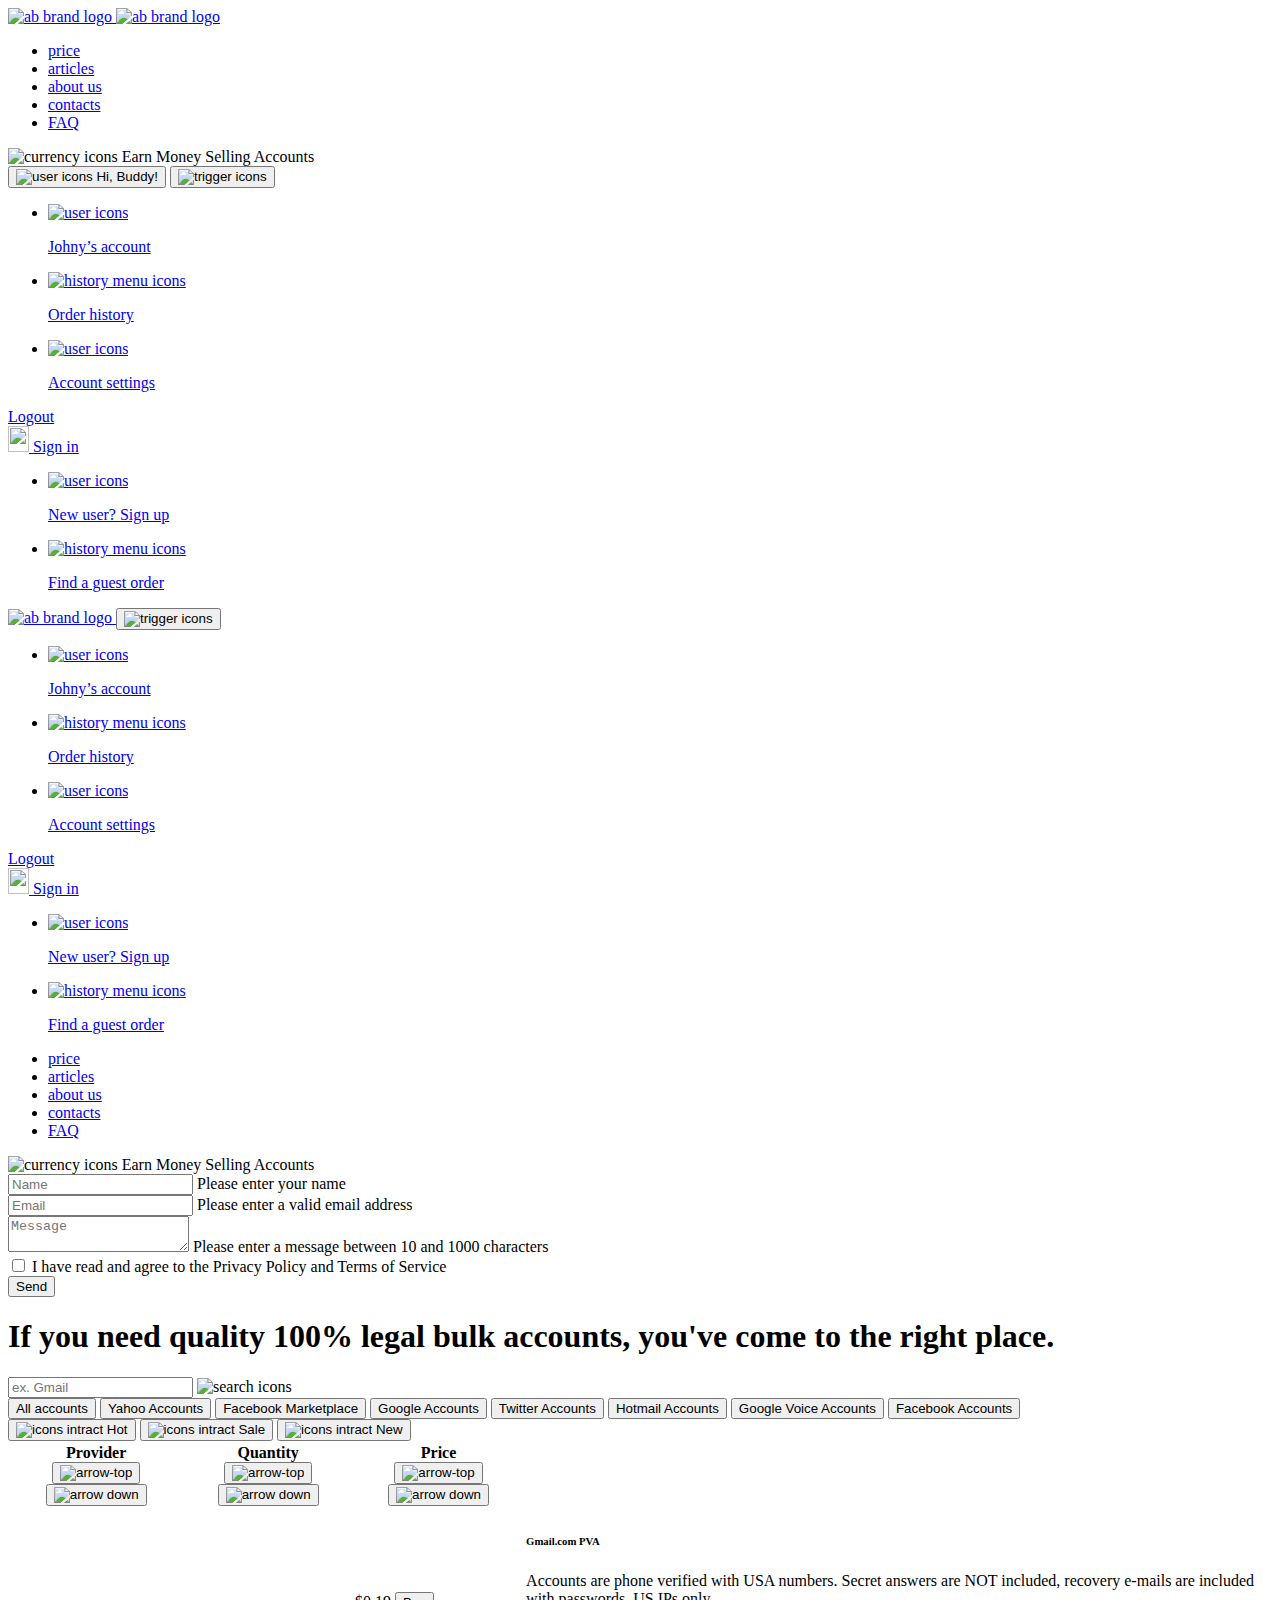
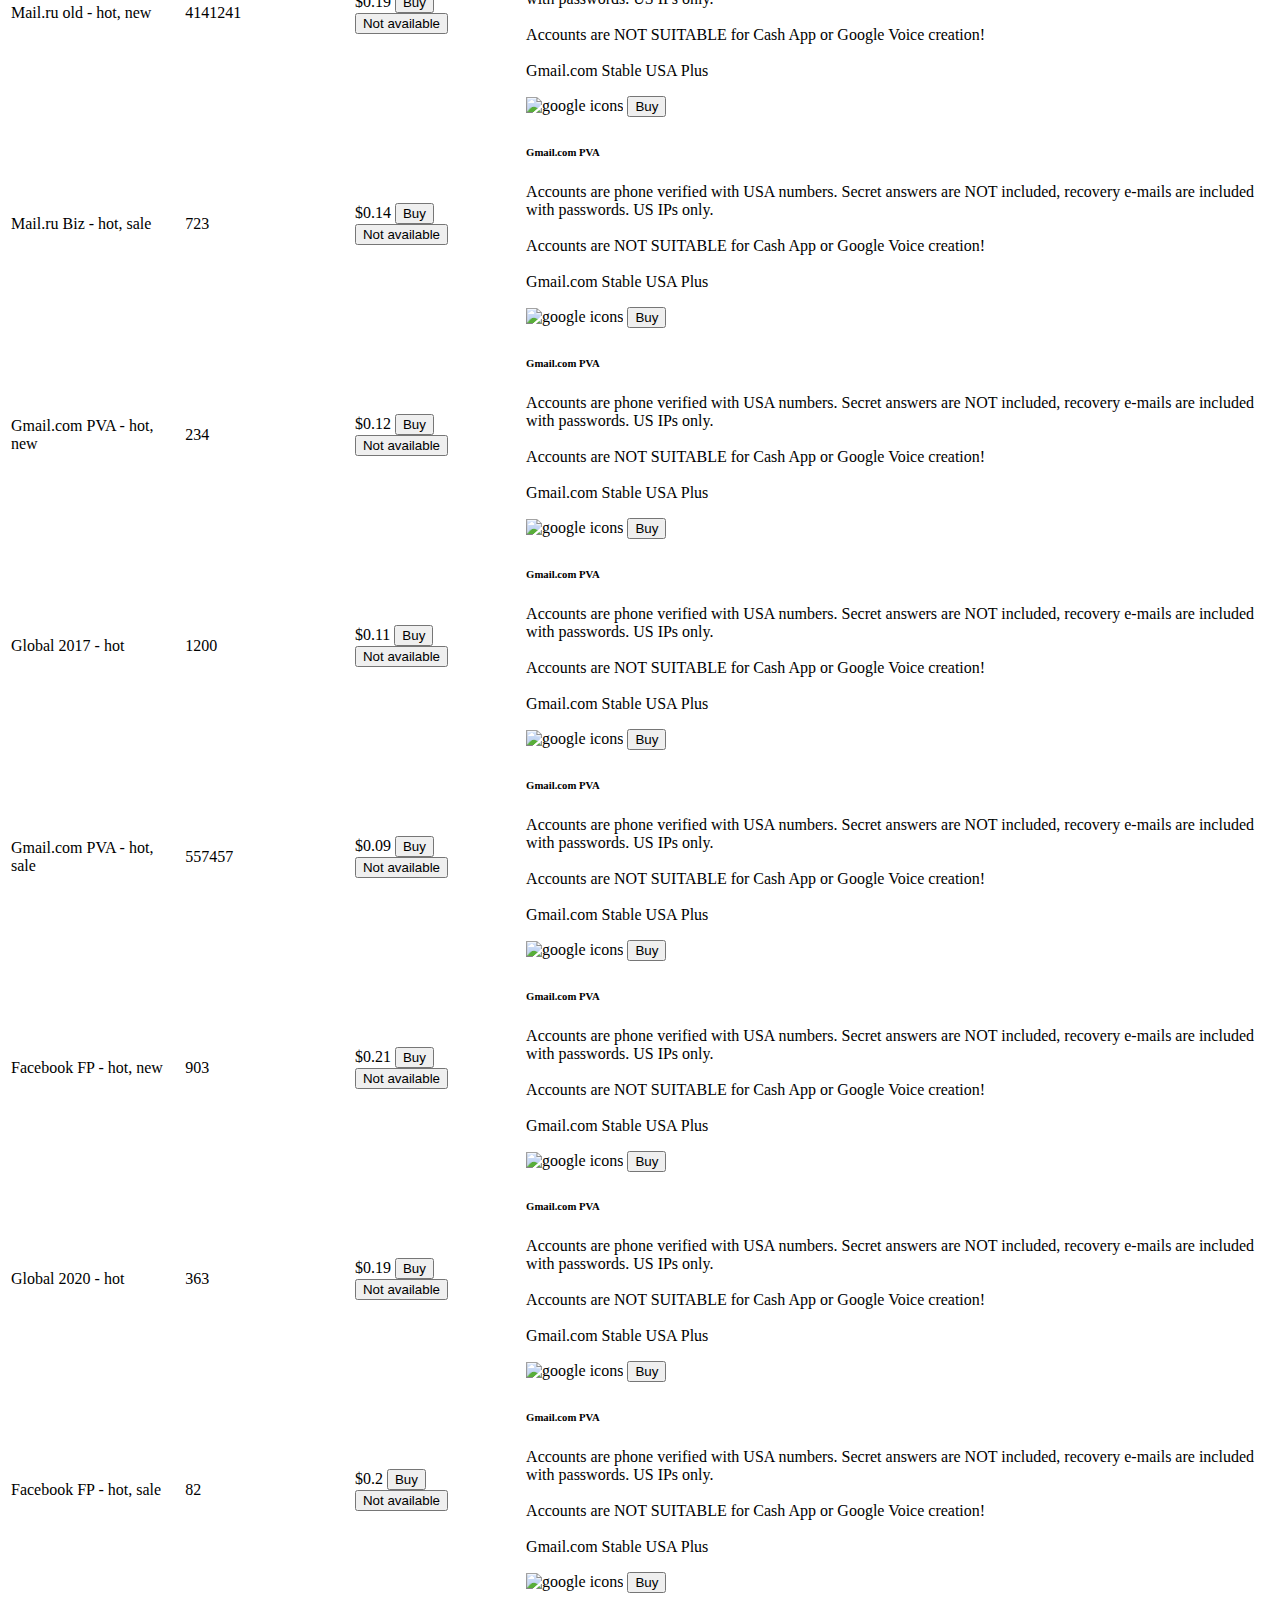
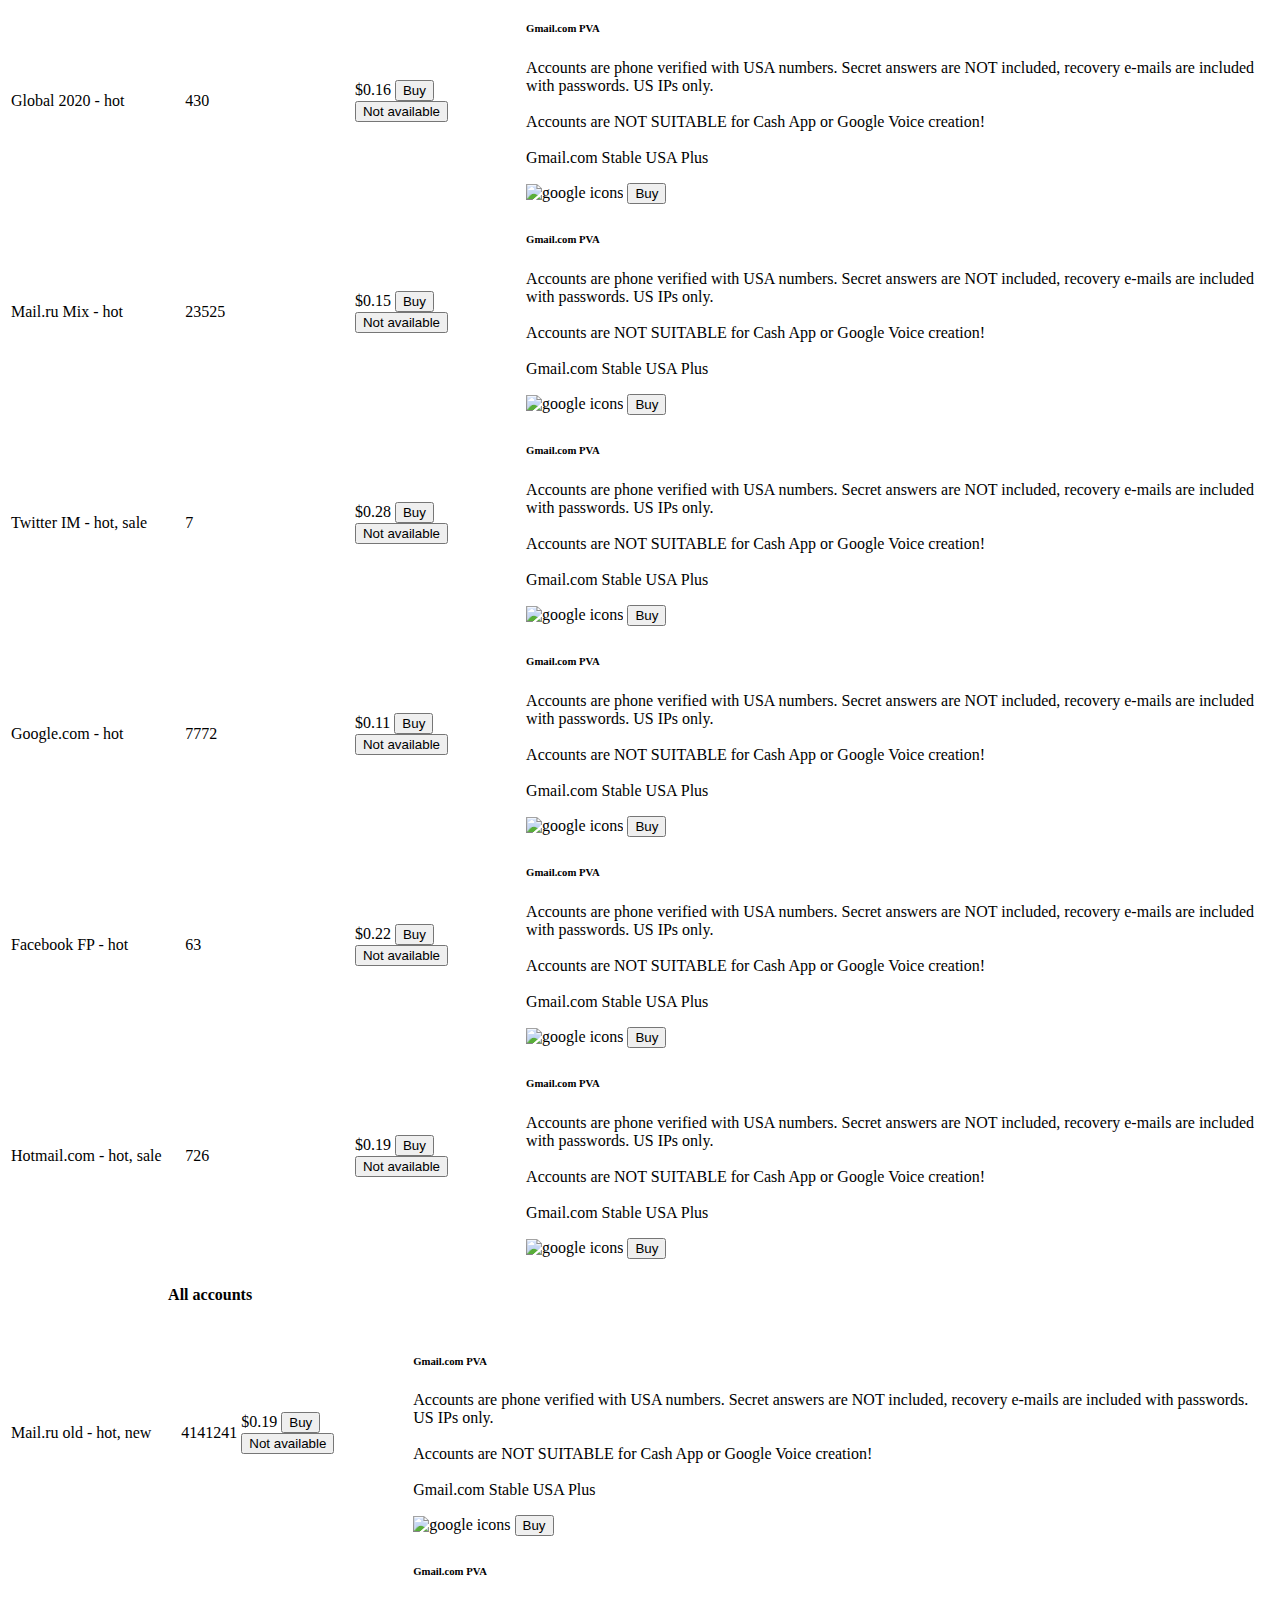
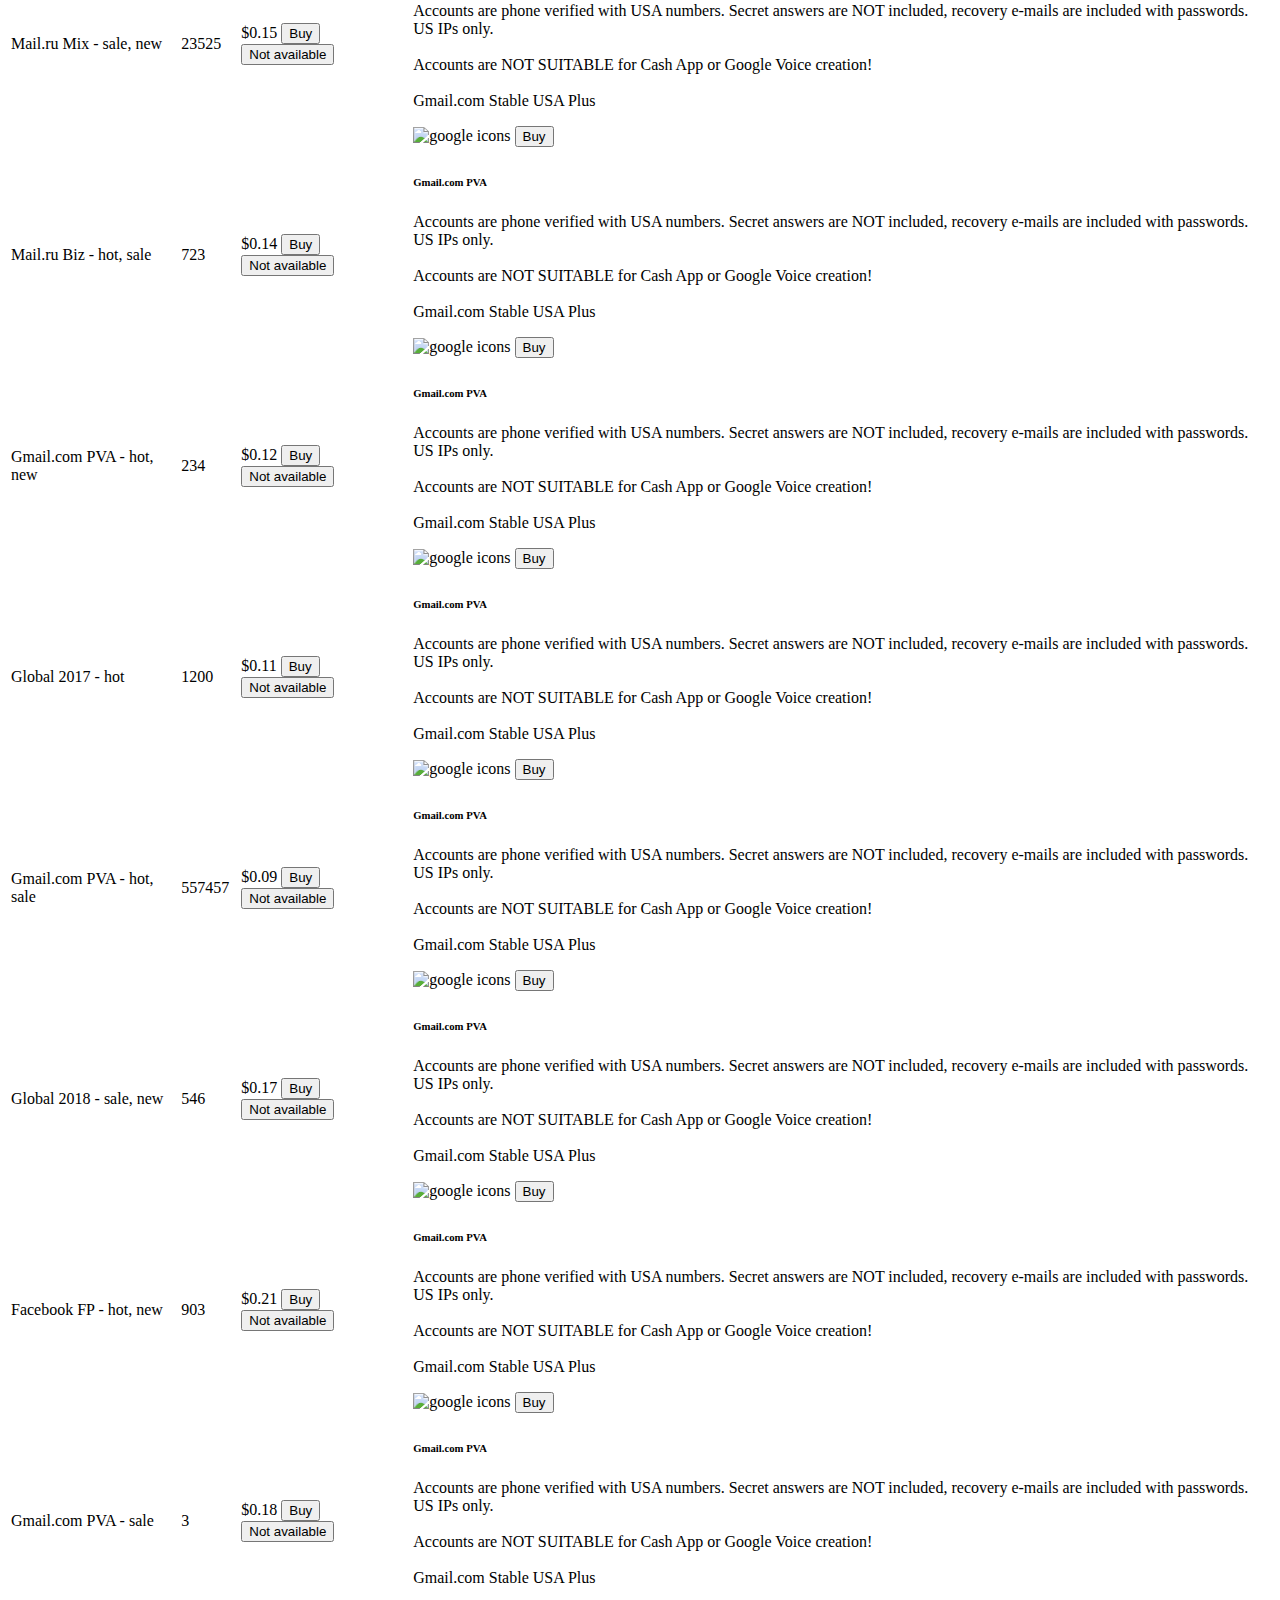
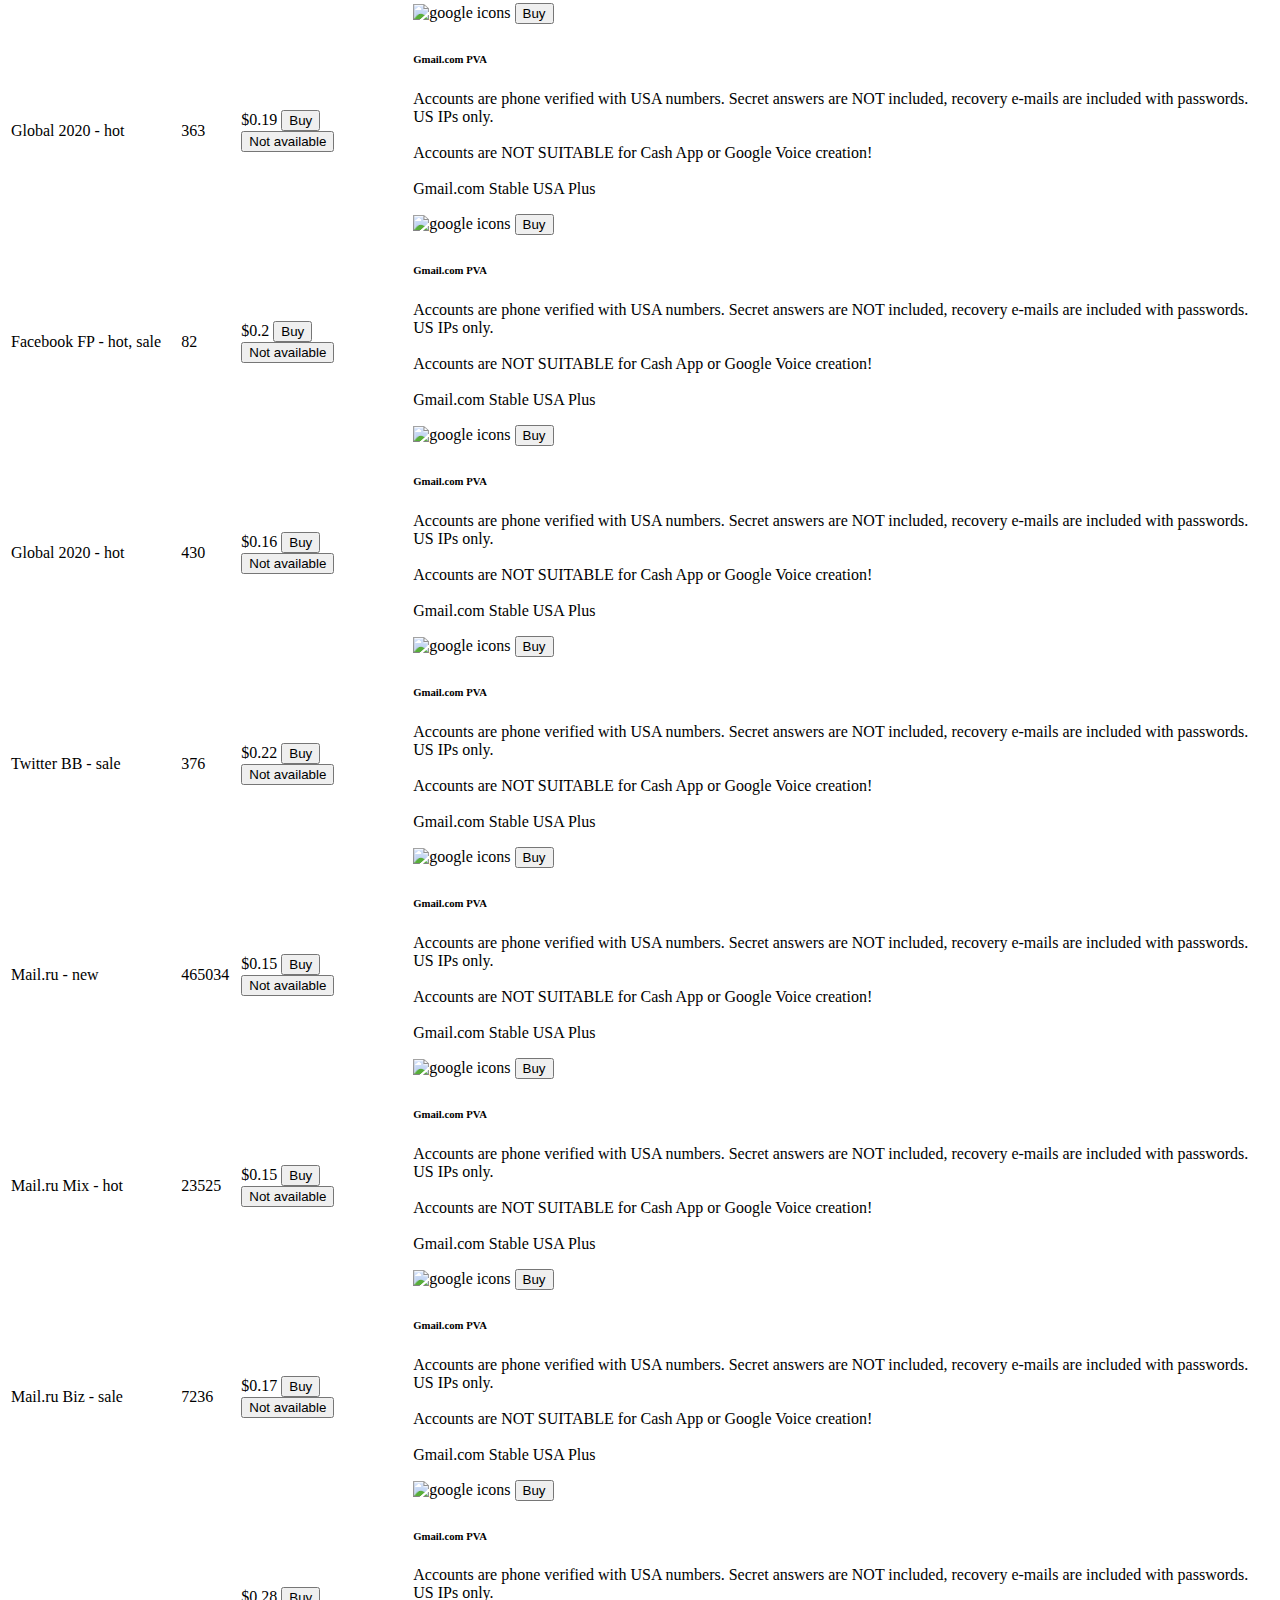
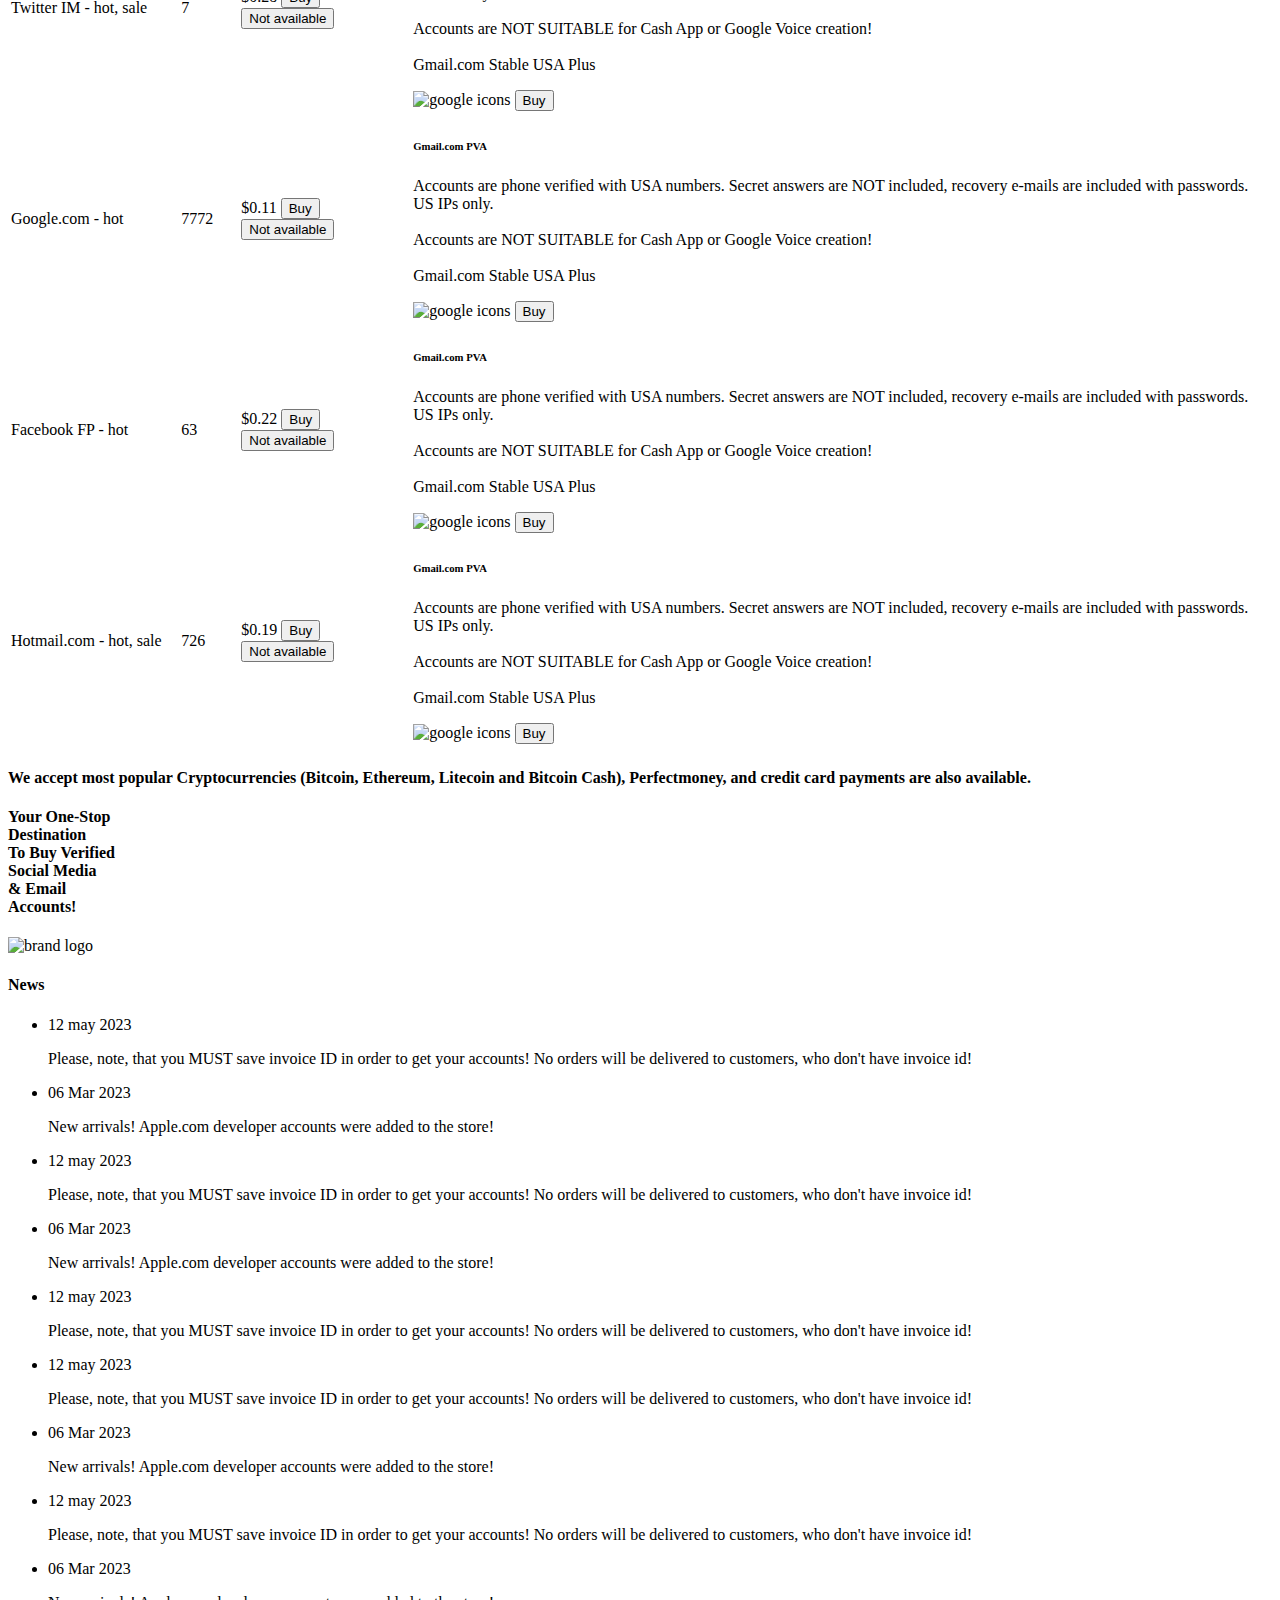
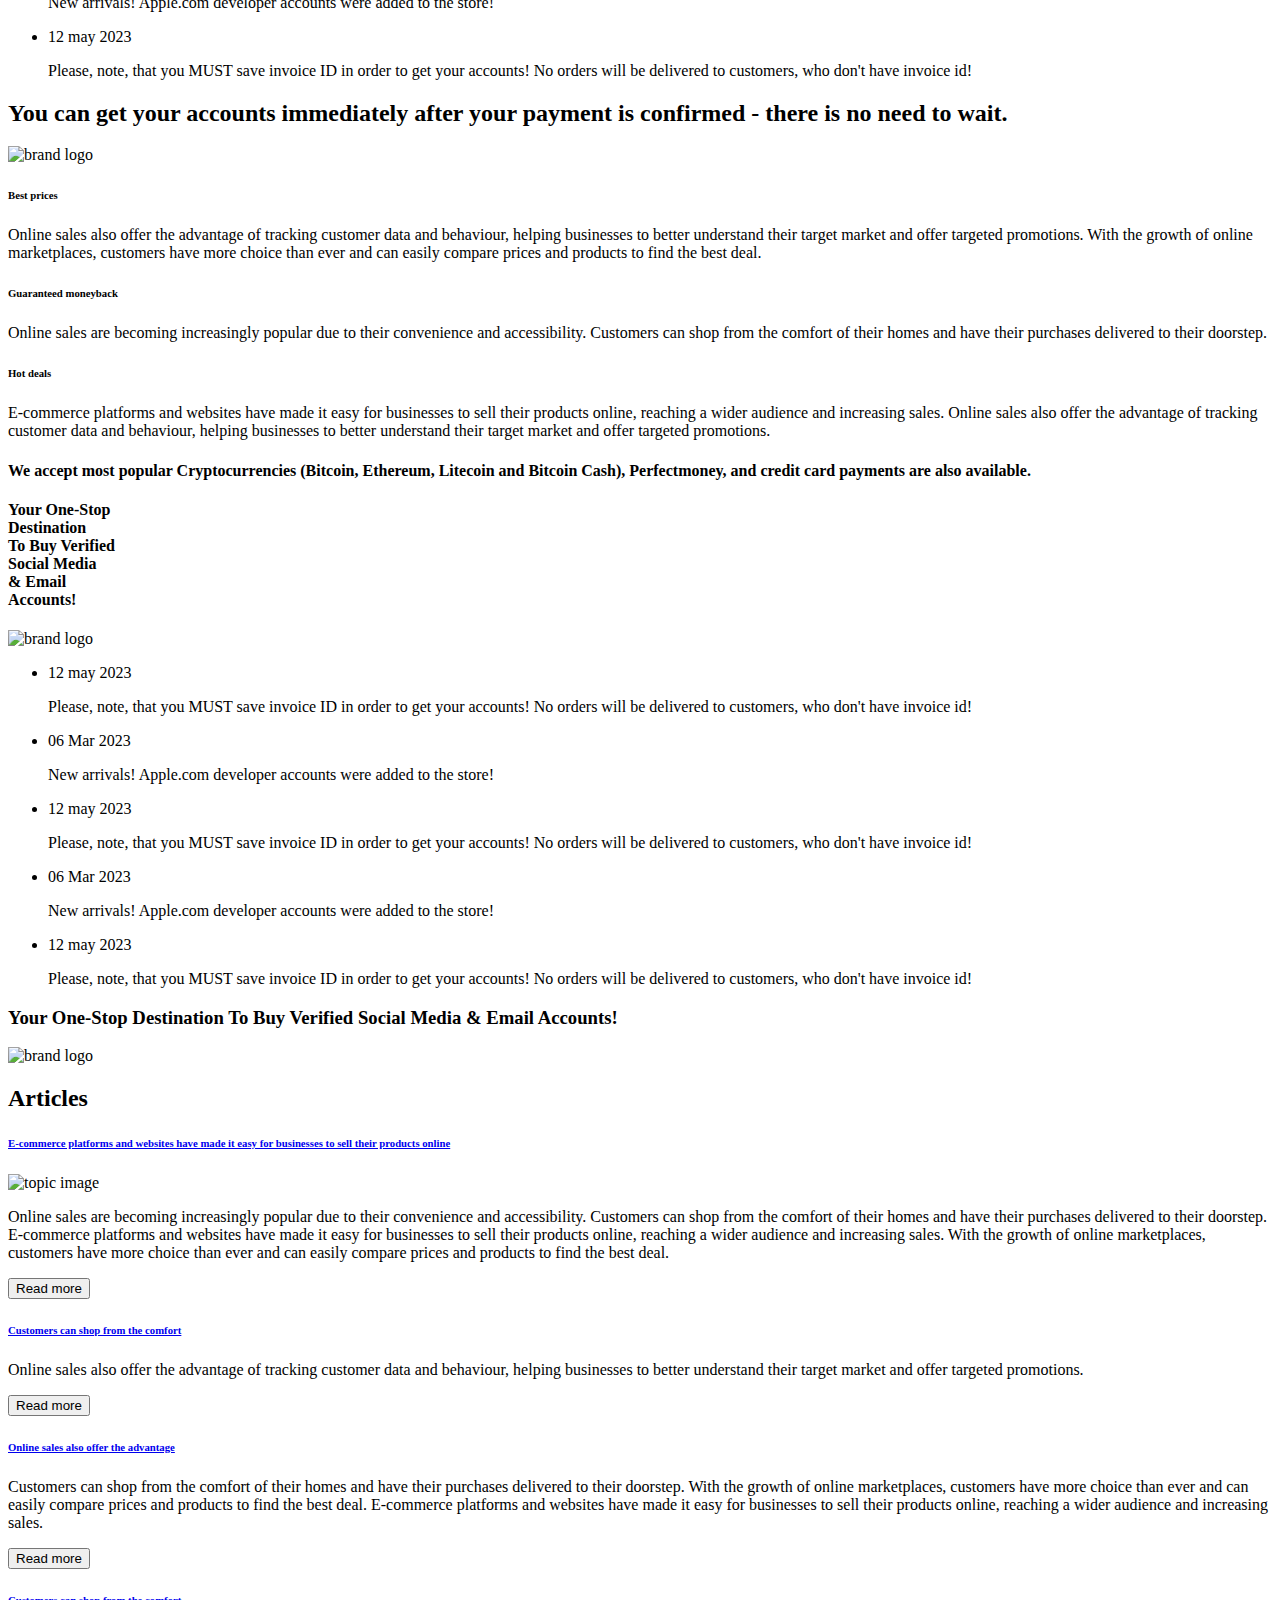
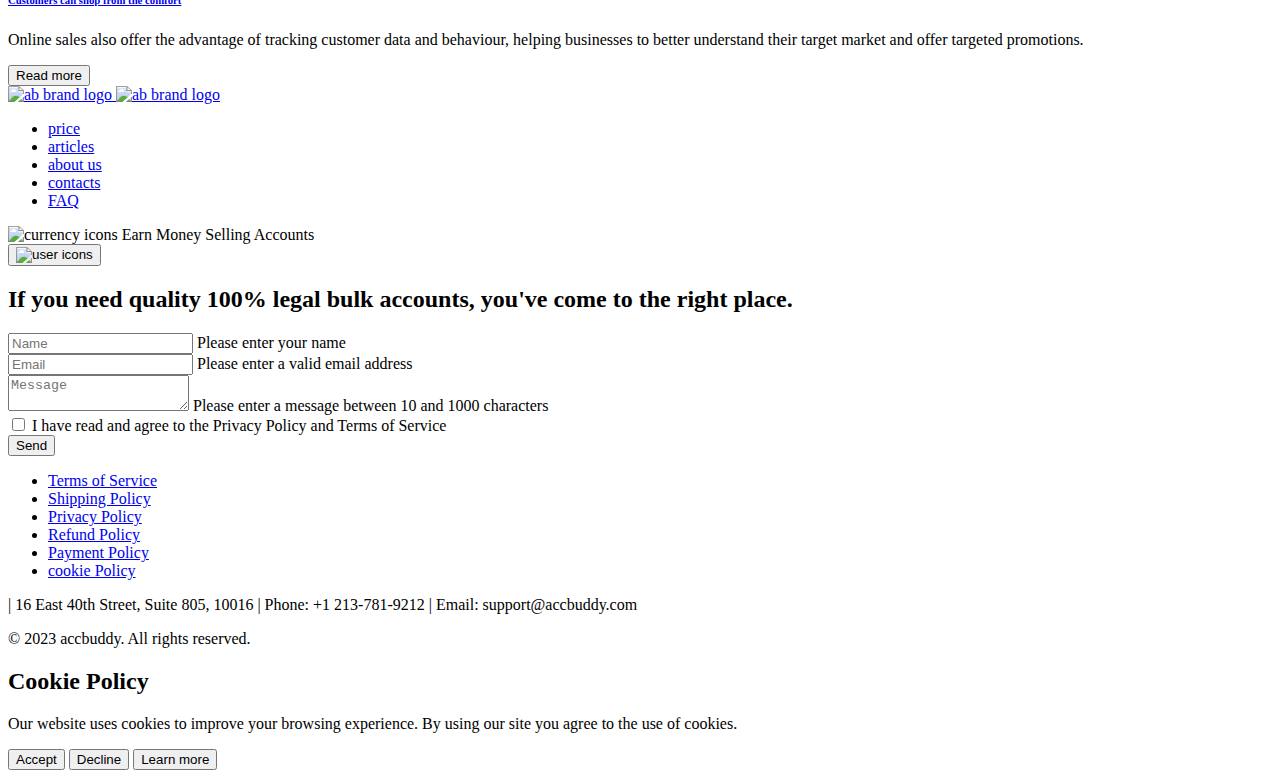
==== index.html @ e1f3e158 "add filters" ====
<!DOCTYPE html>
<html lang="en">
  <head>
    <meta charset="UTF-8" />
    <meta http-equiv="X-UA-Compatible" content="IE=edge" />
    <meta name="viewport" content="width=device-width, initial-scale=1.0" />
    <meta name="description" content="html5 multiple web template" />
    <title>html5 multivendor project</title>

    <!-- link style start here -->
    <link rel="stylesheet" href="./assests/css/home.css" media="all" />
    <link rel="stylesheet" href="./assests/css/style.css" media="all" />
  </head>

  <body>
    <!-- ============header section styles==========[start] -->
    <header class="ab-header-section">
      <div class="ab-container">
        <div class="ab-header-wrapper">
          <div class="ab-header-nav-box">
            <a href="./index.html" class="ab-header-brand">
              <img
                src="./assests/image/brand-logo.svg"
                class="desk-logo"
                width="210"
                height="34"
                alt="ab brand logo"
              />
              <img
                src="./assests/image/brand-logo-mobo.svg"
                width="124"
                height="20"
                class="mobo-logo"
                alt="ab brand logo"
              />
            </a>
            <div class="ab-header-nav">
              <ul class="ab-header-nav-items">
                <li class="ab-nav-link-items"><a href="/">price</a></li>
                <li class="ab-nav-link-items">
                  <a href="./articles">articles</a>
                </li>
                <li class="ab-nav-link-items"><a href="/">about us</a></li>
                <li class="ab-nav-link-items"><a href="/">contacts</a></li>
                <li class="ab-nav-link-items"><a href="./faq">FAQ</a></li>
              </ul>
              <div class="ab-currency-button">
                <img
                  src="./assests/image/currency-icons.svg"
                  width="27"
                  height="27"
                  width="27"
                  height="27"
                  alt="currency icons"
                  class="currency-icons"
                />
                <span>Earn Money Selling Accounts</span>
              </div>
            </div>
          </div>
          <div class="ab-header-auth-box">
            <button class="ab-auth-button">
              <img
                src="./assests/image/user.svg"
                width="21"
                height="26"
                alt="user icons"
              />
              <span>Hi, Buddy!</span>
            </button>
            <button class="ab-trigger-button">
              <img
                src="./assests/image/nav-trigger.svg"
                width="29"
                height="23"
                alt="trigger icons"
              />
            </button>

            <!-- logged user menu -->
            <div class="ab-logged-user-menu">
              <ul class="ab-logged-user-menu-item">
                <li class="ab-logged-user-menu-list">
                  <a href="/">
                    <img
                      src="./assests/image/users-fill-orange.svg"
                      width="21"
                      height="26"
                      alt="user icons"
                      class="user-icons"
                    />
                    <p>Johny’s account</p>
                  </a>
                </li>
                <li class="ab-logged-user-menu-list">
                  <a href="./order-history.html">
                    <img
                      src="./assests/image/history-menu-icons.svg"
                      width="29"
                      height="28"
                      alt="history menu icons"
                      class="history-icons"
                    />
                    <p>Order history</p>
                  </a>
                </li>
                <li class="ab-logged-user-menu-list">
                  <a href="./account.html">
                    <img
                      src="./assests/image/users-outline-icon.png"
                      width="23.04"
                      height="27.49"
                      alt="user icons"
                      class="user-icons"
                    />
                    <p>Account settings</p>
                  </a>
                </li>
              </ul>
              <a href="./signup.html" class="logged-out-btn">Logout</a>
            </div>

            <!-- logged user menu -->
            <div class="ab--user-menu">
              <a href="./signin.html" class="user-menu-btn"
                ><img
                  src="./assests/image/users-fill-white.svg"
                  width="21"
                  height="26"
                  alt=""
                  class="user-icons"
                />
                Sign in</a
              >
              <ul class="ab--user-menu-item">
                <li class="ab--user-menu-list">
                  <a href="./signup.html">
                    <img
                      src="./assests/image/users-union-icons.svg"
                      width="29"
                      height="26"
                      alt="user icons"
                      class="user-icons"
                    />
                    <p>New user? Sign up</p>
                  </a>
                </li>
                <li class="ab--user-menu-list">
                  <a href="./guest-order.html">
                    <img
                      src="./assests/image/chart-violet.svg"
                      height="30"
                      height="25"
                      alt="history menu icons"
                      class="history-icons"
                    />
                    <p>Find a guest order</p>
                  </a>
                </li>
              </ul>
            </div>
          </div>
        </div>

        <!-- [mobile menu here to start] -->
        <div class="ab-mobile-slide-nav">
          <div class="ab-alide-nav-brand">
            <a href="./index.html" class="ab-header-brand">
              <img
                src="./assests/image/brand-logo-mobo.svg"
                width="124"
                height="20"
                class="mobo-logo"
                alt="ab brand logo"
              />
            </a>
            <button class="ab-close-button">
              <img
                src="./assests/image/close.svg"
                width="29"
                height="23"
                alt="trigger icons"
              />
            </button>
          </div>
          <div class="ab-slide-nav-content">
            <!-- logged user menu -->
            <div class="ab-logged-user-menu">
              <ul class="ab-logged-user-menu-item">
                <li class="ab-logged-user-menu-list">
                  <a href="/">
                    <img
                      src="./assests/image/users-fill-orange.svg"
                      width="21"
                      height="26"
                      alt="user icons"
                      class="user-icons"
                    />
                    <p>Johny’s account</p>
                  </a>
                </li>
                <li class="ab-logged-user-menu-list">
                  <a href="./order-history.html">
                    <img
                      src="./assests/image/history-menu-icons.svg"
                      width="29"
                      height="28"
                      alt="history menu icons"
                      class="history-icons"
                    />
                    <p>Order history</p>
                  </a>
                </li>
                <li class="ab-logged-user-menu-list">
                  <a href="./account.html">
                    <img
                      src="./assests/image/users-outline-icon.png"
                      width="23.04"
                      height="27.49"
                      alt="user icons"
                      class="user-icons"
                    />
                    <p>Account settings</p>
                  </a>
                </li>
              </ul>
              <a href="./signup.html" class="logged-out-btn">Logout</a>
            </div>

            <!-- logged user menu -->
            <div class="ab--user-menu">
              <a href="./signin.html" class="user-menu-btn"
                ><img
                  src="./assests/image/users-fill-white.svg"
                  width="21"
                  height="26"
                  alt=""
                  class="user-icons"
                />
                Sign in</a
              >
              <ul class="ab--user-menu-item">
                <li class="ab--user-menu-list">
                  <a href="./signup.html">
                    <img
                      src="./assests/image/users-union-icons.svg"
                      width="29"
                      height="26"
                      alt="user icons"
                      class="user-icons"
                    />
                    <p>New user? Sign up</p>
                  </a>
                </li>
                <li class="ab--user-menu-list">
                  <a href="./guest-order.html">
                    <img
                      src="./assests/image/chart-violet.svg"
                      height="30"
                      height="25"
                      alt="history menu icons"
                      class="history-icons"
                    />
                    <p>Find a guest order</p>
                  </a>
                </li>
              </ul>
            </div>

            <div class="ab-header-nav">
              <ul class="ab-header-nav-items">
                <li class="ab-nav-link-items"><a href="/">price</a></li>
                <li class="ab-nav-link-items">
                  <a href="./articles.html">articles</a>
                </li>
                <li class="ab-nav-link-items"><a href="/">about us</a></li>
                <li class="ab-nav-link-items"><a href="/">contacts</a></li>
                <li class="ab-nav-link-items"><a href="./faq.html">FAQ</a></li>
              </ul>
              <div class="ab-currency-button">
                <img
                  src="./assests/image/currency-icons.svg"
                  width="27"
                  height="27"
                  width="27"
                  height="27"
                  alt="currency icons"
                  class="currency-icons"
                />
                <span>Earn Money Selling Accounts</span>
              </div>
            </div>
          </div>
          <form action="/post" class="ab-header-input-form">
            <div class="ab-form-input-box">
              <!-- passing extra class('warning') for invalid/required inputs warning  -->
              <div class="ab-input-group">
                <input
                  name="name"
                  type="text"
                  class="ab-input"
                  required
                  placeholder="Name"
                />
                <span class="warn-text">Please enter your name</span>
              </div>
              <!-- passing extra class('warning') for invalid/required inputs warning  -->
              <div class="ab-input-group">
                <input
                  name="email"
                  type="email"
                  class="ab-input"
                  placeholder="Email"
                />
                <span class="warn-text"
                  >Please enter a valid email address</span
                >
              </div>
              <!-- passing extra class('warning') for invalid/required inputs warning  -->
              <div class="ab-textarea-group">
                <textarea name="text" placeholder="Message"></textarea>
                <span class="warn-text"
                  >Please enter a message between 10 and 1000 characters</span
                >
              </div>
              <!-- passing extra class('warning') for invalid/required inputs warning  -->
              <div class="ab-check-requred">
                <label for="checkedRequered1">
                  <input
                    type="checkbox"
                    id="checkedRequered1"
                    class="check-mark"
                  />
                  <span class="ab-check-mark-box"></span>
                  <span class="text"
                    >I have read and agree to the Privacy Policy and Terms of
                    Service</span
                  >
                </label>
              </div>
              <div class="ab-button-group">
                <button class="ab-button-style ab-footer-button">Send</button>
              </div>
            </div>
          </form>
        </div>
      </div>
    </header>
    <!-- ============header section styles==========[end] -->

    <!-- ============main content wrapper==========[start] -->
    <div class="ab-main-content-wrapper">
      <div class="ab-container">
        <div class="ab-main-content-box home-main-page main-content-one">
          <!-- main content start here -->
          <main class="ab-main--content">
            <!-- account section start -->
            <section class="ab-account-section">
              <h1 class="ab-title">
                If you need <span class="ab-color-text">quality</span> 100%
                <span class="ab-color-text">legal</span> bulk
                <span class="ab-color-text">accounts</span>, you've come to the
                right place.
              </h1>
              <div class="ab-account-content-wrapper">
                <div class="ab-account-search-widgets">
                  <input
                    type="search"
                    name="search"
                    id="search"
                    placeholder="ex. Gmail"
                    class="input-search-bar"
                  />
                  <label for="search" class="input-search-icons"
                    ><img
                      src="./assests/image/search-icons.svg"
                      alt="search icons"
                  /></label>
                </div>
                <div class="ab-account-types-list-tabs">
                  <button class="account-tabs-btn active" id="allAcc">
                    All accounts
                  </button>
                  <button class="account-tabs-btn" id="yahoo">
                    Yahoo Accounts
                  </button>
                  <button class="account-tabs-btn" id="fb_marketplace">
                    Facebook Marketplace
                  </button>
                  <button class="account-tabs-btn" id="google">
                    Google Accounts
                  </button>
                  <button class="account-tabs-btn" id="twitter">
                    Twitter Accounts
                  </button>
                  <button class="account-tabs-btn" id="hotmail">
                    Hotmail Accounts
                  </button>
                  <button class="account-tabs-btn" id="google_voice">
                    Google Voice Accounts
                  </button>
                  <button class="account-tabs-btn" id="fb">
                    Facebook Accounts
                  </button>
                </div>

                <div class="ab-account-types-list-overview">
                  <div class="ab-account-category-tabs">
                    <button class="account-category-btn active" id="hot">
                      <img
                        src="./assests/image/fire-icons.svg"
                        width="24"
                        height="31"
                        alt="icons intract"
                        class="intract-icon"
                      />
                      Hot
                    </button>
                    <button class="account-category-btn" id="sale">
                      <img
                        src="./assests/image/pin-mark-icons.svg"
                        width="25"
                        height="24"
                        alt="icons intract"
                        class="intract-icon"
                      />
                      Sale
                    </button>
                    <button class="account-category-btn" id="newOffers">
                      <img
                        src="./assests/image/new-stars-icons.svg"
                        width="32"
                        height="34"
                        alt="icons intract"
                        class="intract-icon"
                      />
                      New
                    </button>
                  </div>
                  <div class="ab-account-category-based-list">
                    <table class="ab-account-table">
                      <thead>
                        <tr>
                          <th>
                            Provider
                            <div class="ab-update-view-btns">
                              <button class="ab-upd-arow-top" id="providerUp">
                                <img
                                  src="./assests/image/color-arrow-top.svg"
                                  width="19"
                                  height="13"
                                  alt="arrow-top"
                                />
                              </button>
                              <button
                                class="ab-upd-arrow-down"
                                id="providerDown"
                              >
                                <img
                                  src="./assests/image/color-arrow-down.svg"
                                  width="19"
                                  height="13"
                                  alt="arrow down"
                                />
                              </button>
                            </div>
                          </th>
                          <th>
                            Quantity
                            <div class="ab-update-view-btns">
                              <button class="ab-upd-arow-top" id="quantityUp">
                                <img
                                  src="./assests/image/color-arrow-top.svg"
                                  width="19"
                                  height="13"
                                  alt="arrow-top"
                                />
                              </button>
                              <button
                                class="ab-upd-arrow-down"
                                id="quantityDown"
                              >
                                <img
                                  src="./assests/image/color-arrow-down.svg"
                                  width="19"
                                  height="13"
                                  alt="arrow down"
                                />
                              </button>
                            </div>
                          </th>
                          <th>
                            Price
                            <div class="ab-update-view-btns">
                              <button class="ab-upd-arow-top" id="priceUp">
                                <img
                                  src="./assests/image/color-arrow-top.svg"
                                  width="19"
                                  height="13"
                                  alt="arrow-top"
                                />
                              </button>
                              <button class="ab-upd-arrow-down" id="priceDown">
                                <img
                                  src="./assests/image/color-arrow-down.svg"
                                  width="19"
                                  height="13"
                                  alt="arrow down"
                                />
                              </button>
                            </div>
                          </th>
                        </tr>
                      </thead>

                      <tbody
                        class=""
                        onmouseover="changeBgColor(event)"
                        onmouseout="changeBgColorBack(event)"
                        id="filteredByCategoryOutput"
                      >
                        <!-- <tr class="no-search-result" id="noSearch">
                          <td colspan="3">
                            <p class="not-fount-text">
                              Sorry, no results for
                              <span class="search-keywords">Mailru</span>.
                              Please try another search.
                            </p>
                          </td>
                        </tr> -->

                        <!-- <tr>
                          <td>Mail.ru old</td>
                          <td>4141241</td>
                          <td>
                            <span>$0.19</span>
                            <button class="ab-buy-button">Buy</button>
                            <button class="ab-available-button">
                              Not available
                            </button>
                          </td>
                          <td class="popup-box-item">
                            <div class="ab-account-select-popups">
                              <div class="ab-account-select-left-content">
                                <h6 class="ab-account-select-title">
                                  Gmail.com PVA
                                </h6>
                                <p class="ab-description">
                                  Accounts are phone verified with USA numbers.
                                  Secret answers are NOT included, recovery
                                  e-mails are included with passwords. US IPs
                                  only. <br /><br />
                                  Accounts are NOT SUITABLE for Cash App or
                                  Google Voice creation!
                                  <br /><br />
                                  Gmail.com Stable USA Plus
                                </p>
                              </div>
                              <div class="ab-account-select-right-content">
                                <img
                                  src="./assests/image/gmail-icons.svg"
                                  width="56"
                                  height="56"
                                  alt="google icons"
                                  class="account-types-icons"
                                />
                                <button class="ab-button-style buy-button">
                                  Buy
                                </button>
                              </div>
                            </div>
                          </td>
                        </tr> -->
                      </tbody>
                    </table>
                  </div>
                </div>

                <!-- all account content html start -->
                <div
                  class="ab-account-types-list-overview ab-all-accounts-types"
                >
                  <div class="ab-account-category-based-list">
                    <table class="ab-account-table">
                      <thead>
                        <tr>
                          <th colspan="3">
                            <h4>All accounts</h4>
                          </th>
                        </tr>
                      </thead>

                      <tbody
                        class=""
                        onmouseover="changeBgColor(event)"
                        onmouseout="changeBgColorBack(event)"
                        id="allAccountsList"
                      >
                        <tr class="no-search-result">
                          <td colspan="3">
                            <p class="not-fount-text">
                              Sorry, no results for
                              <span class="search-keywords">Mailru</span>.
                              Please try another search.
                            </p>
                          </td>
                        </tr>
                        <!-- <tr>
                                                    <td>Mail.ru old</td>
                                                    <td>4141241</td>
                                                    <td><span>$0.19</span> <button class="ab-buy-button">Buy</button>
                                                        <button class="ab-available-button">Not available</button>
                                                    </td>
                                                    <td class="popup-box-item">
                                                        

                                                        <div class="ab-account-select-popups">
                                                            <div class="ab-account-select-left-content">
                                                                <h6 class="ab-account-select-title">Gmail.com PVA</h6>
                                                                <p class="ab-description">Accounts are phone verified
                                                                    with USA numbers.
                                                                    Secret answers are NOT included, recovery e-mails
                                                                    are included with
                                                                    passwords. US IPs only.
                                                                    <br><br>
                                                                    Accounts are NOT SUITABLE for Cash App or Google
                                                                    Voice creation!
                                                                    <br><br>
                                                                    Gmail.com Stable USA Plus
                                                                </p>
                                                            </div>
                                                            <div class="ab-account-select-right-content">
                                                                <img src="./assests/image/gmail-icons.svg" width="56"
                                                                    height="56" alt="google icons"
                                                                    class="account-types-icons">
                                                                <button class="ab-button-style buy-button">Buy</button>
                                                            </div>
                                                        </div>
                                                        
                                                    </td>
                                                </tr>
                                                <tr>
                                                    <td>Mail.ru Mix</td>
                                                    <td>23525</td>
                                                    <td>
                                                        <span>$0.15</span>
                                                        <button class="ab-buy-button">Buy</button>
                                                        <button class="ab-available-button">Not available</button>
                                                    </td>
                                                    <td class="popup-box-item">
                                                        

                                                        <div class="ab-account-select-popups">
                                                            <div class="ab-account-select-left-content">
                                                                <h6 class="ab-account-select-title">Gmail.com PVA</h6>
                                                                <p class="ab-description">Accounts are phone verified
                                                                    with USA numbers.
                                                                    Secret answers are NOT included, recovery e-mails
                                                                    are included with
                                                                    passwords. US IPs only.
                                                                    <br><br>
                                                                    Accounts are NOT SUITABLE for Cash App or Google
                                                                    Voice creation!
                                                                    <br><br>
                                                                    Gmail.com Stable USA Plus
                                                                </p>
                                                            </div>
                                                            <div class="ab-account-select-right-content">
                                                                <img src="./assests/image/gmail-icons.svg" width="56"
                                                                    height="56" alt="google icons"
                                                                    class="account-types-icons">
                                                                <button class="ab-button-style buy-button">Buy</button>
                                                            </div>
                                                        </div>
                                                        
                                                    </td>
                                                </tr>
                                                <tr>
                                                    <td>Mail.ru Biz</td>
                                                    <td>7236</td>
                                                    <td><span>$0.15</span> <button class="ab-buy-button">Buy</button>
                                                        <button class="ab-available-button">Not available</button>
                                                    </td>
                                                    <td class="popup-box-item">
                                                        

                                                        <div class="ab-account-select-popups">
                                                            <div class="ab-account-select-left-content">
                                                                <h6 class="ab-account-select-title">Gmail.com PVA</h6>
                                                                <p class="ab-description">Accounts are phone verified
                                                                    with USA numbers.
                                                                    Secret answers are NOT included, recovery e-mails
                                                                    are included with
                                                                    passwords. US IPs only.
                                                                    <br><br>
                                                                    Accounts are NOT SUITABLE for Cash App or Google
                                                                    Voice creation!
                                                                    <br><br>
                                                                    Gmail.com Stable USA Plus
                                                                </p>
                                                            </div>
                                                            <div class="ab-account-select-right-content">
                                                                <img src="./assests/image/gmail-icons.svg" width="56"
                                                                    height="56" alt="google icons"
                                                                    class="account-types-icons">
                                                                <button class="ab-button-style buy-button">Buy</button>
                                                            </div>
                                                        </div>
                                                        
                                                    </td>
                                                </tr>
                                                <tr>
                                                    <td>Gmail.com PVA</td>
                                                    <td>234</td>
                                                    <td><span>$0.15</span> <button class="ab-buy-button">Buy</button>
                                                        <button class="ab-available-button">Not available</button>
                                                    </td>
                                                    <td class="popup-box-item">
                                                        

                                                        <div class="ab-account-select-popups">
                                                            <div class="ab-account-select-left-content">
                                                                <h6 class="ab-account-select-title">Gmail.com PVA</h6>
                                                                <p class="ab-description">Accounts are phone verified
                                                                    with USA numbers.
                                                                    Secret answers are NOT included, recovery e-mails
                                                                    are included with
                                                                    passwords. US IPs only.
                                                                    <br><br>
                                                                    Accounts are NOT SUITABLE for Cash App or Google
                                                                    Voice creation!
                                                                    <br><br>
                                                                    Gmail.com Stable USA Plus
                                                                </p>
                                                            </div>
                                                            <div class="ab-account-select-right-content">
                                                                <img src="./assests/image/gmail-icons.svg" width="56"
                                                                    height="56" alt="google icons"
                                                                    class="account-types-icons">
                                                                <button class="ab-button-style buy-button">Buy</button>
                                                            </div>
                                                        </div>
                                                        
                                                    </td>
                                                </tr>
                                                <tr>
                                                    <td>Global 2017</td>
                                                    <td>1200</td>
                                                    <td><span>$0.15</span> <button class="ab-buy-button">Buy</button>
                                                        <button class="ab-available-button">Not available</button>
                                                    </td>
                                                    <td class="popup-box-item">
                                                        

                                                        <div class="ab-account-select-popups">
                                                            <div class="ab-account-select-left-content">
                                                                <h6 class="ab-account-select-title">Gmail.com PVA</h6>
                                                                <p class="ab-description">Accounts are phone verified
                                                                    with USA numbers.
                                                                    Secret answers are NOT included, recovery e-mails
                                                                    are included with
                                                                    passwords. US IPs only.
                                                                    <br><br>
                                                                    Accounts are NOT SUITABLE for Cash App or Google
                                                                    Voice creation!
                                                                    <br><br>
                                                                    Gmail.com Stable USA Plus
                                                                </p>
                                                            </div>
                                                            <div class="ab-account-select-right-content">
                                                                <img src="./assests/image/gmail-icons.svg" width="56"
                                                                    height="56" alt="google icons"
                                                                    class="account-types-icons">
                                                                <button class="ab-button-style not-available-button">Not
                                                                    available</button>
                                                            </div>
                                                        </div>
                                                        
                                                    </td>
                                                </tr>
                                                <tr>
                                                    <td>Gmail.com PVA</td>
                                                    <td>557457</td>
                                                    <td>
                                                        <span>$0.15</span>
                                                        <button class="ab-buy-button">Buy</button>
                                                        <button class="ab-available-button">Not available</button>
                                                    </td>
                                                    <td class="popup-box-item">
                                                        
                                                        <div class="ab-account-select-popups">
                                                            <div class="ab-account-select-left-content">
                                                                <h6 class="ab-account-select-title">Gmail.com PVA</h6>
                                                                <p class="ab-description">Accounts are phone verified
                                                                    with USA numbers.
                                                                    Secret answers are NOT included, recovery e-mails
                                                                    are included with
                                                                    passwords. US IPs only.
                                                                    <br><br>
                                                                    Accounts are NOT SUITABLE for Cash App or Google
                                                                    Voice creation!
                                                                    <br><br>
                                                                    Gmail.com Stable USA Plus
                                                                </p>
                                                            </div>
                                                            <div class="ab-account-select-right-content">
                                                                <img src="./assests/image/gmail-icons.svg" width="56"
                                                                    height="56" alt="google icons"
                                                                    class="account-types-icons">
                                                                <button class="ab-button-style buy-button">Buy</button>
                                                            </div>
                                                        </div>
                                                        
                                                    </td>
                                                </tr>
                                                <tr>
                                                    <td>Global 2018</td>
                                                    <td>546</td>
                                                    <td><span>$0.15</span> <button class="ab-buy-button">Buy</button>
                                                        <button class="ab-available-button">Not available</button>
                                                    </td>
                                                    <td class="popup-box-item">
                                                        

                                                        <div class="ab-account-select-popups">
                                                            <div class="ab-account-select-left-content">
                                                                <h6 class="ab-account-select-title">Gmail.com PVA</h6>
                                                                <p class="ab-description">Accounts are phone verified
                                                                    with USA numbers.
                                                                    Secret answers are NOT included, recovery e-mails
                                                                    are included with
                                                                    passwords. US IPs only.
                                                                    <br><br>
                                                                    Accounts are NOT SUITABLE for Cash App or Google
                                                                    Voice creation!
                                                                    <br><br>
                                                                    Gmail.com Stable USA Plus
                                                                </p>
                                                            </div>
                                                            <div class="ab-account-select-right-content">
                                                                <img src="./assests/image/gmail-icons.svg" width="56"
                                                                    height="56" alt="google icons"
                                                                    class="account-types-icons">
                                                                <button class="ab-button-style buy-button">Buy</button>
                                                            </div>
                                                        </div>
                                                        
                                                    </td>
                                                </tr>
                                                <tr>
                                                    <td>Gmail.com PVA</td>
                                                    <td>3</td>
                                                    <td><span>$0.15</span> <button class="ab-buy-button">Buy</button>
                                                        <button class="ab-available-button">Not available</button>
                                                    </td>
                                                    <td class="popup-box-item">
                                                        
                                                        <div class="ab-account-select-popups">
                                                            <div class="ab-account-select-left-content">
                                                                <h6 class="ab-account-select-title">Gmail.com PVA</h6>
                                                                <p class="ab-description">Accounts are phone verified
                                                                    with USA numbers.
                                                                    Secret answers are NOT included, recovery e-mails
                                                                    are included with
                                                                    passwords. US IPs only.
                                                                    <br><br>
                                                                    Accounts are NOT SUITABLE for Cash App or Google
                                                                    Voice creation!
                                                                    <br><br>
                                                                    Gmail.com Stable USA Plus
                                                                </p>
                                                            </div>
                                                            <div class="ab-account-select-right-content">
                                                                <img src="./assests/image/gmail-icons.svg" width="56"
                                                                    height="56" alt="google icons"
                                                                    class="account-types-icons">
                                                                <button class="ab-button-style buy-button">Buy</button>
                                                            </div>
                                                        </div>
                                                        
                                                    </td>
                                                </tr>
                                                <tr>
                                                    <td>Global 2020</td>
                                                    <td>363</td>
                                                    <td><span>$0.15</span> <button class="ab-buy-button">Buy</button>
                                                        <button class="ab-available-button">Not available</button>
                                                    </td>
                                                    <td class="popup-box-item">
                                                        

                                                        <div class="ab-account-select-popups">
                                                            <div class="ab-account-select-left-content">
                                                                <h6 class="ab-account-select-title">Gmail.com PVA</h6>
                                                                <p class="ab-description">Accounts are phone verified
                                                                    with USA numbers.
                                                                    Secret answers are NOT included, recovery e-mails
                                                                    are included with
                                                                    passwords. US IPs only.
                                                                    <br><br>
                                                                    Accounts are NOT SUITABLE for Cash App or Google
                                                                    Voice creation!
                                                                    <br><br>
                                                                    Gmail.com Stable USA Plus
                                                                </p>
                                                            </div>
                                                            <div class="ab-account-select-right-content">
                                                                <img src="./assests/image/gmail-icons.svg" width="56"
                                                                    height="56" alt="google icons"
                                                                    class="account-types-icons">
                                                                <button class="ab-button-style buy-button">Buy</button>
                                                            </div>
                                                        </div>
                                                        
                                                    </td>
                                                </tr>
                                                <tr>
                                                    <td>Global 2020</td>
                                                    <td>430</td>
                                                    <td><span>$0.15</span> <button class="ab-buy-button">Buy</button>
                                                        <button class="ab-available-button">Not available</button>
                                                    </td>
                                                    <td class="popup-box-item">
                                                        

                                                        <div class="ab-account-select-popups">
                                                            <div class="ab-account-select-left-content">
                                                                <h6 class="ab-account-select-title">Gmail.com PVA</h6>
                                                                <p class="ab-description">Accounts are phone verified
                                                                    with USA numbers.
                                                                    Secret answers are NOT included, recovery e-mails
                                                                    are included with
                                                                    passwords. US IPs only.
                                                                    <br><br>
                                                                    Accounts are NOT SUITABLE for Cash App or Google
                                                                    Voice creation!
                                                                    <br><br>
                                                                    Gmail.com Stable USA Plus
                                                                </p>
                                                            </div>
                                                            <div class="ab-account-select-right-content">
                                                                <img src="./assests/image/gmail-icons.svg" width="56"
                                                                    height="56" alt="google icons"
                                                                    class="account-types-icons">
                                                                <button class="ab-button-style buy-button">Buy</button>
                                                            </div>
                                                        </div>
                                                        
                                                    </td>
                                                </tr>
                                                <tr>
                                                    <td>Mail.ru</td>
                                                    <td>465034</td>
                                                    <td><span>$0.15</span> <button class="ab-buy-button">Buy</button>
                                                        <button class="ab-available-button">Not available</button>
                                                    </td>
                                                    <td class="popup-box-item">
                                                        

                                                        <div class="ab-account-select-popups">
                                                            <div class="ab-account-select-left-content">
                                                                <h6 class="ab-account-select-title">Gmail.com PVA</h6>
                                                                <p class="ab-description">Accounts are phone verified
                                                                    with USA numbers.
                                                                    Secret answers are NOT included, recovery e-mails
                                                                    are included with
                                                                    passwords. US IPs only.
                                                                    <br><br>
                                                                    Accounts are NOT SUITABLE for Cash App or Google
                                                                    Voice creation!
                                                                    <br><br>
                                                                    Gmail.com Stable USA Plus
                                                                </p>
                                                            </div>
                                                            <div class="ab-account-select-right-content">
                                                                <img src="./assests/image/gmail-icons.svg" width="56"
                                                                    height="56" alt="google icons"
                                                                    class="account-types-icons">
                                                                <button class="ab-button-style buy-button">Buy</button>
                                                            </div>
                                                        </div>
                                                        
                                                    </td>
                                                </tr>
                                                <tr>
                                                    <td>Mail.ru Mix</td>
                                                    <td>23525</td>
                                                    <td><span>$0.15</span> <button class="ab-buy-button">Buy</button>
                                                        <button class="ab-available-button">Not available</button>
                                                    </td>
                                                    <td class="popup-box-item">
                                                        

                                                        <div class="ab-account-select-popups">
                                                            <div class="ab-account-select-left-content">
                                                                <h6 class="ab-account-select-title">Gmail.com PVA</h6>
                                                                <p class="ab-description">Accounts are phone verified
                                                                    with USA numbers.
                                                                    Secret answers are NOT included, recovery e-mails
                                                                    are included with
                                                                    passwords. US IPs only.
                                                                    <br><br>
                                                                    Accounts are NOT SUITABLE for Cash App or Google
                                                                    Voice creation!
                                                                    <br><br>
                                                                    Gmail.com Stable USA Plus
                                                                </p>
                                                            </div>
                                                            <div class="ab-account-select-right-content">
                                                                <img src="./assests/image/gmail-icons.svg" width="56"
                                                                    height="56" alt="google icons"
                                                                    class="account-types-icons">
                                                                <button class="ab-button-style buy-button">Buy</button>
                                                            </div>
                                                        </div>
                                                        
                                                    </td>
                                                </tr>
                                                <tr>
                                                    <td>Mail.ru Biz</td>
                                                    <td>7236</td>
                                                    <td><span>$0.15</span> <button class="ab-buy-button">Buy</button>
                                                        <button class="ab-available-button">Not available</button>
                                                    </td>
                                                    <td class="popup-box-item">
                                                        

                                                        <div class="ab-account-select-popups">
                                                            <div class="ab-account-select-left-content">
                                                                <h6 class="ab-account-select-title">Gmail.com PVA</h6>
                                                                <p class="ab-description">Accounts are phone verified
                                                                    with USA numbers.
                                                                    Secret answers are NOT included, recovery e-mails
                                                                    are included with
                                                                    passwords. US IPs only.
                                                                    <br><br>
                                                                    Accounts are NOT SUITABLE for Cash App or Google
                                                                    Voice creation!
                                                                    <br><br>
                                                                    Gmail.com Stable USA Plus
                                                                </p>
                                                            </div>
                                                            <div class="ab-account-select-right-content">
                                                                <img src="./assests/image/gmail-icons.svg" width="56"
                                                                    height="56" alt="google icons"
                                                                    class="account-types-icons">
                                                                <button class="ab-button-style buy-button">Buy</button>
                                                            </div>
                                                        </div>
                                                        
                                                    </td>
                                                </tr>
                                                <tr>
                                                    <td>Gmail.com PVA</td>
                                                    <td>234</td>
                                                    <td><span>$0.15</span> <button class="ab-buy-button">Buy</button>
                                                        <button class="ab-available-button">Not available</button>
                                                    </td>
                                                    <td class="popup-box-item">
                                                        

                                                        <div class="ab-account-select-popups">
                                                            <div class="ab-account-select-left-content">
                                                                <h6 class="ab-account-select-title">Gmail.com PVA</h6>
                                                                <p class="ab-description">Accounts are phone verified
                                                                    with USA numbers.
                                                                    Secret answers are NOT included, recovery e-mails
                                                                    are included with
                                                                    passwords. US IPs only.
                                                                    <br><br>
                                                                    Accounts are NOT SUITABLE for Cash App or Google
                                                                    Voice creation!
                                                                    <br><br>
                                                                    Gmail.com Stable USA Plus
                                                                </p>
                                                            </div>
                                                            <div class="ab-account-select-right-content">
                                                                <img src="./assests/image/gmail-icons.svg" width="56"
                                                                    height="56" alt="google icons"
                                                                    class="account-types-icons">
                                                                <button class="ab-button-style buy-button">Buy</button>
                                                            </div>
                                                        </div>
                                                        
                                                    </td>
                                                </tr>
                                                <tr>
                                                    <td>Global 2017</td>
                                                    <td>1200</td>
                                                    <td><span>$0.15</span> <button class="ab-buy-button">Buy</button>
                                                        <button class="ab-available-button">Not available</button>
                                                    </td>
                                                    <td class="popup-box-item">
                                                        

                                                        <div class="ab-account-select-popups">
                                                            <div class="ab-account-select-left-content">
                                                                <h6 class="ab-account-select-title">Gmail.com PVA</h6>
                                                                <p class="ab-description">Accounts are phone verified
                                                                    with USA numbers.
                                                                    Secret answers are NOT included, recovery e-mails
                                                                    are included with
                                                                    passwords. US IPs only.
                                                                    <br><br>
                                                                    Accounts are NOT SUITABLE for Cash App or Google
                                                                    Voice creation!
                                                                    <br><br>
                                                                    Gmail.com Stable USA Plus
                                                                </p>
                                                            </div>
                                                            <div class="ab-account-select-right-content">
                                                                <img src="./assests/image/gmail-icons.svg" width="56"
                                                                    height="56" alt="google icons"
                                                                    class="account-types-icons">
                                                                <button class="ab-button-style buy-button">Buy</button>
                                                            </div>
                                                        </div>
                                                        
                                                    </td>
                                                </tr>
                                                <tr>
                                                    <td>Gmail.com PVA</td>
                                                    <td>557457</td>
                                                    <td><span>$0.15</span> <button class="ab-buy-button">Buy</button>
                                                        <button class="ab-available-button">Not available</button>
                                                    </td>
                                                    <td class="popup-box-item">
                                                        

                                                        <div class="ab-account-select-popups">
                                                            <div class="ab-account-select-left-content">
                                                                <h6 class="ab-account-select-title">Gmail.com PVA</h6>
                                                                <p class="ab-description">Accounts are phone verified
                                                                    with USA numbers.
                                                                    Secret answers are NOT included, recovery e-mails
                                                                    are included with
                                                                    passwords. US IPs only.
                                                                    <br><br>
                                                                    Accounts are NOT SUITABLE for Cash App or Google
                                                                    Voice creation!
                                                                    <br><br>
                                                                    Gmail.com Stable USA Plus
                                                                </p>
                                                            </div>
                                                            <div class="ab-account-select-right-content">
                                                                <img src="./assests/image/gmail-icons.svg" width="56"
                                                                    height="56" alt="google icons"
                                                                    class="account-types-icons">
                                                                <button class="ab-button-style buy-button">Buy</button>
                                                            </div>
                                                        </div>
                                                        
                                                    </td>
                                                </tr>
                                                <tr>
                                                    <td>Global 2018</td>
                                                    <td>546</td>
                                                    <td><span>$0.15</span> <button class="ab-buy-button">Buy</button>
                                                        <button class="ab-available-button">Not available</button>
                                                    </td>
                                                    <td class="popup-box-item">
                                                        

                                                        <div class="ab-account-select-popups">
                                                            <div class="ab-account-select-left-content">
                                                                <h6 class="ab-account-select-title">Gmail.com PVA</h6>
                                                                <p class="ab-description">Accounts are phone verified
                                                                    with USA numbers.
                                                                    Secret answers are NOT included, recovery e-mails
                                                                    are included with
                                                                    passwords. US IPs only.
                                                                    <br><br>
                                                                    Accounts are NOT SUITABLE for Cash App or Google
                                                                    Voice creation!
                                                                    <br><br>
                                                                    Gmail.com Stable USA Plus
                                                                </p>
                                                            </div>
                                                            <div class="ab-account-select-right-content">
                                                                <img src="./assests/image/gmail-icons.svg" width="56"
                                                                    height="56" alt="google icons"
                                                                    class="account-types-icons">
                                                                <button class="ab-button-style buy-button">Buy</button>
                                                            </div>
                                                        </div>
                                                        
                                                    </td>
                                                </tr>
                                                <tr>
                                                    <td>Gmail.com PVA</td>
                                                    <td>3</td>
                                                    <td><span>$0.15</span> <button class="ab-buy-button">Buy</button>
                                                        <button class="ab-available-button">Not available</button>
                                                    </td>
                                                    <td class="popup-box-item">
                                                        

                                                        <div class="ab-account-select-popups">
                                                            <div class="ab-account-select-left-content">
                                                                <h6 class="ab-account-select-title">Gmail.com PVA</h6>
                                                                <p class="ab-description">Accounts are phone verified
                                                                    with USA numbers.
                                                                    Secret answers are NOT included, recovery e-mails
                                                                    are included with
                                                                    passwords. US IPs only.
                                                                    <br><br>
                                                                    Accounts are NOT SUITABLE for Cash App or Google
                                                                    Voice creation!
                                                                    <br><br>
                                                                    Gmail.com Stable USA Plus
                                                                </p>
                                                            </div>
                                                            <div class="ab-account-select-right-content">
                                                                <img src="./assests/image/gmail-icons.svg" width="56"
                                                                    height="56" alt="google icons"
                                                                    class="account-types-icons">
                                                                <button class="ab-button-style buy-button">Buy</button>
                                                            </div>
                                                        </div>
                                                        
                                                    </td>
                                                </tr>
                                                <tr>
                                                    <td>Global 2020</td>
                                                    <td>363</td>
                                                    <td><span>$0.15</span> <button class="ab-buy-button">Buy</button>
                                                        <button class="ab-available-button">Not available</button>
                                                    </td>
                                                    <td class="popup-box-item">
                                                        

                                                        <div class="ab-account-select-popups">
                                                            <div class="ab-account-select-left-content">
                                                                <h6 class="ab-account-select-title">Gmail.com PVA</h6>
                                                                <p class="ab-description">Accounts are phone verified
                                                                    with USA numbers.
                                                                    Secret answers are NOT included, recovery e-mails
                                                                    are included with
                                                                    passwords. US IPs only.
                                                                    <br><br>
                                                                    Accounts are NOT SUITABLE for Cash App or Google
                                                                    Voice creation!
                                                                    <br><br>
                                                                    Gmail.com Stable USA Plus
                                                                </p>
                                                            </div>
                                                            <div class="ab-account-select-right-content">
                                                                <img src="./assests/image/gmail-icons.svg" width="56"
                                                                    height="56" alt="google icons"
                                                                    class="account-types-icons">
                                                                <button class="ab-button-style buy-button">Buy</button>
                                                            </div>
                                                        </div>
                                                        
                                                    </td>
                                                </tr>
                                                <tr>
                                                    <td>Global 2020</td>
                                                    <td>430</td>
                                                    <td><span>$0.15</span> <button class="ab-buy-button">Buy</button>
                                                        <button class="ab-available-button">Not available</button>
                                                    </td>
                                                    <td class="popup-box-item">
                                                        

                                                        <div class="ab-account-select-popups">
                                                            <div class="ab-account-select-left-content">
                                                                <h6 class="ab-account-select-title">Gmail.com PVA</h6>
                                                                <p class="ab-description">Accounts are phone verified
                                                                    with USA numbers.
                                                                    Secret answers are NOT included, recovery e-mails
                                                                    are included with
                                                                    passwords. US IPs only.
                                                                    <br><br>
                                                                    Accounts are NOT SUITABLE for Cash App or Google
                                                                    Voice creation!
                                                                    <br><br>
                                                                    Gmail.com Stable USA Plus
                                                                </p>
                                                            </div>
                                                            <div class="ab-account-select-right-content">
                                                                <img src="./assests/image/gmail-icons.svg" width="56"
                                                                    height="56" alt="google icons"
                                                                    class="account-types-icons">
                                                                <button class="ab-button-style buy-button">Buy</button>
                                                            </div>
                                                        </div>
                                                        
                                                    </td>
                                                </tr>

                                                <tr>
                                                    <td>Mail.ru</td>
                                                    <td>465034</td>
                                                    <td><span>$0.15</span> <button class="ab-buy-button">Buy</button>
                                                        <button class="ab-available-button">Not available</button>
                                                    </td>
                                                    <td class="popup-box-item">
                                                        

                                                        <div class="ab-account-select-popups">
                                                            <div class="ab-account-select-left-content">
                                                                <h6 class="ab-account-select-title">Gmail.com PVA</h6>
                                                                <p class="ab-description">Accounts are phone verified
                                                                    with USA numbers.
                                                                    Secret answers are NOT included, recovery e-mails
                                                                    are included with
                                                                    passwords. US IPs only.
                                                                    <br><br>
                                                                    Accounts are NOT SUITABLE for Cash App or Google
                                                                    Voice creation!
                                                                    <br><br>
                                                                    Gmail.com Stable USA Plus
                                                                </p>
                                                            </div>
                                                            <div class="ab-account-select-right-content">
                                                                <img src="./assests/image/gmail-icons.svg" width="56"
                                                                    height="56" alt="google icons"
                                                                    class="account-types-icons">
                                                                <button class="ab-button-style buy-button">Buy</button>
                                                            </div>
                                                        </div>
                                                        
                                                    </td>
                                                </tr>
                                                <tr>
                                                    <td>Mail.ru Mix</td>
                                                    <td>23525</td>
                                                    <td><span>$0.15</span> <button class="ab-buy-button">Buy</button>
                                                        <button class="ab-available-button">Not available</button>
                                                    </td>
                                                    <td class="popup-box-item">
                                                        

                                                        <div class="ab-account-select-popups">
                                                            <div class="ab-account-select-left-content">
                                                                <h6 class="ab-account-select-title">Gmail.com PVA</h6>
                                                                <p class="ab-description">Accounts are phone verified
                                                                    with USA numbers.
                                                                    Secret answers are NOT included, recovery e-mails
                                                                    are included with
                                                                    passwords. US IPs only.
                                                                    <br><br>
                                                                    Accounts are NOT SUITABLE for Cash App or Google
                                                                    Voice creation!
                                                                    <br><br>
                                                                    Gmail.com Stable USA Plus
                                                                </p>
                                                            </div>
                                                            <div class="ab-account-select-right-content">
                                                                <img src="./assests/image/gmail-icons.svg" width="56"
                                                                    height="56" alt="google icons"
                                                                    class="account-types-icons">
                                                                <button class="ab-button-style buy-button">Buy</button>
                                                            </div>
                                                        </div>
                                                        
                                                    </td>
                                                </tr>
                                                <tr>
                                                    <td>Mail.ru Biz</td>
                                                    <td>7236</td>
                                                    <td><span>$0.15</span> <button class="ab-buy-button">Buy</button>
                                                        <button class="ab-available-button">Not available</button>
                                                    </td>
                                                    <td class="popup-box-item">
                                                        

                                                        <div class="ab-account-select-popups">
                                                            <div class="ab-account-select-left-content">
                                                                <h6 class="ab-account-select-title">Gmail.com PVA</h6>
                                                                <p class="ab-description">Accounts are phone verified
                                                                    with USA numbers.
                                                                    Secret answers are NOT included, recovery e-mails
                                                                    are included with
                                                                    passwords. US IPs only.
                                                                    <br><br>
                                                                    Accounts are NOT SUITABLE for Cash App or Google
                                                                    Voice creation!
                                                                    <br><br>
                                                                    Gmail.com Stable USA Plus
                                                                </p>
                                                            </div>
                                                            <div class="ab-account-select-right-content">
                                                                <img src="./assests/image/gmail-icons.svg" width="56"
                                                                    height="56" alt="google icons"
                                                                    class="account-types-icons">
                                                                <button class="ab-button-style buy-button">Buy</button>
                                                            </div>
                                                        </div>
                                                        
                                                    </td>
                                                </tr>
                                                <tr>
                                                    <td>Gmail.com PVA</td>
                                                    <td>234</td>
                                                    <td><span>$0.15</span> <button class="ab-buy-button">Buy</button>
                                                        <button class="ab-available-button">Not available</button>
                                                    </td>
                                                    <td class="popup-box-item">
                                                        

                                                        <div class="ab-account-select-popups">
                                                            <div class="ab-account-select-left-content">
                                                                <h6 class="ab-account-select-title">Gmail.com PVA</h6>
                                                                <p class="ab-description">Accounts are phone verified
                                                                    with USA numbers.
                                                                    Secret answers are NOT included, recovery e-mails
                                                                    are included with
                                                                    passwords. US IPs only.
                                                                    <br><br>
                                                                    Accounts are NOT SUITABLE for Cash App or Google
                                                                    Voice creation!
                                                                    <br><br>
                                                                    Gmail.com Stable USA Plus
                                                                </p>
                                                            </div>
                                                            <div class="ab-account-select-right-content">
                                                                <img src="./assests/image/gmail-icons.svg" width="56"
                                                                    height="56" alt="google icons"
                                                                    class="account-types-icons">
                                                                <button class="ab-button-style buy-button">Buy</button>
                                                            </div>
                                                        </div>
                                                        
                                                    </td>
                                                </tr>
                                                <tr>
                                                    <td>Global 2017</td>
                                                    <td>1200</td>
                                                    <td><span>$0.15</span> <button class="ab-buy-button">Buy</button>
                                                        <button class="ab-available-button">Not available</button>
                                                    </td>
                                                    <td class="popup-box-item">
                                                        

                                                        <div class="ab-account-select-popups">
                                                            <div class="ab-account-select-left-content">
                                                                <h6 class="ab-account-select-title">Gmail.com PVA</h6>
                                                                <p class="ab-description">Accounts are phone verified
                                                                    with USA numbers.
                                                                    Secret answers are NOT included, recovery e-mails
                                                                    are included with
                                                                    passwords. US IPs only.
                                                                    <br><br>
                                                                    Accounts are NOT SUITABLE for Cash App or Google
                                                                    Voice creation!
                                                                    <br><br>
                                                                    Gmail.com Stable USA Plus
                                                                </p>
                                                            </div>
                                                            <div class="ab-account-select-right-content">
                                                                <img src="./assests/image/gmail-icons.svg" width="56"
                                                                    height="56" alt="google icons"
                                                                    class="account-types-icons">
                                                                <button class="ab-button-style buy-button">Buy</button>
                                                            </div>
                                                        </div>
                                                        
                                                    </td>
                                                </tr>
                                                <tr>
                                                    <td>Gmail.com PVA</td>
                                                    <td>557457</td>
                                                    <td><span>$0.15</span> <button class="ab-buy-button">Buy</button>
                                                        <button class="ab-available-button">Not available</button>
                                                    </td>
                                                    <td class="popup-box-item">
                                                        

                                                        <div class="ab-account-select-popups">
                                                            <div class="ab-account-select-left-content">
                                                                <h6 class="ab-account-select-title">Gmail.com PVA</h6>
                                                                <p class="ab-description">Accounts are phone verified
                                                                    with USA numbers.
                                                                    Secret answers are NOT included, recovery e-mails
                                                                    are included with
                                                                    passwords. US IPs only.
                                                                    <br><br>
                                                                    Accounts are NOT SUITABLE for Cash App or Google
                                                                    Voice creation!
                                                                    <br><br>
                                                                    Gmail.com Stable USA Plus
                                                                </p>
                                                            </div>
                                                            <div class="ab-account-select-right-content">
                                                                <img src="./assests/image/gmail-icons.svg" width="56"
                                                                    height="56" alt="google icons"
                                                                    class="account-types-icons">
                                                                <button class="ab-button-style buy-button">Buy</button>
                                                            </div>
                                                        </div>
                                                        
                                                    </td>
                                                </tr>
                                                <tr>
                                                    <td>Global 2018</td>
                                                    <td>546</td>
                                                    <td><span>$0.15</span> <button class="ab-buy-button">Buy</button>
                                                        <button class="ab-available-button">Not available</button>
                                                    </td>
                                                    <td class="popup-box-item">
                                                        

                                                        <div class="ab-account-select-popups">
                                                            <div class="ab-account-select-left-content">
                                                                <h6 class="ab-account-select-title">Gmail.com PVA</h6>
                                                                <p class="ab-description">Accounts are phone verified
                                                                    with USA numbers.
                                                                    Secret answers are NOT included, recovery e-mails
                                                                    are included with
                                                                    passwords. US IPs only.
                                                                    <br><br>
                                                                    Accounts are NOT SUITABLE for Cash App or Google
                                                                    Voice creation!
                                                                    <br><br>
                                                                    Gmail.com Stable USA Plus
                                                                </p>
                                                            </div>
                                                            <div class="ab-account-select-right-content">
                                                                <img src="./assests/image/gmail-icons.svg" width="56"
                                                                    height="56" alt="google icons"
                                                                    class="account-types-icons">
                                                                <button class="ab-button-style buy-button">Buy</button>
                                                            </div>
                                                        </div>
                                                        
                                                    </td>
                                                </tr>
                                                <tr>
                                                    <td>Gmail.com PVA</td>
                                                    <td>3</td>
                                                    <td><span>$0.15</span> <button class="ab-buy-button">Buy</button>
                                                        <button class="ab-available-button">Not available</button>
                                                    </td>
                                                    <td class="popup-box-item">
                                                        

                                                        <div class="ab-account-select-popups">
                                                            <div class="ab-account-select-left-content">
                                                                <h6 class="ab-account-select-title">Gmail.com PVA</h6>
                                                                <p class="ab-description">Accounts are phone verified
                                                                    with USA numbers.
                                                                    Secret answers are NOT included, recovery e-mails
                                                                    are included with
                                                                    passwords. US IPs only.
                                                                    <br><br>
                                                                    Accounts are NOT SUITABLE for Cash App or Google
                                                                    Voice creation!
                                                                    <br><br>
                                                                    Gmail.com Stable USA Plus
                                                                </p>
                                                            </div>
                                                            <div class="ab-account-select-right-content">
                                                                <img src="./assests/image/gmail-icons.svg" width="56"
                                                                    height="56" alt="google icons"
                                                                    class="account-types-icons">
                                                                <button class="ab-button-style buy-button">Buy</button>
                                                            </div>
                                                        </div>
                                                        
                                                    </td>
                                                </tr>
                                                <tr>
                                                    <td>Global 2020</td>
                                                    <td>363</td>
                                                    <td><span>$0.15</span> <button class="ab-buy-button">Buy</button>
                                                        <button class="ab-available-button">Not available</button>
                                                    </td>
                                                    <td class="popup-box-item">
                                                        

                                                        <div class="ab-account-select-popups">
                                                            <div class="ab-account-select-left-content">
                                                                <h6 class="ab-account-select-title">Gmail.com PVA</h6>
                                                                <p class="ab-description">Accounts are phone verified
                                                                    with USA numbers.
                                                                    Secret answers are NOT included, recovery e-mails
                                                                    are included with
                                                                    passwords. US IPs only.
                                                                    <br><br>
                                                                    Accounts are NOT SUITABLE for Cash App or Google
                                                                    Voice creation!
                                                                    <br><br>
                                                                    Gmail.com Stable USA Plus
                                                                </p>
                                                            </div>
                                                            <div class="ab-account-select-right-content">
                                                                <img src="./assests/image/gmail-icons.svg" width="56"
                                                                    height="56" alt="google icons"
                                                                    class="account-types-icons">
                                                                <button class="ab-button-style buy-button">Buy</button>
                                                            </div>
                                                        </div>
                                                        
                                                    </td>
                                                </tr>
                                                <tr>
                                                    <td>Global 2020</td>
                                                    <td>430</td>
                                                    <td><span>$0.15</span> <button class="ab-buy-button">Buy</button>
                                                        <button class="ab-available-button">Not available</button>
                                                    </td>
                                                    <td class="popup-box-item">
                                                        

                                                        <div class="ab-account-select-popups">
                                                            <div class="ab-account-select-left-content">
                                                                <h6 class="ab-account-select-title">Gmail.com PVA</h6>
                                                                <p class="ab-description">Accounts are phone verified
                                                                    with USA numbers.
                                                                    Secret answers are NOT included, recovery e-mails
                                                                    are included with
                                                                    passwords. US IPs only.
                                                                    <br><br>
                                                                    Accounts are NOT SUITABLE for Cash App or Google
                                                                    Voice creation!
                                                                    <br><br>
                                                                    Gmail.com Stable USA Plus
                                                                </p>
                                                            </div>
                                                            <div class="ab-account-select-right-content">
                                                                <img src="./assests/image/gmail-icons.svg" width="56"
                                                                    height="56" alt="google icons"
                                                                    class="account-types-icons">
                                                                <button class="ab-button-style buy-button">Buy</button>
                                                            </div>
                                                        </div>
                                                        
                                                    </td>
                                                </tr>
                                                <tr>
                                                    <td>Mail.ru</td>
                                                    <td>465034</td>
                                                    <td><span>$0.15</span> <button class="ab-buy-button">Buy</button>
                                                        <button class="ab-available-button">Not available</button>
                                                    </td>
                                                    <td class="popup-box-item">
                                                        

                                                        <div class="ab-account-select-popups">
                                                            <div class="ab-account-select-left-content">
                                                                <h6 class="ab-account-select-title">Gmail.com PVA</h6>
                                                                <p class="ab-description">Accounts are phone verified
                                                                    with USA numbers.
                                                                    Secret answers are NOT included, recovery e-mails
                                                                    are included with
                                                                    passwords. US IPs only.
                                                                    <br><br>
                                                                    Accounts are NOT SUITABLE for Cash App or Google
                                                                    Voice creation!
                                                                    <br><br>
                                                                    Gmail.com Stable USA Plus
                                                                </p>
                                                            </div>
                                                            <div class="ab-account-select-right-content">
                                                                <img src="./assests/image/gmail-icons.svg" width="56"
                                                                    height="56" alt="google icons"
                                                                    class="account-types-icons">
                                                                <button class="ab-button-style buy-button">Buy</button>
                                                            </div>
                                                        </div>
                                                        
                                                    </td>
                                                </tr>
                                                <tr>
                                                    <td>Mail.ru Mix</td>
                                                    <td>23525</td>
                                                    <td><span>$0.15</span> <button class="ab-buy-button">Buy</button>
                                                        <button class="ab-available-button">Not available</button>
                                                    </td>
                                                    <td class="popup-box-item">
                                                        

                                                        <div class="ab-account-select-popups">
                                                            <div class="ab-account-select-left-content">
                                                                <h6 class="ab-account-select-title">Gmail.com PVA</h6>
                                                                <p class="ab-description">Accounts are phone verified
                                                                    with USA numbers.
                                                                    Secret answers are NOT included, recovery e-mails
                                                                    are included with
                                                                    passwords. US IPs only.
                                                                    <br><br>
                                                                    Accounts are NOT SUITABLE for Cash App or Google
                                                                    Voice creation!
                                                                    <br><br>
                                                                    Gmail.com Stable USA Plus
                                                                </p>
                                                            </div>
                                                            <div class="ab-account-select-right-content">
                                                                <img src="./assests/image/gmail-icons.svg" width="56"
                                                                    height="56" alt="google icons"
                                                                    class="account-types-icons">
                                                                <button class="ab-button-style buy-button">Buy</button>
                                                            </div>
                                                        </div>
                                                        
                                                    </td>
                                                </tr>
                                                <tr>
                                                    <td>Mail.ru Biz</td>
                                                    <td>7236</td>
                                                    <td><span>$0.15</span> <button class="ab-buy-button">Buy</button>
                                                        <button class="ab-available-button">Not available</button>
                                                    </td>
                                                    <td class="popup-box-item">
                                                        

                                                        <div class="ab-account-select-popups">
                                                            <div class="ab-account-select-left-content">
                                                                <h6 class="ab-account-select-title">Gmail.com PVA</h6>
                                                                <p class="ab-description">Accounts are phone verified
                                                                    with USA numbers.
                                                                    Secret answers are NOT included, recovery e-mails
                                                                    are included with
                                                                    passwords. US IPs only.
                                                                    <br><br>
                                                                    Accounts are NOT SUITABLE for Cash App or Google
                                                                    Voice creation!
                                                                    <br><br>
                                                                    Gmail.com Stable USA Plus
                                                                </p>
                                                            </div>
                                                            <div class="ab-account-select-right-content">
                                                                <img src="./assests/image/gmail-icons.svg" width="56"
                                                                    height="56" alt="google icons"
                                                                    class="account-types-icons">
                                                                <button class="ab-button-style buy-button">Buy</button>
                                                            </div>
                                                        </div>
                                                        
                                                    </td>
                                                </tr>
                                                <tr>
                                                    <td>Gmail.com PVA</td>
                                                    <td>234</td>
                                                    <td><span>$0.15</span> <button class="ab-buy-button">Buy</button>
                                                        <button class="ab-available-button">Not available</button>
                                                    </td>
                                                    <td class="popup-box-item">
                                                        

                                                        <div class="ab-account-select-popups">
                                                            <div class="ab-account-select-left-content">
                                                                <h6 class="ab-account-select-title">Gmail.com PVA</h6>
                                                                <p class="ab-description">Accounts are phone verified
                                                                    with USA numbers.
                                                                    Secret answers are NOT included, recovery e-mails
                                                                    are included with
                                                                    passwords. US IPs only.
                                                                    <br><br>
                                                                    Accounts are NOT SUITABLE for Cash App or Google
                                                                    Voice creation!
                                                                    <br><br>
                                                                    Gmail.com Stable USA Plus
                                                                </p>
                                                            </div>
                                                            <div class="ab-account-select-right-content">
                                                                <img src="./assests/image/gmail-icons.svg" width="56"
                                                                    height="56" alt="google icons"
                                                                    class="account-types-icons">
                                                                <button class="ab-button-style buy-button">Buy</button>
                                                            </div>
                                                        </div>
                                                        
                                                    </td>
                                                </tr>
                                                <tr>
                                                    <td>Global 2017</td>
                                                    <td>1200</td>
                                                    <td><span>$0.15</span> <button class="ab-buy-button">Buy</button>
                                                        <button class="ab-available-button">Not available</button>
                                                    </td>
                                                    <td class="popup-box-item">
                                                        

                                                        <div class="ab-account-select-popups">
                                                            <div class="ab-account-select-left-content">
                                                                <h6 class="ab-account-select-title">Gmail.com PVA</h6>
                                                                <p class="ab-description">Accounts are phone verified
                                                                    with USA numbers.
                                                                    Secret answers are NOT included, recovery e-mails
                                                                    are included with
                                                                    passwords. US IPs only.
                                                                    <br><br>
                                                                    Accounts are NOT SUITABLE for Cash App or Google
                                                                    Voice creation!
                                                                    <br><br>
                                                                    Gmail.com Stable USA Plus
                                                                </p>
                                                            </div>
                                                            <div class="ab-account-select-right-content">
                                                                <img src="./assests/image/gmail-icons.svg" width="56"
                                                                    height="56" alt="google icons"
                                                                    class="account-types-icons">
                                                                <button class="ab-button-style buy-button">Buy</button>
                                                            </div>
                                                        </div>
                                                        
                                                    </td>
                                                </tr>
                                                <tr>
                                                    <td>Gmail.com PVA</td>
                                                    <td>557457</td>
                                                    <td><span>$0.15</span> <button class="ab-buy-button">Buy</button>
                                                        <button class="ab-available-button">Not available</button>
                                                    </td>
                                                    <td class="popup-box-item">
                                                        

                                                        <div class="ab-account-select-popups">
                                                            <div class="ab-account-select-left-content">
                                                                <h6 class="ab-account-select-title">Gmail.com PVA</h6>
                                                                <p class="ab-description">Accounts are phone verified
                                                                    with USA numbers.
                                                                    Secret answers are NOT included, recovery e-mails
                                                                    are included with
                                                                    passwords. US IPs only.
                                                                    <br><br>
                                                                    Accounts are NOT SUITABLE for Cash App or Google
                                                                    Voice creation!
                                                                    <br><br>
                                                                    Gmail.com Stable USA Plus
                                                                </p>
                                                            </div>
                                                            <div class="ab-account-select-right-content">
                                                                <img src="./assests/image/gmail-icons.svg" width="56"
                                                                    height="56" alt="google icons"
                                                                    class="account-types-icons">
                                                                <button class="ab-button-style buy-button">Buy</button>
                                                            </div>
                                                        </div>
                                                        
                                                    </td>
                                                </tr>
                                                <tr>
                                                    <td>Global 2018</td>
                                                    <td>546</td>
                                                    <td><span>$0.15</span> <button class="ab-buy-button">Buy</button>
                                                        <button class="ab-available-button">Not available</button>
                                                    </td>
                                                    <td class="popup-box-item">
                                                        

                                                        <div class="ab-account-select-popups">
                                                            <div class="ab-account-select-left-content">
                                                                <h6 class="ab-account-select-title">Gmail.com PVA</h6>
                                                                <p class="ab-description">Accounts are phone verified
                                                                    with USA numbers.
                                                                    Secret answers are NOT included, recovery e-mails
                                                                    are included with
                                                                    passwords. US IPs only.
                                                                    <br><br>
                                                                    Accounts are NOT SUITABLE for Cash App or Google
                                                                    Voice creation!
                                                                    <br><br>
                                                                    Gmail.com Stable USA Plus
                                                                </p>
                                                            </div>
                                                            <div class="ab-account-select-right-content">
                                                                <img src="./assests/image/gmail-icons.svg" width="56"
                                                                    height="56" alt="google icons"
                                                                    class="account-types-icons">
                                                                <button class="ab-button-style buy-button">Buy</button>
                                                            </div>
                                                        </div>
                                                        
                                                    </td>
                                                </tr>
                                                <tr>
                                                    <td>Gmail.com PVA</td>
                                                    <td>3</td>
                                                    <td><span>$0.15</span> <button class="ab-buy-button">Buy</button>
                                                        <button class="ab-available-button">Not available</button>
                                                    </td>
                                                    <td class="popup-box-item">
                                                        

                                                        <div class="ab-account-select-popups">
                                                            <div class="ab-account-select-left-content">
                                                                <h6 class="ab-account-select-title">Gmail.com PVA</h6>
                                                                <p class="ab-description">Accounts are phone verified
                                                                    with USA numbers.
                                                                    Secret answers are NOT included, recovery e-mails
                                                                    are included with
                                                                    passwords. US IPs only.
                                                                    <br><br>
                                                                    Accounts are NOT SUITABLE for Cash App or Google
                                                                    Voice creation!
                                                                    <br><br>
                                                                    Gmail.com Stable USA Plus
                                                                </p>
                                                            </div>
                                                            <div class="ab-account-select-right-content">
                                                                <img src="./assests/image/gmail-icons.svg" width="56"
                                                                    height="56" alt="google icons"
                                                                    class="account-types-icons">
                                                                <button class="ab-button-style buy-button">Buy</button>
                                                            </div>
                                                        </div>
                                                        
                                                    </td>
                                                </tr>
                                                <tr>
                                                    <td>Global 2020</td>
                                                    <td>363</td>
                                                    <td><span>$0.15</span> <button class="ab-buy-button">Buy</button>
                                                        <button class="ab-available-button">Not available</button>
                                                    </td>
                                                    <td class="popup-box-item">
                                                        

                                                        <div class="ab-account-select-popups">
                                                            <div class="ab-account-select-left-content">
                                                                <h6 class="ab-account-select-title">Gmail.com PVA</h6>
                                                                <p class="ab-description">Accounts are phone verified
                                                                    with USA numbers.
                                                                    Secret answers are NOT included, recovery e-mails
                                                                    are included with
                                                                    passwords. US IPs only.
                                                                    <br><br>
                                                                    Accounts are NOT SUITABLE for Cash App or Google
                                                                    Voice creation!
                                                                    <br><br>
                                                                    Gmail.com Stable USA Plus
                                                                </p>
                                                            </div>
                                                            <div class="ab-account-select-right-content">
                                                                <img src="./assests/image/gmail-icons.svg" width="56"
                                                                    height="56" alt="google icons"
                                                                    class="account-types-icons">
                                                                <button class="ab-button-style buy-button">Buy</button>
                                                            </div>
                                                        </div>
                                                        
                                                    </td>
                                                </tr>
                                                <tr>
                                                    <td>Global 2020</td>
                                                    <td>430</td>
                                                    <td><span>$0.15</span> <button class="ab-buy-button">Buy</button>
                                                        <button class="ab-available-button">Not available</button>
                                                    </td>
                                                    <td class="popup-box-item">
                                                        

                                                        <div class="ab-account-select-popups">
                                                            <div class="ab-account-select-left-content">
                                                                <h6 class="ab-account-select-title">Gmail.com PVA</h6>
                                                                <p class="ab-description">Accounts are phone verified
                                                                    with USA numbers.
                                                                    Secret answers are NOT included, recovery e-mails
                                                                    are included with
                                                                    passwords. US IPs only.
                                                                    <br><br>
                                                                    Accounts are NOT SUITABLE for Cash App or Google
                                                                    Voice creation!
                                                                    <br><br>
                                                                    Gmail.com Stable USA Plus
                                                                </p>
                                                            </div>
                                                            <div class="ab-account-select-right-content">
                                                                <img src="./assests/image/gmail-icons.svg" width="56"
                                                                    height="56" alt="google icons"
                                                                    class="account-types-icons">
                                                                <button class="ab-button-style buy-button">Buy</button>
                                                            </div>
                                                        </div>
                                                        
                                                    </td>
                                                </tr> -->
                      </tbody>
                    </table>
                  </div>
                </div>
              </div>
            </section>
          </main>
          <!-- sidebar content start here -->
          <aside class="ab-main--sidebar-content">
            <!-- text block content start -->
            <div class="ab-block-content-box white-bg-block">
              <h4 class="block-text-title">
                We accept most popular
                <span class="ab-color-text">Cryptocurrencies</span> (Bitcoin,
                Ethereum, Litecoin and Bitcoin Cash), Perfectmoney, and credit
                card payments are also
                <span class="ab-color-text">available</span>.
              </h4>
            </div>

            <!-- text block content start -->
            <div class="ab-block-content-box color-bg-block">
              <h4 class="block-text-title">
                <span class="ab-color2-text">Your</span> One-Stop <br />
                Destination <br />
                To Buy <span class="ab-color2-text">Verified</span> <br />
                Social Media <br />
                & Email <br />
                <span class="ab-color2-text">Accounts</span>!
              </h4>
              <div class="block-box-brand">
                <img
                  src="./assests/image/block-brand-logo1.svg"
                  width="88"
                  height="75"
                  alt="brand logo"
                />
              </div>
            </div>

            <!-- news content start -->
            <div class="ab-news-content-box">
              <h4 class="news-title">News</h4>
              <ul class="news-content-items">
                <li class="news-items">
                  <span class="news-dates">12 may 2023</span>
                  <p class="news-details-text">
                    Please, note, that you MUST save invoice ID in order to get
                    your accounts! No orders will be delivered to customers, who
                    don't have invoice id!
                  </p>
                </li>
                <li class="news-items">
                  <span class="news-dates">06 Mar 2023</span>
                  <p class="news-details-text">
                    New arrivals! Apple.com developer accounts were added to the
                    store!
                  </p>
                </li>
                <li class="news-items">
                  <span class="news-dates">12 may 2023</span>
                  <p class="news-details-text">
                    Please, note, that you MUST save invoice ID in order to get
                    your accounts! No orders will be delivered to customers, who
                    don't have invoice id!
                  </p>
                </li>
                <li class="news-items">
                  <span class="news-dates">06 Mar 2023</span>
                  <p class="news-details-text">
                    New arrivals! Apple.com developer accounts were added to the
                    store!
                  </p>
                </li>
                <li class="news-items">
                  <span class="news-dates">12 may 2023</span>
                  <p class="news-details-text">
                    Please, note, that you MUST save invoice ID in order to get
                    your accounts! No orders will be delivered to customers, who
                    don't have invoice id!
                  </p>
                </li>
                <li class="news-items">
                  <span class="news-dates">12 may 2023</span>
                  <p class="news-details-text">
                    Please, note, that you MUST save invoice ID in order to get
                    your accounts! No orders will be delivered to customers, who
                    don't have invoice id!
                  </p>
                </li>
                <li class="news-items">
                  <span class="news-dates">06 Mar 2023</span>
                  <p class="news-details-text">
                    New arrivals! Apple.com developer accounts were added to the
                    store!
                  </p>
                </li>
                <li class="news-items">
                  <span class="news-dates">12 may 2023</span>
                  <p class="news-details-text">
                    Please, note, that you MUST save invoice ID in order to get
                    your accounts! No orders will be delivered to customers, who
                    don't have invoice id!
                  </p>
                </li>
                <li class="news-items">
                  <span class="news-dates">06 Mar 2023</span>
                  <p class="news-details-text">
                    New arrivals! Apple.com developer accounts were added to the
                    store!
                  </p>
                </li>

                <li class="news-items">
                  <span class="news-dates">12 may 2023</span>
                  <p class="news-details-text">
                    Please, note, that you MUST save invoice ID in order to get
                    your accounts! No orders will be delivered to customers, who
                    don't have invoice id!
                  </p>
                </li>
              </ul>
            </div>
          </aside>
        </div>

        <div class="ab-main-content-box home-main-page main-content-two">
          <!-- benefit section start -->
          <section class="ab-benefit-section-box">
            <div class="ab-benefit-top-wrapper">
              <h2 class="ab-benefit-top-title">
                You can <span class="ab-color-text">get</span> your accounts
                <span class="ab-color-text">immediately</span> after your
                payment is confirmed - there is
                <span class="ab-color-text">no need to wait</span>.
              </h2>
              <div class="ab-benefit-brand">
                <img
                  src="./assests/image/benifit-brand-logo.svg"
                  width="183"
                  height="156"
                  alt="brand logo"
                />
              </div>
            </div>
            <div class="ab-benefit-main-content">
              <!-- benefit cards items -->
              <div class="ab-benefit-items-cards">
                <h6 class="ab-benefit-title">Best prices</h6>
                <p class="ab-benefit-description">
                  Online sales also offer the advantage of tracking customer
                  data and behaviour, helping businesses to better understand
                  their target market and offer targeted promotions. With the
                  growth of online marketplaces, customers have more choice than
                  ever and can easily compare prices and products to find the
                  best deal.
                </p>
              </div>

              <!-- benefit cards items -->
              <div class="ab-benefit-items-cards">
                <h6 class="ab-benefit-title">Guaranteed moneyback</h6>
                <p class="ab-benefit-description">
                  Online sales are becoming increasingly popular due to their
                  convenience and accessibility. Customers can shop from the
                  comfort of their homes and have their purchases delivered to
                  their doorstep.
                </p>
              </div>

              <!-- benefit cards items -->
              <div class="ab-benefit-items-cards">
                <h6 class="ab-benefit-title">Hot deals</h6>
                <p class="ab-benefit-description">
                  E-commerce platforms and websites have made it easy for
                  businesses to sell their products online, reaching a wider
                  audience and increasing sales. Online sales also offer the
                  advantage of tracking customer data and behaviour, helping
                  businesses to better understand their target market and offer
                  targeted promotions.
                </p>
              </div>
            </div>
          </section>

          <!-- sidebar content start here -->
          <aside class="ab-main--sidebar-content">
            <!-- text block content start -->
            <div class="ab-block-content-box white-bg-block ab-block-3">
              <h4 class="block-text-title">
                We accept most popular
                <span class="ab-color-text">Cryptocurrencies</span> (Bitcoin,
                Ethereum, Litecoin and Bitcoin Cash), Perfectmoney, and credit
                card payments are also
                <span class="ab-color-text">available</span>.
              </h4>
            </div>

            <!-- text block content start -->
            <div class="ab-block-content-box color-bg-block ab-block-4">
              <h4 class="block-text-title">
                <span class="ab-color2-text">Your</span> One-Stop <br />
                Destination <br />
                To Buy <span class="ab-color2-text">Verified</span> <br />
                Social Media <br />
                & Email <br />
                <span class="ab-color2-text">Accounts</span>!
              </h4>
              <div class="block-box-brand">
                <img
                  src="./assests/image/block-brand-logo1.svg"
                  width="88"
                  height="75"
                  alt="brand logo"
                />
              </div>
            </div>

            <!-- news content start -->
            <div class="ab-news-content-box">
              <ul class="news-content-items">
                <li class="news-items">
                  <span class="news-dates">12 may 2023</span>
                  <p class="news-details-text">
                    Please, note, that you MUST save invoice ID in order to get
                    your accounts! No orders will be delivered to customers, who
                    don't have invoice id!
                  </p>
                </li>
                <li class="news-items">
                  <span class="news-dates">06 Mar 2023</span>
                  <p class="news-details-text">
                    New arrivals! Apple.com developer accounts were added to the
                    store!
                  </p>
                </li>
                <li class="news-items">
                  <span class="news-dates">12 may 2023</span>
                  <p class="news-details-text">
                    Please, note, that you MUST save invoice ID in order to get
                    your accounts! No orders will be delivered to customers, who
                    don't have invoice id!
                  </p>
                </li>
                <li class="news-items">
                  <span class="news-dates">06 Mar 2023</span>
                  <p class="news-details-text">
                    New arrivals! Apple.com developer accounts were added to the
                    store!
                  </p>
                </li>
                <li class="news-items">
                  <span class="news-dates">12 may 2023</span>
                  <p class="news-details-text">
                    Please, note, that you MUST save invoice ID in order to get
                    your accounts! No orders will be delivered to customers, who
                    don't have invoice id!
                  </p>
                </li>
              </ul>
            </div>
          </aside>

          <!-- main content start here -->
          <div class="ab-main--content">
            <!-- promo content start -->
            <div class="ab-promo-content-box">
              <h3 class="ab-promo-title">
                <span class="ab-color2-text">Your</span> One-Stop Destination To
                Buy <span class="ab-color2-text">Verified</span> Social Media &
                Email <span class="ab-color2-text">Accounts</span>!
              </h3>
              <div class="ab-promo-brand">
                <img
                  src="./assests/image/probo-brand-logo.svg"
                  width="306.29"
                  height="51.07"
                  alt="brand logo"
                />
              </div>
            </div>

            <!-- article section start -->
            <section class="ab-article-content-box">
              <h2 class="ab-article-title">Articles</h2>
              <div class="ab-article-content-wrapper">
                <!-- article card start -->
                <div class="ab-article-card-items">
                  <h6 class="ab-article-card-title">
                    <a href="./article-details.html"
                      >E-commerce platforms and websites have made it easy for
                      businesses to sell their products online</a
                    >
                  </h6>
                  <img
                    src="./assests/image/article/article-img1.webp"
                    width="426"
                    height="213"
                    alt="topic image"
                    class="ab-article-image"
                  />
                  <p class="ab-description">
                    Online sales are becoming increasingly popular due to their
                    convenience and accessibility. Customers can shop from the
                    comfort of their homes and have their purchases delivered to
                    their doorstep. E-commerce platforms and websites have made
                    it easy for businesses to sell their products online,
                    reaching a wider audience and increasing sales. With the
                    growth of online marketplaces, customers have more choice
                    than ever and can easily compare prices and products to find
                    the best deal.
                  </p>
                  <button class="ab-button-style article-button">
                    Read more
                  </button>
                </div>

                <div class="article-layout-wrapper">
                  <!-- article card start -->
                  <div class="ab-article-card-items">
                    <h6 class="ab-article-card-title">
                      <a href="./article-details.html"
                        >Customers can shop from the comfort
                      </a>
                    </h6>
                    <p class="ab-description">
                      Online sales also offer the advantage of tracking customer
                      data and behaviour, helping businesses to better
                      understand their target market and offer targeted
                      promotions.
                    </p>
                    <button class="ab-button-style article-button">
                      Read more
                    </button>
                  </div>

                  <!-- article card start -->
                  <div class="ab-article-card-items">
                    <h6 class="ab-article-card-title">
                      <a href="./article-details.html"
                        >Online sales also offer the advantage</a
                      >
                    </h6>
                    <p class="ab-description">
                      Customers can shop from the comfort of their homes and
                      have their purchases delivered to their doorstep. With the
                      growth of online marketplaces, customers have more choice
                      than ever and can easily compare prices and products to
                      find the best deal. E-commerce platforms and websites have
                      made it easy for businesses to sell their products online,
                      reaching a wider audience and increasing sales.
                    </p>
                    <button class="ab-button-style article-button">
                      Read more
                    </button>
                  </div>
                </div>

                <!-- article card start -->
                <div class="ab-article-card-items">
                  <h6 class="ab-article-card-title">
                    <a href="./article-details.html"
                      >Customers can shop from the comfort
                    </a>
                  </h6>
                  <p class="ab-description">
                    Online sales also offer the advantage of tracking customer
                    data and behaviour, helping businesses to better understand
                    their target market and offer targeted promotions.
                  </p>
                  <button class="ab-button-style article-button">
                    Read more
                  </button>
                </div>
              </div>
            </section>
          </div>
        </div>
      </div>
    </div>
    <!-- ============main content wrapper==========[end] -->

    <!-- ============footer section styles==========[start] -->
    <footer class="ab-footer-section">
      <div class="ab-container">
        <div class="ab-footer-wrapper">
          <!-- footer top nav start -->
          <div class="ab-footer-top">
            <div class="ab-footer-nav-box">
              <a href="./index.html" class="ab-footer-brand">
                <img
                  src="./assests/image/brand-logo.svg"
                  class="desk-logo"
                  width="210"
                  height="34"
                  width=""
                  height=""
                  alt="ab brand logo"
                />
                <img
                  src="./assests/image/brand-logo-mobo.svg"
                  class="mobo-logo"
                  width="124"
                  height="20"
                  alt="ab brand logo"
                />
              </a>
              <div class="ab-footer-nav">
                <ul class="ab-footer-nav-items">
                  <li class="ab-nav-link-items"><a href="/">price</a></li>
                  <li class="ab-nav-link-items">
                    <a href="./articles.html">articles</a>
                  </li>
                  <li class="ab-nav-link-items"><a href="/">about us</a></li>
                  <li class="ab-nav-link-items"><a href="/">contacts</a></li>
                  <li class="ab-nav-link-items">
                    <a href="./faq.html">FAQ</a>
                  </li>
                </ul>
                <div class="ab-currency-button">
                  <img
                    src="./assests/image/currency-icons.svg"
                    width="27"
                    height="27"
                    width="27"
                    height="27"
                    alt="currency icons"
                    class="currency-icons"
                  />
                  <span>Earn Money Selling Accounts</span>
                </div>
              </div>
            </div>
            <div class="ab-footer-auth-box">
              <button class="ab-auth-button">
                <img
                  src="./assests/image/user.svg"
                  width="21"
                  height="26"
                  alt="user icons"
                />
              </button>
            </div>
          </div>

          <!-- footer main content start -->
          <div class="ab-footer-main-wrap">
            <div class="ab-footer-main">
              <div class="ab-footer-main-content">
                <div class="ab-footer-main-top">
                  <div class="ab-footer-content-left">
                    <h2 class="footer-title">
                      If you need <span class="ab-white-text">quality</span>
                      100%
                      <span class="ab-white-text">legal</span> bulk
                      <span class="ab-white-text">accounts</span>, you've come
                      to the right place.
                    </h2>
                  </div>
                  <div class="ab-footer-content-right">
                    <form action="/post" class="ab-footer-input-form">
                      <div class="ab-form-input-box">
                        <!-- passing extra class('warning') for invalid/required inputs warning  -->
                        <div class="ab-input-group">
                          <input
                            name="name"
                            type="text"
                            class="ab-input"
                            required
                            placeholder="Name"
                          />
                          <span class="warn-text">Please enter your name</span>
                        </div>
                        <!-- passing extra class('warning') for invalid/required inputs warning  -->
                        <div class="ab-input-group">
                          <input
                            name="email"
                            type="email"
                            class="ab-input"
                            placeholder="Email"
                          />
                          <span class="warn-text"
                            >Please enter a valid email address</span
                          >
                        </div>
                        <!-- passing extra class('warning') for invalid/required inputs warning  -->
                        <div class="ab-textarea-group">
                          <textarea
                            name="text"
                            placeholder="Message"
                          ></textarea>
                          <span class="warn-text"
                            >Please enter a message between 10 and 1000
                            characters</span
                          >
                        </div>
                        <!-- passing extra class('warning') for invalid/required inputs warning  -->
                        <div class="ab-check-requred">
                          <label for="checkedRequered">
                            <input
                              type="checkbox"
                              id="checkedRequered"
                              class="check-mark"
                            />
                            <span class="ab-check-mark-box"></span>
                            <span class="text"
                              >I have read and agree to the Privacy Policy and
                              Terms of Service</span
                            >
                          </label>
                        </div>
                        <div class="ab-button-group">
                          <button class="ab-button-style ab-footer-button">
                            Send
                          </button>
                        </div>
                      </div>
                    </form>
                  </div>
                </div>
                <div class="ab-footer-link-wrap">
                  <ul class="ab-main-footer-links">
                    <li class="ab-footer-link">
                      <a href="./term&service.html">Terms of Service</a>
                    </li>
                    <li class="ab-footer-link">
                      <a href="/">Shipping Policy</a>
                    </li>
                    <li class="ab-footer-link">
                      <a href="/">Privacy Policy</a>
                    </li>
                    <li class="ab-footer-link">
                      <a href="/">Refund Policy</a>
                    </li>
                    <li class="ab-footer-link">
                      <a href="/">Payment Policy</a>
                    </li>
                    <li class="ab-footer-link">
                      <a href="/">cookie Policy</a>
                    </li>
                  </ul>
                </div>
              </div>
            </div>
          </div>

          <!-- footer bottom content start -->
          <div class="ab-footer-botton">
            <p class="ab-copyright-text">
              | 16 East 40th Street, Suite 805, 10016 | Phone: +1 213-781-9212 |
              Email: support@accbuddy.com
            </p>
            <p class="ab-copyright-text">
              © 2023 accbuddy. All rights reserved.
            </p>
          </div>
        </div>
      </div>

      <!-- js code start here -->
    </footer>
    <!-- ============footer section styles==========[end] -->

    <!-- ============cookie policy section styles==========[start] -->

    <!-- after first load page By passing 'active' class cookie policy show after 5s delay  
            ,after click accept or decline should removed the active class-->

    <div class="ab-cookie-policy-content-wrap">
      <div class="ab-container">
        <div class="ab-cookie-text-content">
          <h2 class="ab-cookie-title">Cookie Policy</h2>
          <p class="ab-cookie-desc">
            Our website uses cookies to improve your browsing experience. By
            using our site you agree to the use of cookies.
          </p>
        </div>
        <div class="ab-cookie-button-content">
          <button class="ab-user-action-button">Accept</button>
          <button class="ab-user-action-button">Decline</button>
          <button class="ab-user-action-button">Learn more</button>
        </div>
      </div>
    </div>
    <!-- ============cokie policy section styles==========[end] -->
    <script src="JS/index.js"></script>
  </body>
</html>
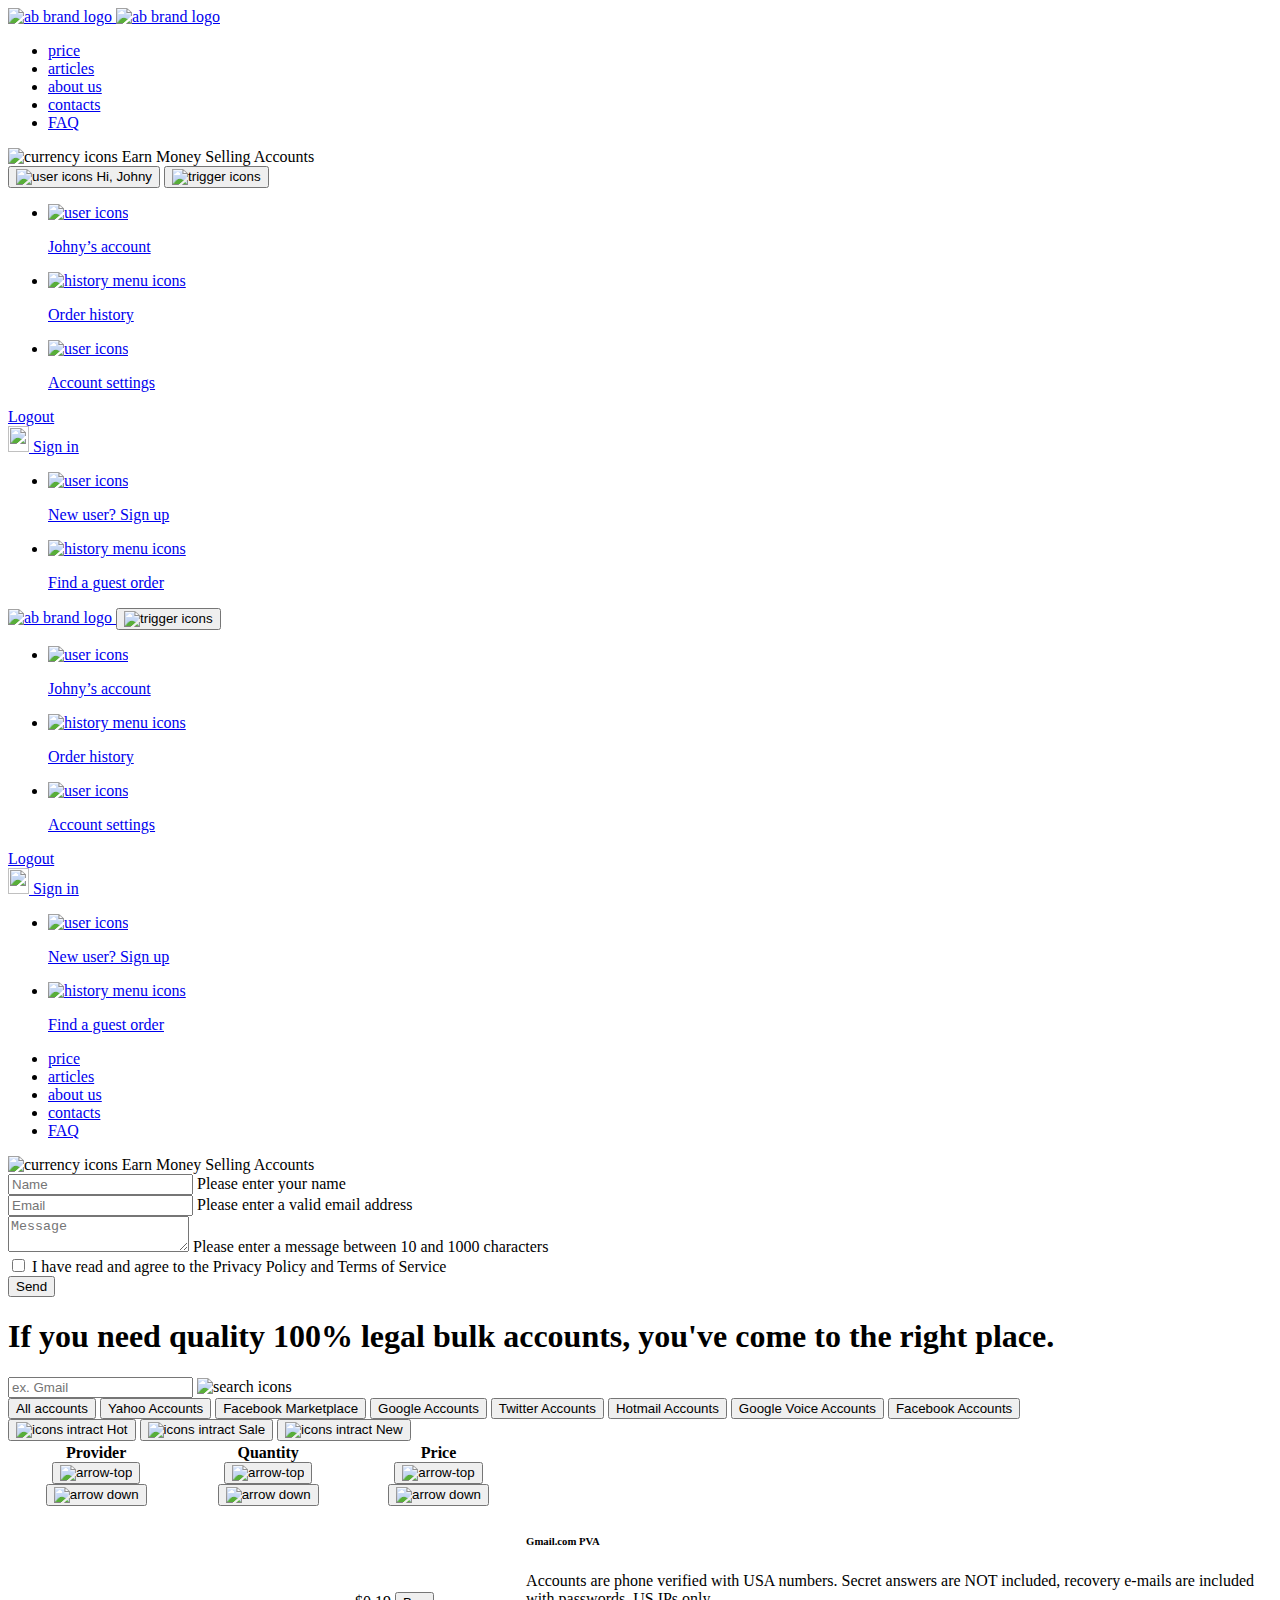
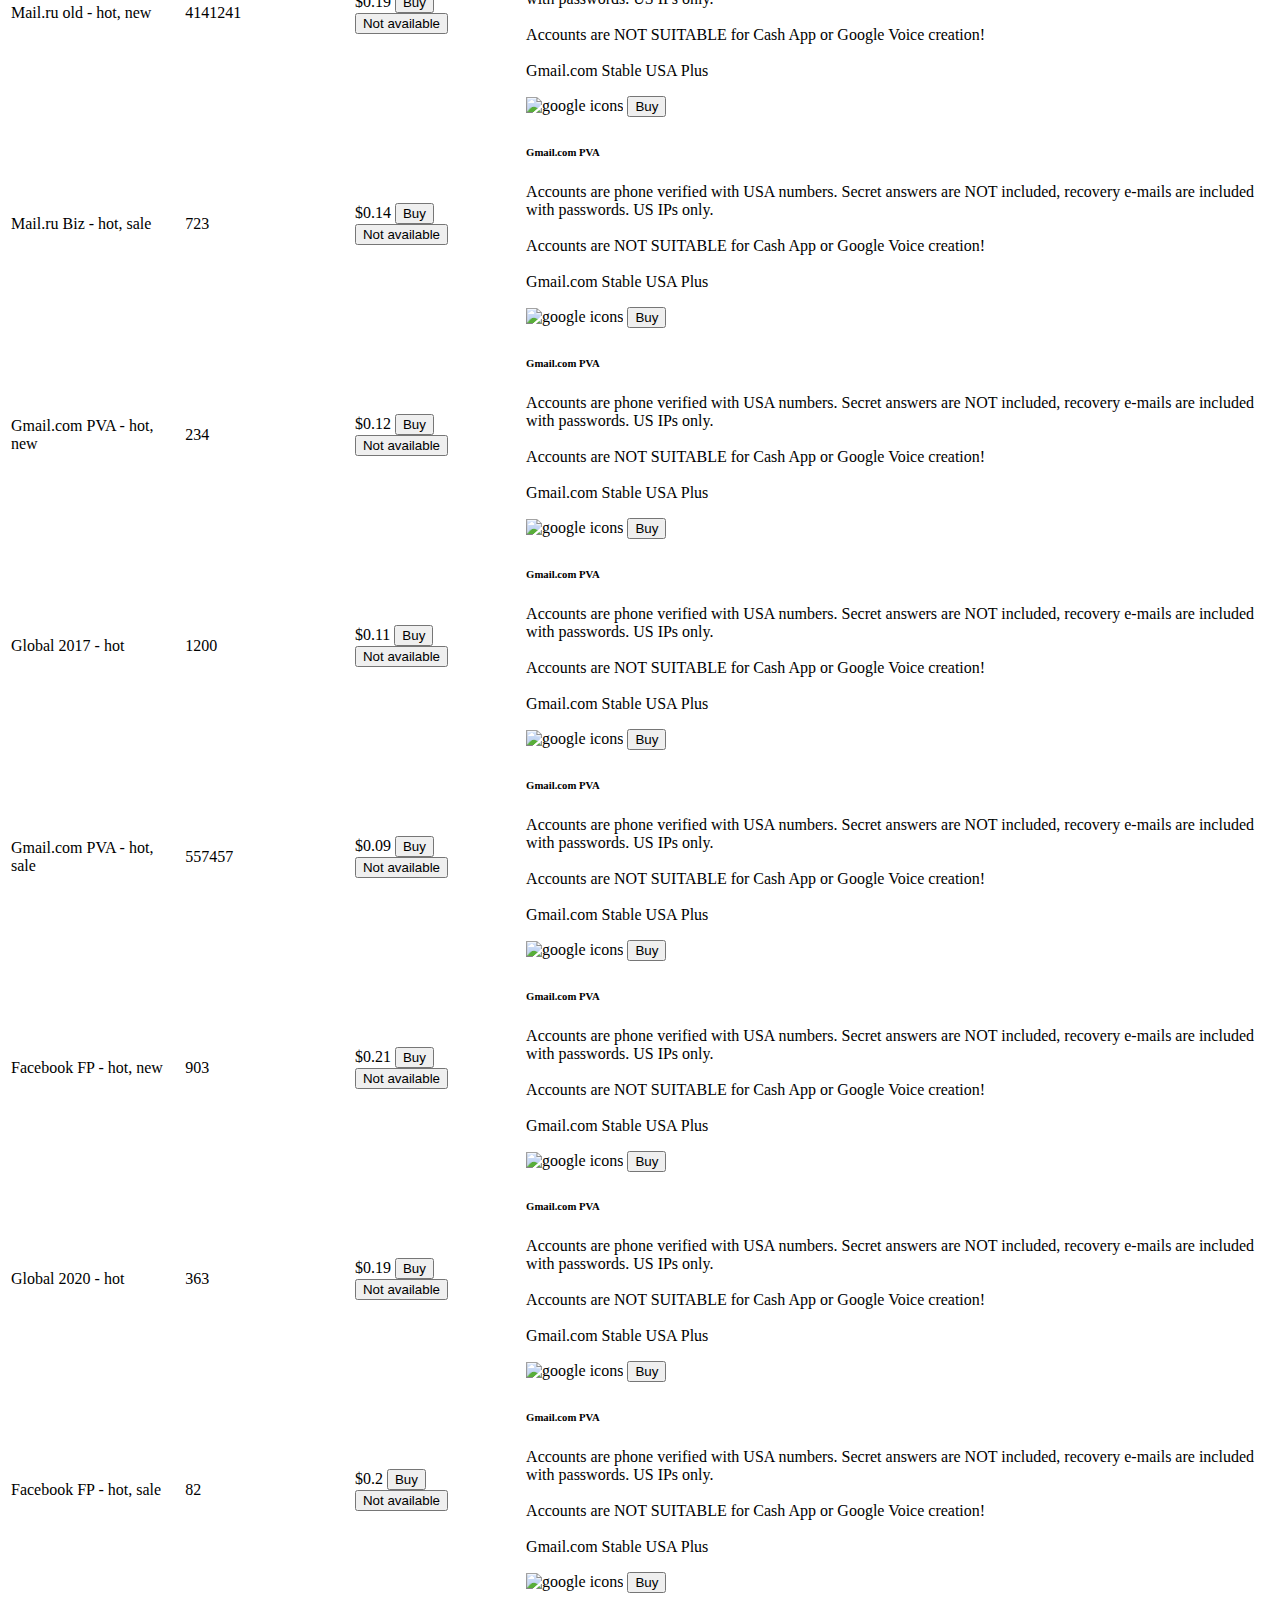
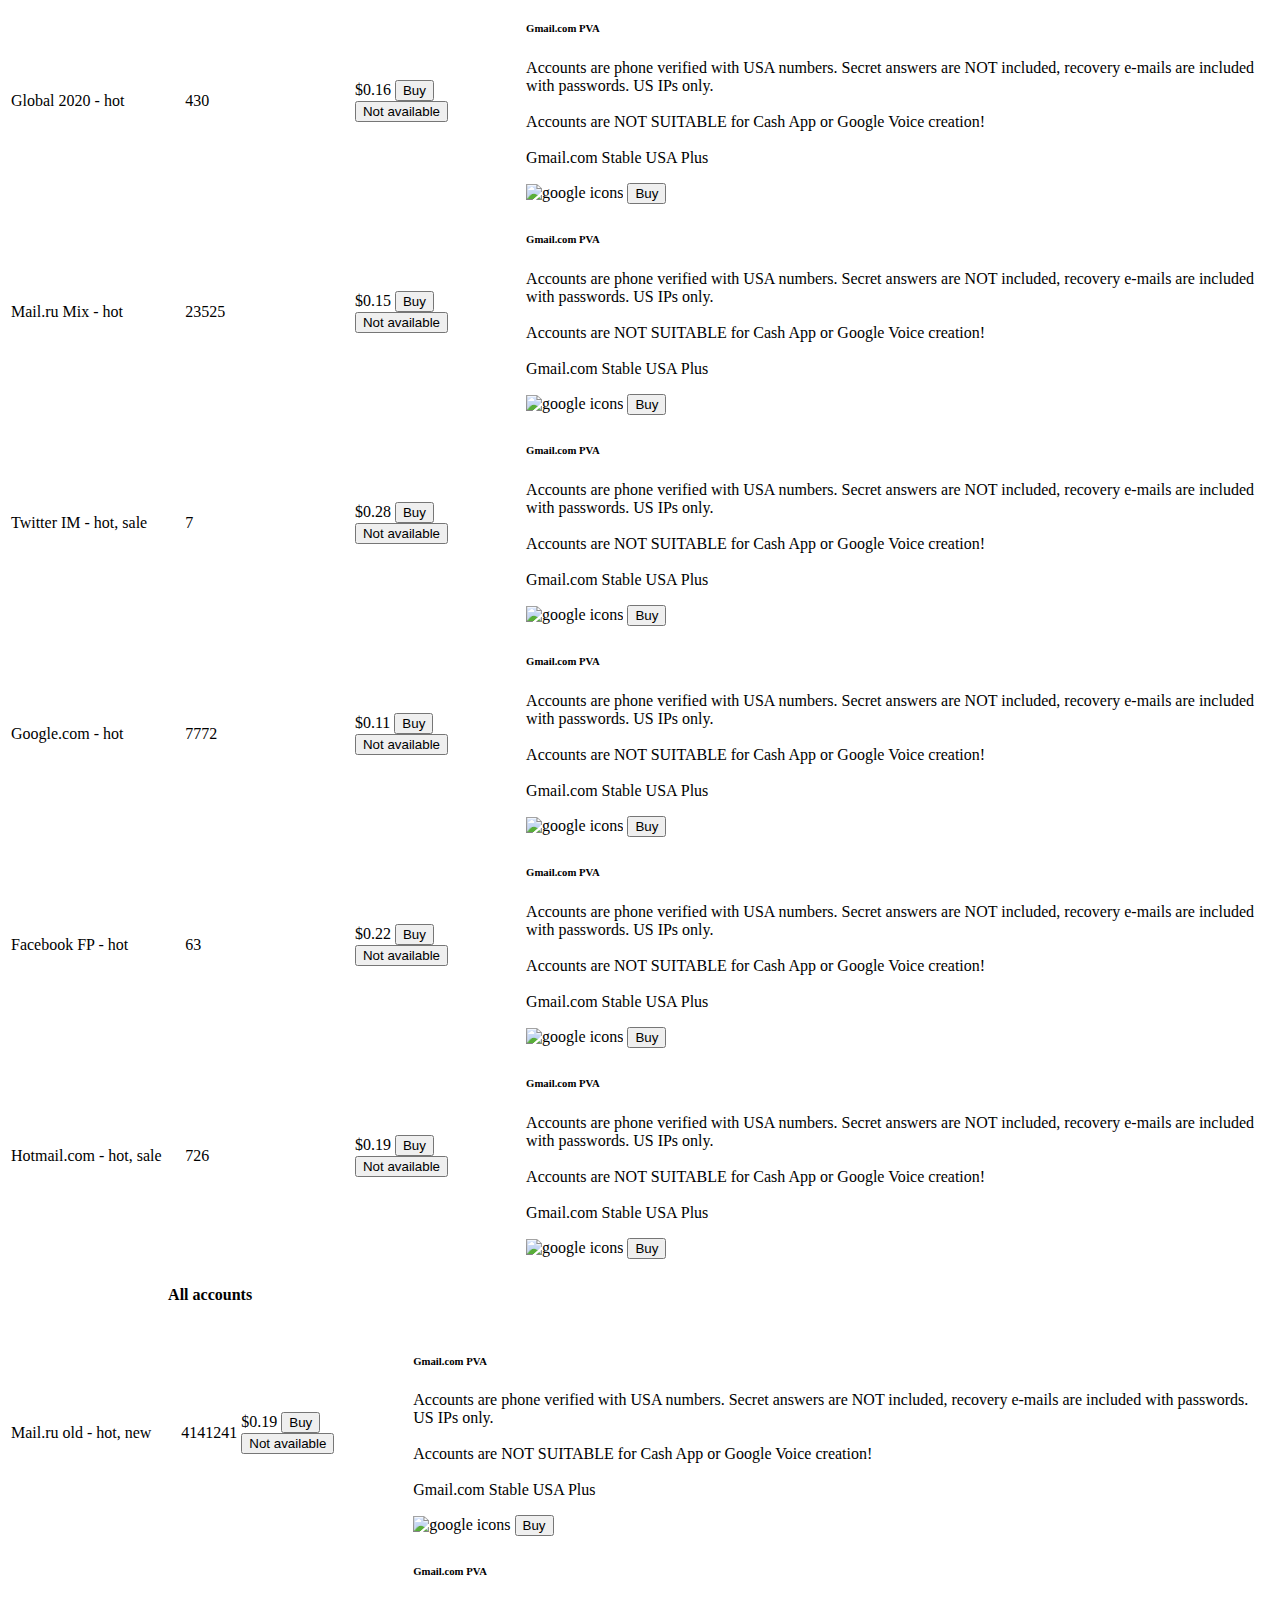
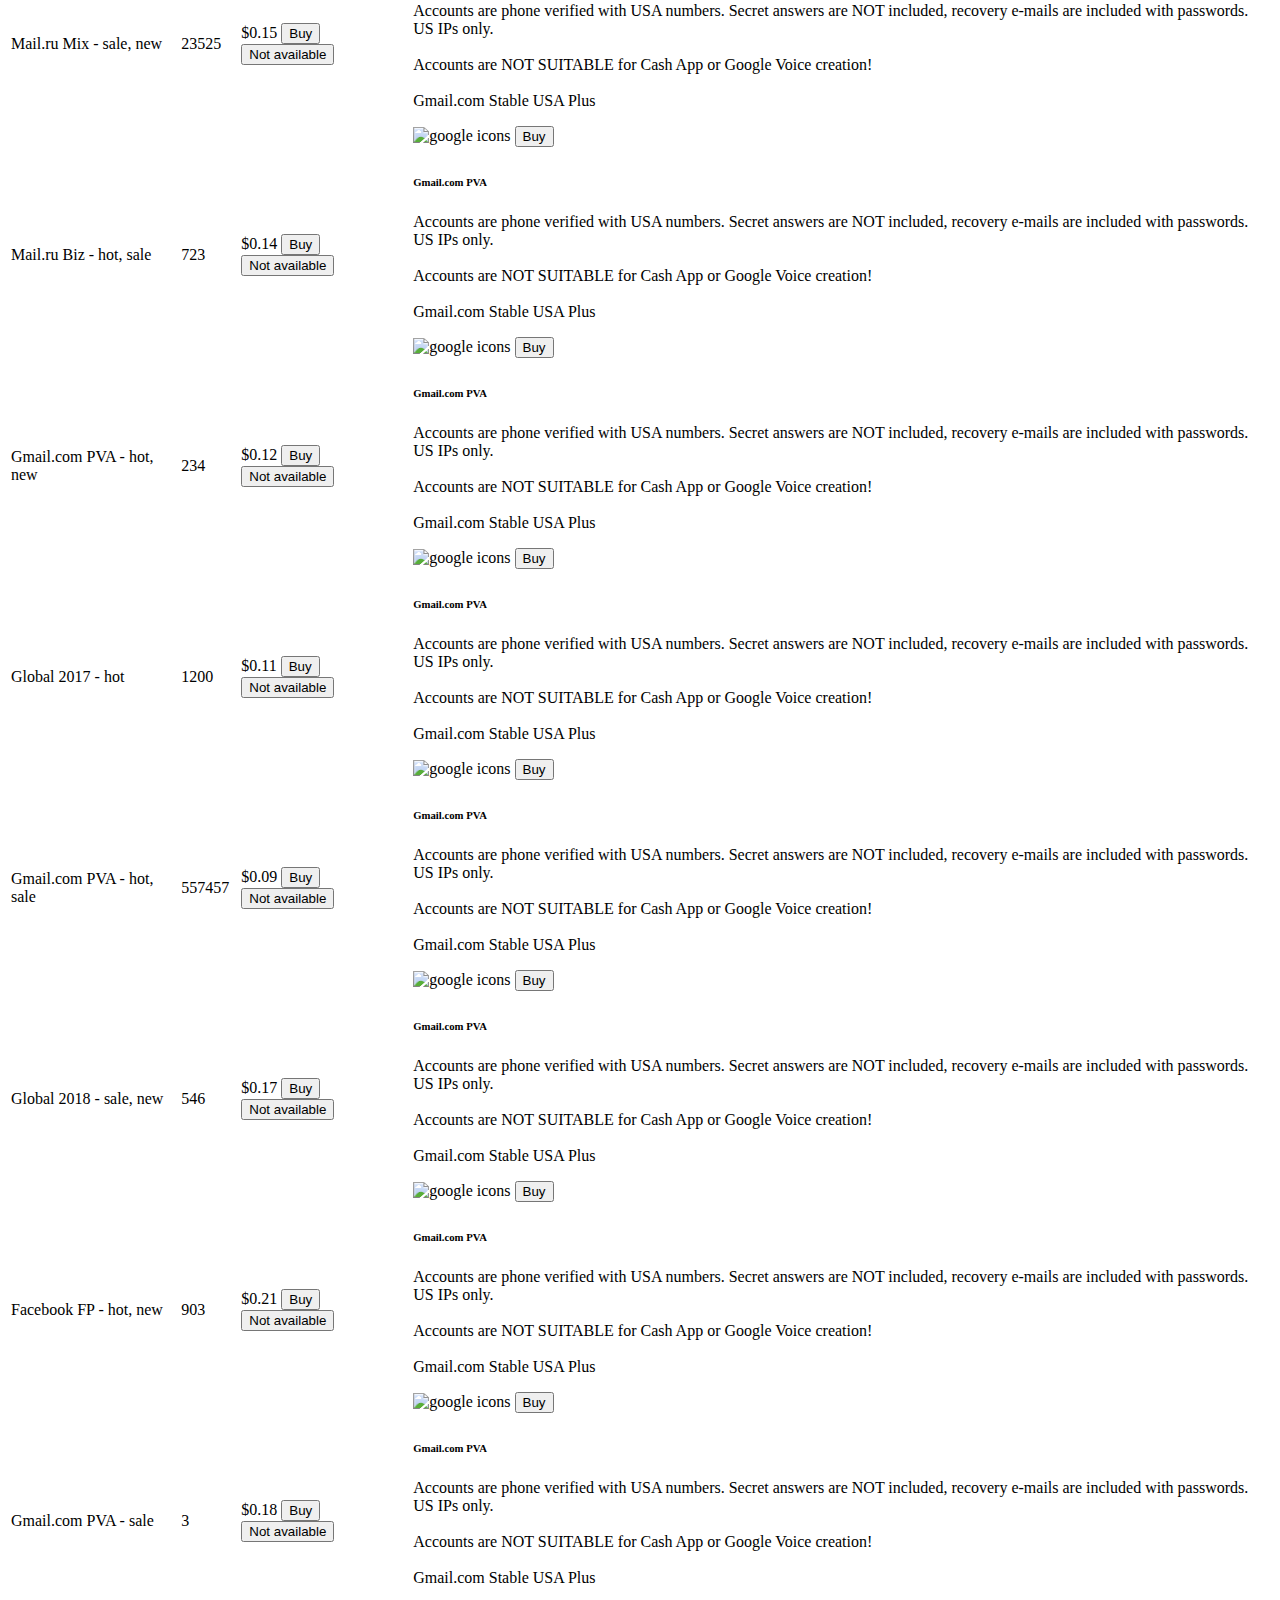
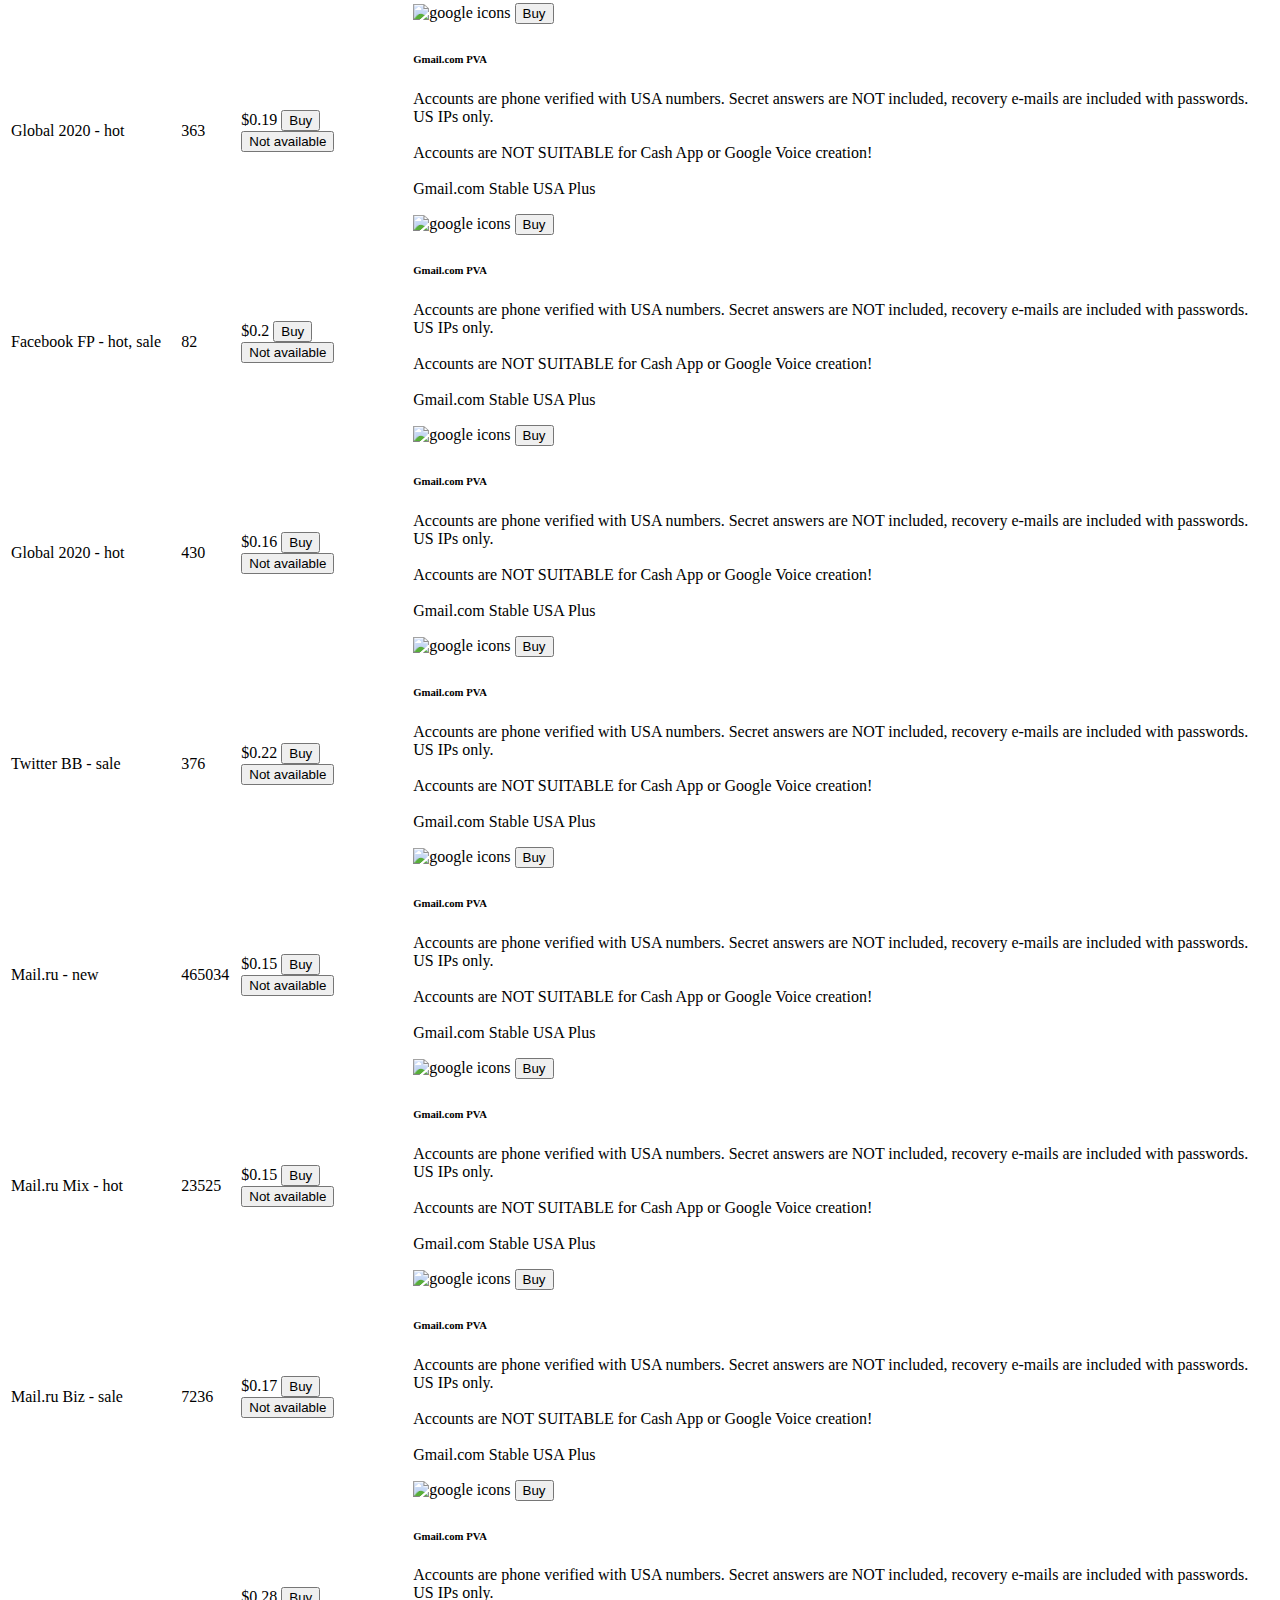
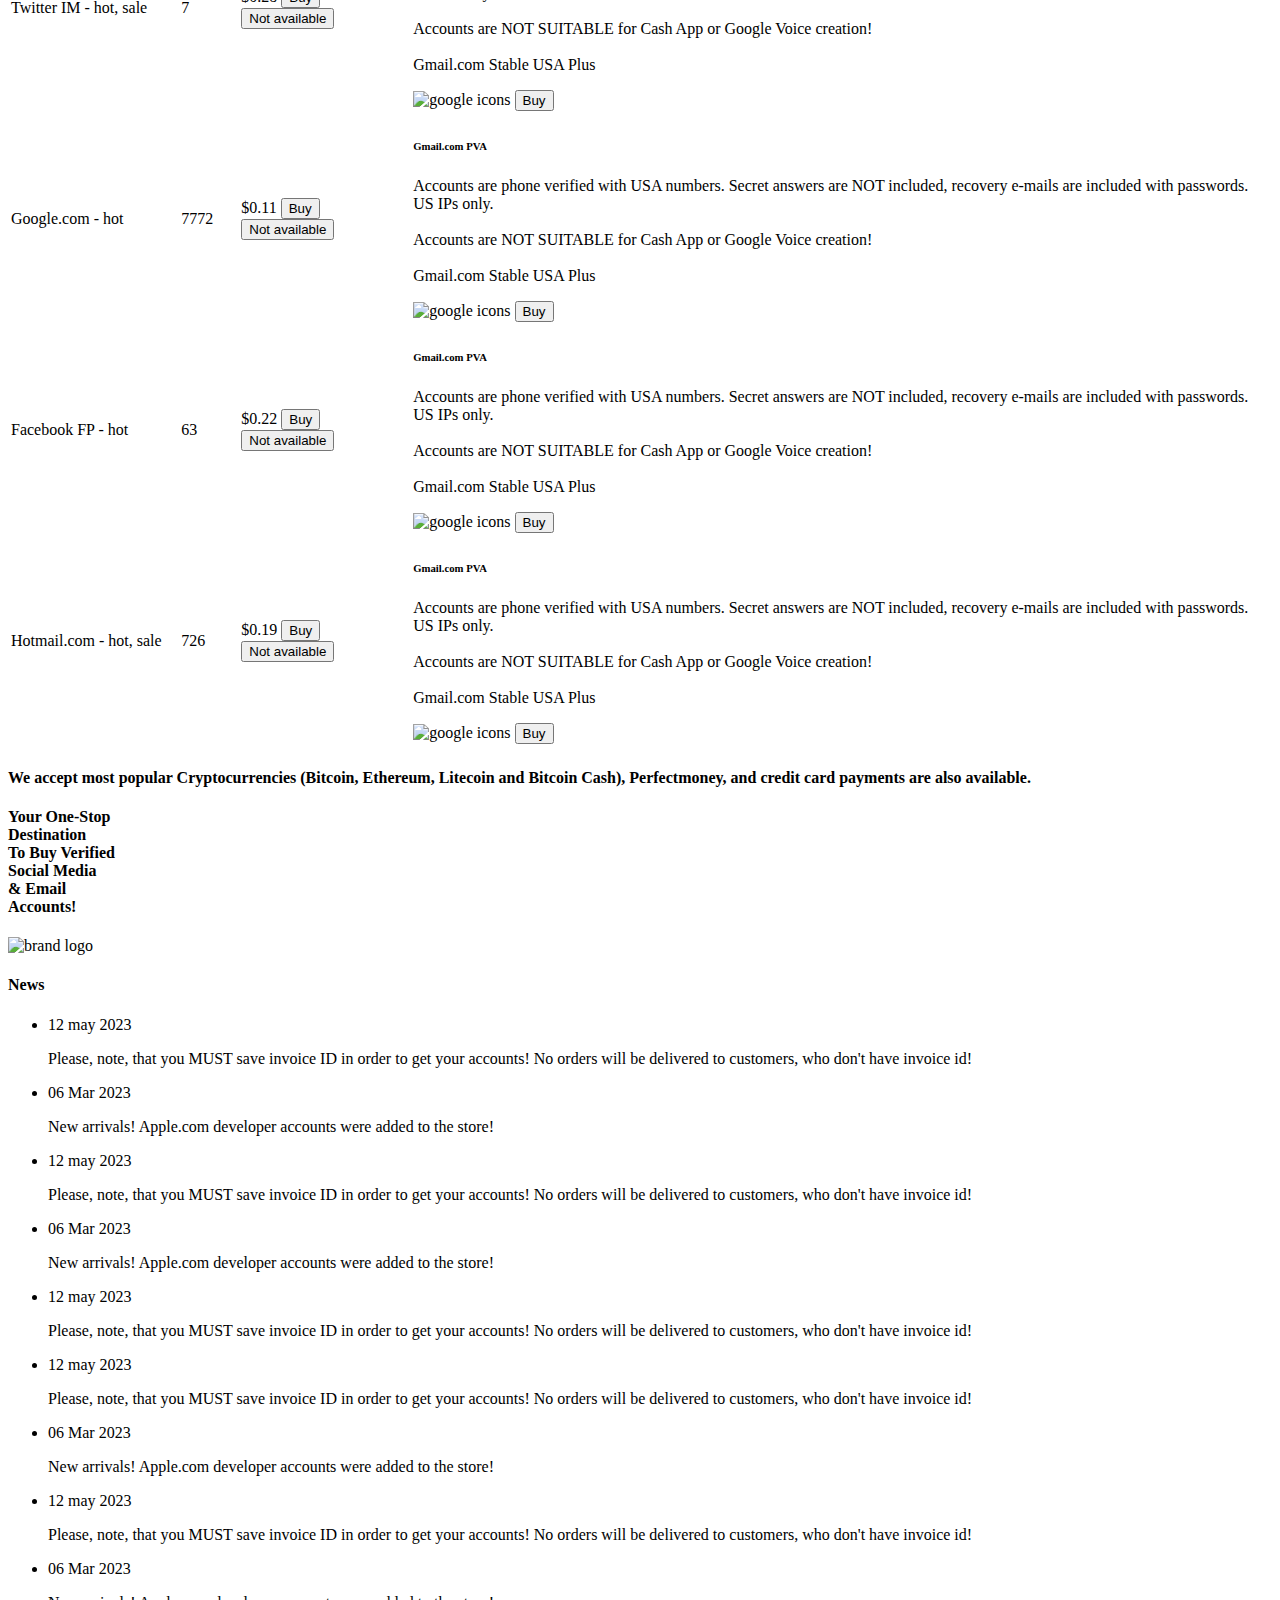
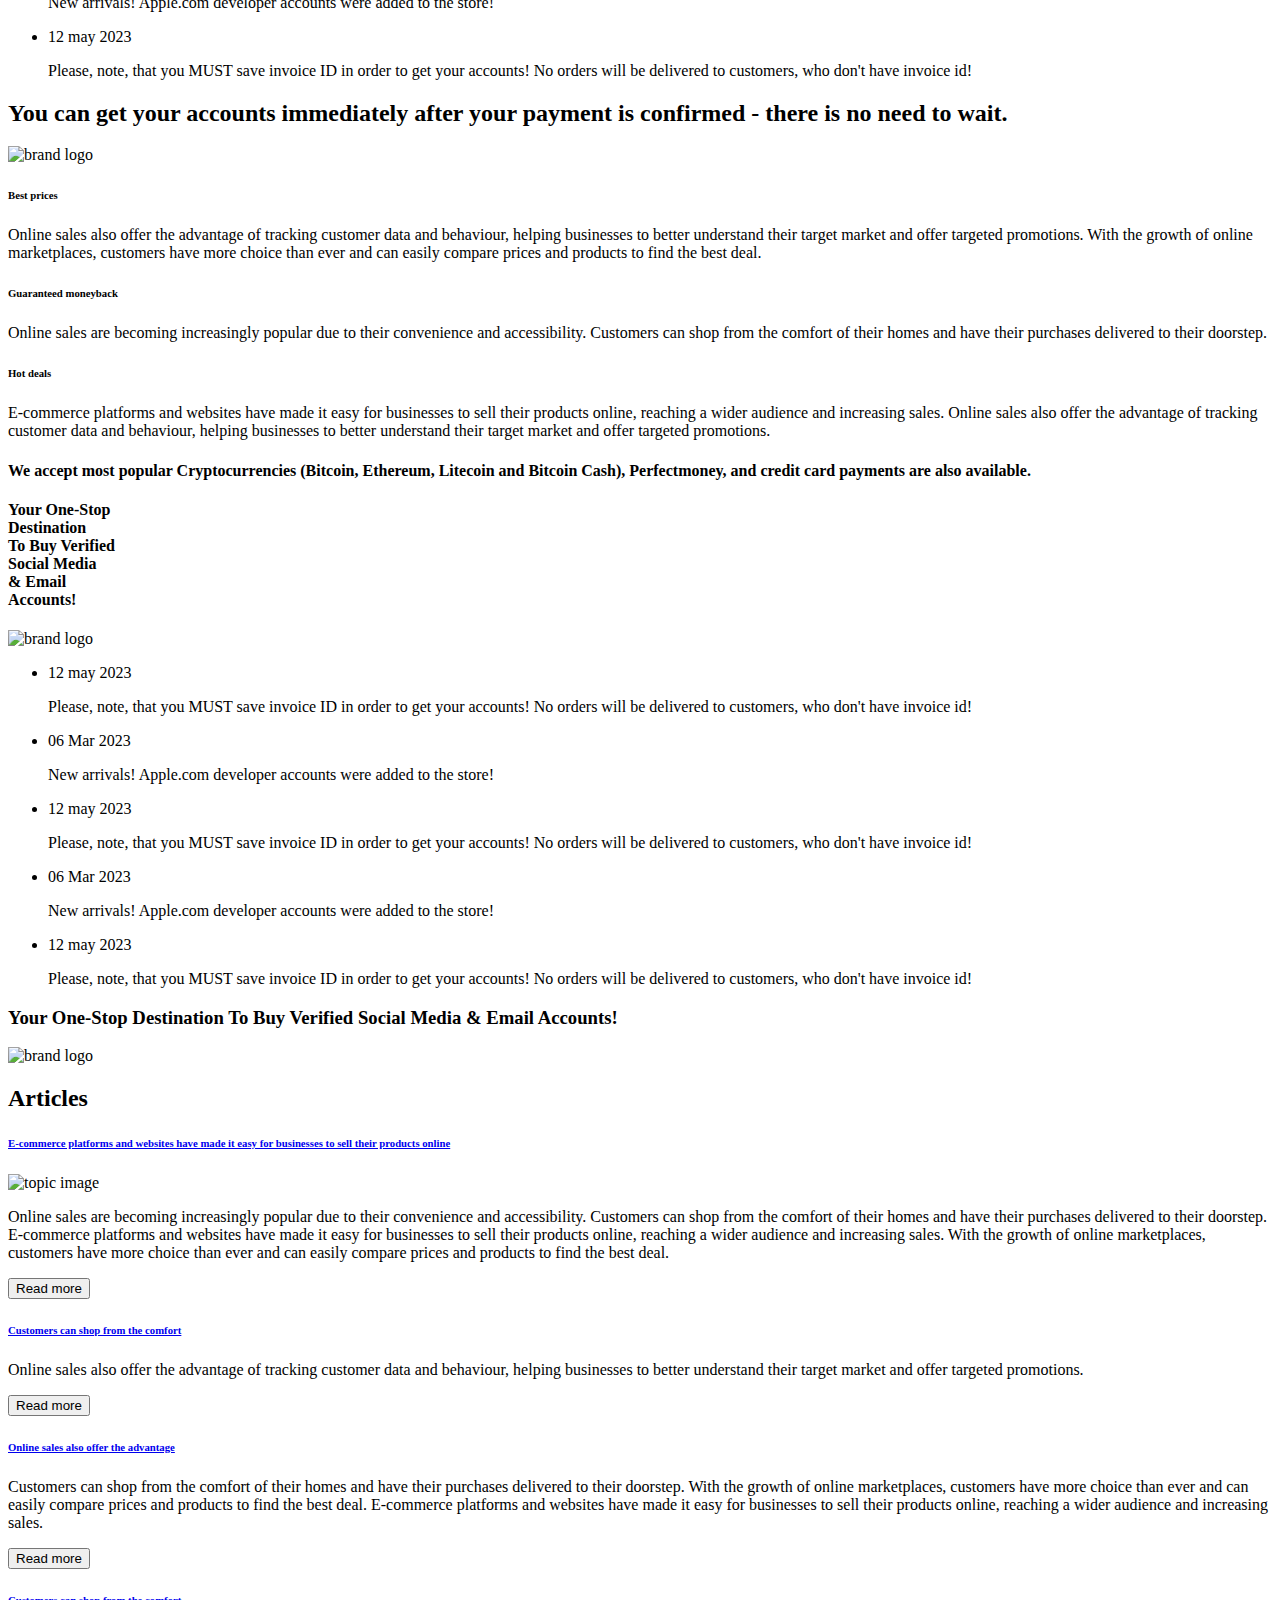
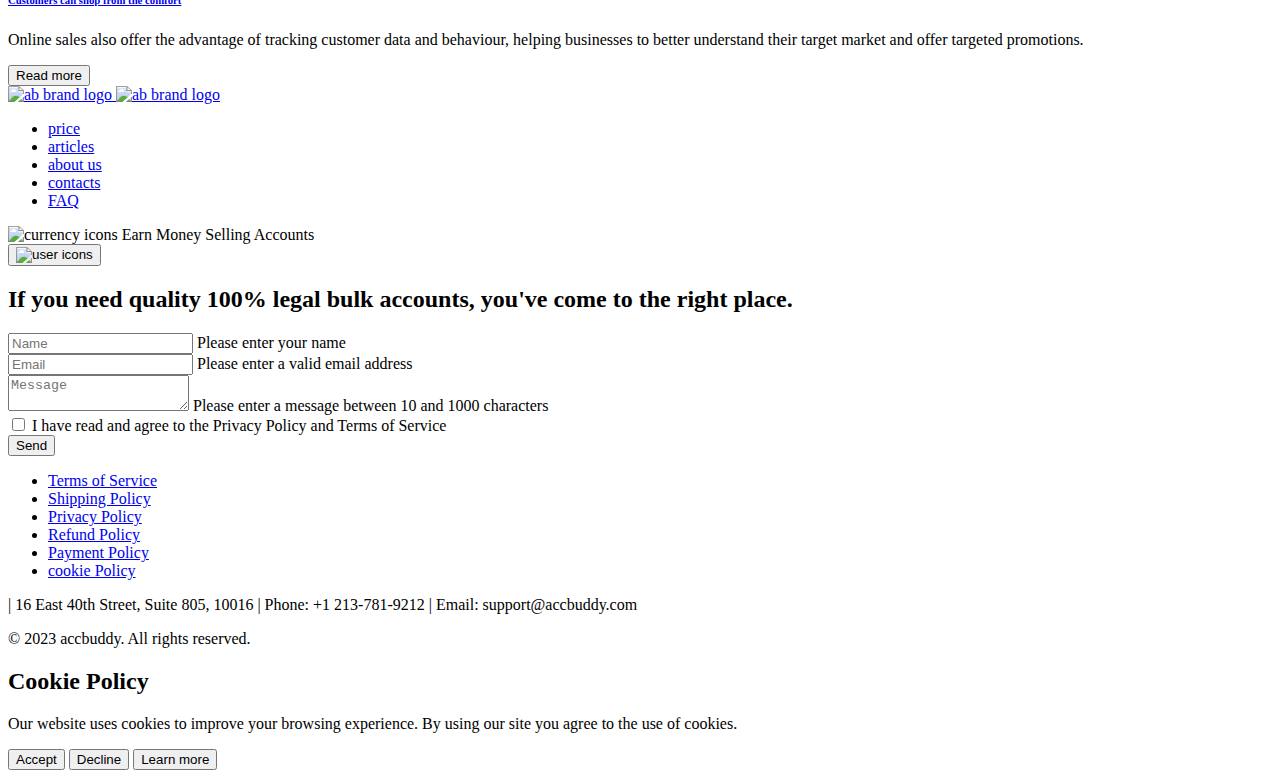
==== commit f16e60e6: "add transfer data with LocalStorage from index.html to merchant.html" ====
--- a/index.html
+++ b/index.html
@@ -404,7 +404,7 @@
                   </button>
                 </div>
 
-                <div class="ab-account-types-list-overview">
+                <div class="ab-account-types-list-overview" id="promosection">
                   <div class="ab-account-category-tabs">
                     <button class="account-category-btn active" id="hot">
                       <img
@@ -518,60 +518,7 @@
                         onmouseover="changeBgColor(event)"
                         onmouseout="changeBgColorBack(event)"
                         id="filteredByCategoryOutput"
-                      >
-                        <!-- <tr class="no-search-result" id="noSearch">
-                          <td colspan="3">
-                            <p class="not-fount-text">
-                              Sorry, no results for
-                              <span class="search-keywords">Mailru</span>.
-                              Please try another search.
-                            </p>
-                          </td>
-                        </tr> -->
-
-                        <!-- <tr>
-                          <td>Mail.ru old</td>
-                          <td>4141241</td>
-                          <td>
-                            <span>$0.19</span>
-                            <button class="ab-buy-button">Buy</button>
-                            <button class="ab-available-button">
-                              Not available
-                            </button>
-                          </td>
-                          <td class="popup-box-item">
-                            <div class="ab-account-select-popups">
-                              <div class="ab-account-select-left-content">
-                                <h6 class="ab-account-select-title">
-                                  Gmail.com PVA
-                                </h6>
-                                <p class="ab-description">
-                                  Accounts are phone verified with USA numbers.
-                                  Secret answers are NOT included, recovery
-                                  e-mails are included with passwords. US IPs
-                                  only. <br /><br />
-                                  Accounts are NOT SUITABLE for Cash App or
-                                  Google Voice creation!
-                                  <br /><br />
-                                  Gmail.com Stable USA Plus
-                                </p>
-                              </div>
-                              <div class="ab-account-select-right-content">
-                                <img
-                                  src="./assests/image/gmail-icons.svg"
-                                  width="56"
-                                  height="56"
-                                  alt="google icons"
-                                  class="account-types-icons"
-                                />
-                                <button class="ab-button-style buy-button">
-                                  Buy
-                                </button>
-                              </div>
-                            </div>
-                          </td>
-                        </tr> -->
-                      </tbody>
+                      ></tbody>
                     </table>
                   </div>
                 </div>
@@ -605,1370 +552,6 @@
                             </p>
                           </td>
                         </tr>
-                        <!-- <tr>
-                                                    <td>Mail.ru old</td>
-                                                    <td>4141241</td>
-                                                    <td><span>$0.19</span> <button class="ab-buy-button">Buy</button>
-                                                        <button class="ab-available-button">Not available</button>
-                                                    </td>
-                                                    <td class="popup-box-item">
-                                                        
-
-                                                        <div class="ab-account-select-popups">
-                                                            <div class="ab-account-select-left-content">
-                                                                <h6 class="ab-account-select-title">Gmail.com PVA</h6>
-                                                                <p class="ab-description">Accounts are phone verified
-                                                                    with USA numbers.
-                                                                    Secret answers are NOT included, recovery e-mails
-                                                                    are included with
-                                                                    passwords. US IPs only.
-                                                                    <br><br>
-                                                                    Accounts are NOT SUITABLE for Cash App or Google
-                                                                    Voice creation!
-                                                                    <br><br>
-                                                                    Gmail.com Stable USA Plus
-                                                                </p>
-                                                            </div>
-                                                            <div class="ab-account-select-right-content">
-                                                                <img src="./assests/image/gmail-icons.svg" width="56"
-                                                                    height="56" alt="google icons"
-                                                                    class="account-types-icons">
-                                                                <button class="ab-button-style buy-button">Buy</button>
-                                                            </div>
-                                                        </div>
-                                                        
-                                                    </td>
-                                                </tr>
-                                                <tr>
-                                                    <td>Mail.ru Mix</td>
-                                                    <td>23525</td>
-                                                    <td>
-                                                        <span>$0.15</span>
-                                                        <button class="ab-buy-button">Buy</button>
-                                                        <button class="ab-available-button">Not available</button>
-                                                    </td>
-                                                    <td class="popup-box-item">
-                                                        
-
-                                                        <div class="ab-account-select-popups">
-                                                            <div class="ab-account-select-left-content">
-                                                                <h6 class="ab-account-select-title">Gmail.com PVA</h6>
-                                                                <p class="ab-description">Accounts are phone verified
-                                                                    with USA numbers.
-                                                                    Secret answers are NOT included, recovery e-mails
-                                                                    are included with
-                                                                    passwords. US IPs only.
-                                                                    <br><br>
-                                                                    Accounts are NOT SUITABLE for Cash App or Google
-                                                                    Voice creation!
-                                                                    <br><br>
-                                                                    Gmail.com Stable USA Plus
-                                                                </p>
-                                                            </div>
-                                                            <div class="ab-account-select-right-content">
-                                                                <img src="./assests/image/gmail-icons.svg" width="56"
-                                                                    height="56" alt="google icons"
-                                                                    class="account-types-icons">
-                                                                <button class="ab-button-style buy-button">Buy</button>
-                                                            </div>
-                                                        </div>
-                                                        
-                                                    </td>
-                                                </tr>
-                                                <tr>
-                                                    <td>Mail.ru Biz</td>
-                                                    <td>7236</td>
-                                                    <td><span>$0.15</span> <button class="ab-buy-button">Buy</button>
-                                                        <button class="ab-available-button">Not available</button>
-                                                    </td>
-                                                    <td class="popup-box-item">
-                                                        
-
-                                                        <div class="ab-account-select-popups">
-                                                            <div class="ab-account-select-left-content">
-                                                                <h6 class="ab-account-select-title">Gmail.com PVA</h6>
-                                                                <p class="ab-description">Accounts are phone verified
-                                                                    with USA numbers.
-                                                                    Secret answers are NOT included, recovery e-mails
-                                                                    are included with
-                                                                    passwords. US IPs only.
-                                                                    <br><br>
-                                                                    Accounts are NOT SUITABLE for Cash App or Google
-                                                                    Voice creation!
-                                                                    <br><br>
-                                                                    Gmail.com Stable USA Plus
-                                                                </p>
-                                                            </div>
-                                                            <div class="ab-account-select-right-content">
-                                                                <img src="./assests/image/gmail-icons.svg" width="56"
-                                                                    height="56" alt="google icons"
-                                                                    class="account-types-icons">
-                                                                <button class="ab-button-style buy-button">Buy</button>
-                                                            </div>
-                                                        </div>
-                                                        
-                                                    </td>
-                                                </tr>
-                                                <tr>
-                                                    <td>Gmail.com PVA</td>
-                                                    <td>234</td>
-                                                    <td><span>$0.15</span> <button class="ab-buy-button">Buy</button>
-                                                        <button class="ab-available-button">Not available</button>
-                                                    </td>
-                                                    <td class="popup-box-item">
-                                                        
-
-                                                        <div class="ab-account-select-popups">
-                                                            <div class="ab-account-select-left-content">
-                                                                <h6 class="ab-account-select-title">Gmail.com PVA</h6>
-                                                                <p class="ab-description">Accounts are phone verified
-                                                                    with USA numbers.
-                                                                    Secret answers are NOT included, recovery e-mails
-                                                                    are included with
-                                                                    passwords. US IPs only.
-                                                                    <br><br>
-                                                                    Accounts are NOT SUITABLE for Cash App or Google
-                                                                    Voice creation!
-                                                                    <br><br>
-                                                                    Gmail.com Stable USA Plus
-                                                                </p>
-                                                            </div>
-                                                            <div class="ab-account-select-right-content">
-                                                                <img src="./assests/image/gmail-icons.svg" width="56"
-                                                                    height="56" alt="google icons"
-                                                                    class="account-types-icons">
-                                                                <button class="ab-button-style buy-button">Buy</button>
-                                                            </div>
-                                                        </div>
-                                                        
-                                                    </td>
-                                                </tr>
-                                                <tr>
-                                                    <td>Global 2017</td>
-                                                    <td>1200</td>
-                                                    <td><span>$0.15</span> <button class="ab-buy-button">Buy</button>
-                                                        <button class="ab-available-button">Not available</button>
-                                                    </td>
-                                                    <td class="popup-box-item">
-                                                        
-
-                                                        <div class="ab-account-select-popups">
-                                                            <div class="ab-account-select-left-content">
-                                                                <h6 class="ab-account-select-title">Gmail.com PVA</h6>
-                                                                <p class="ab-description">Accounts are phone verified
-                                                                    with USA numbers.
-                                                                    Secret answers are NOT included, recovery e-mails
-                                                                    are included with
-                                                                    passwords. US IPs only.
-                                                                    <br><br>
-                                                                    Accounts are NOT SUITABLE for Cash App or Google
-                                                                    Voice creation!
-                                                                    <br><br>
-                                                                    Gmail.com Stable USA Plus
-                                                                </p>
-                                                            </div>
-                                                            <div class="ab-account-select-right-content">
-                                                                <img src="./assests/image/gmail-icons.svg" width="56"
-                                                                    height="56" alt="google icons"
-                                                                    class="account-types-icons">
-                                                                <button class="ab-button-style not-available-button">Not
-                                                                    available</button>
-                                                            </div>
-                                                        </div>
-                                                        
-                                                    </td>
-                                                </tr>
-                                                <tr>
-                                                    <td>Gmail.com PVA</td>
-                                                    <td>557457</td>
-                                                    <td>
-                                                        <span>$0.15</span>
-                                                        <button class="ab-buy-button">Buy</button>
-                                                        <button class="ab-available-button">Not available</button>
-                                                    </td>
-                                                    <td class="popup-box-item">
-                                                        
-                                                        <div class="ab-account-select-popups">
-                                                            <div class="ab-account-select-left-content">
-                                                                <h6 class="ab-account-select-title">Gmail.com PVA</h6>
-                                                                <p class="ab-description">Accounts are phone verified
-                                                                    with USA numbers.
-                                                                    Secret answers are NOT included, recovery e-mails
-                                                                    are included with
-                                                                    passwords. US IPs only.
-                                                                    <br><br>
-                                                                    Accounts are NOT SUITABLE for Cash App or Google
-                                                                    Voice creation!
-                                                                    <br><br>
-                                                                    Gmail.com Stable USA Plus
-                                                                </p>
-                                                            </div>
-                                                            <div class="ab-account-select-right-content">
-                                                                <img src="./assests/image/gmail-icons.svg" width="56"
-                                                                    height="56" alt="google icons"
-                                                                    class="account-types-icons">
-                                                                <button class="ab-button-style buy-button">Buy</button>
-                                                            </div>
-                                                        </div>
-                                                        
-                                                    </td>
-                                                </tr>
-                                                <tr>
-                                                    <td>Global 2018</td>
-                                                    <td>546</td>
-                                                    <td><span>$0.15</span> <button class="ab-buy-button">Buy</button>
-                                                        <button class="ab-available-button">Not available</button>
-                                                    </td>
-                                                    <td class="popup-box-item">
-                                                        
-
-                                                        <div class="ab-account-select-popups">
-                                                            <div class="ab-account-select-left-content">
-                                                                <h6 class="ab-account-select-title">Gmail.com PVA</h6>
-                                                                <p class="ab-description">Accounts are phone verified
-                                                                    with USA numbers.
-                                                                    Secret answers are NOT included, recovery e-mails
-                                                                    are included with
-                                                                    passwords. US IPs only.
-                                                                    <br><br>
-                                                                    Accounts are NOT SUITABLE for Cash App or Google
-                                                                    Voice creation!
-                                                                    <br><br>
-                                                                    Gmail.com Stable USA Plus
-                                                                </p>
-                                                            </div>
-                                                            <div class="ab-account-select-right-content">
-                                                                <img src="./assests/image/gmail-icons.svg" width="56"
-                                                                    height="56" alt="google icons"
-                                                                    class="account-types-icons">
-                                                                <button class="ab-button-style buy-button">Buy</button>
-                                                            </div>
-                                                        </div>
-                                                        
-                                                    </td>
-                                                </tr>
-                                                <tr>
-                                                    <td>Gmail.com PVA</td>
-                                                    <td>3</td>
-                                                    <td><span>$0.15</span> <button class="ab-buy-button">Buy</button>
-                                                        <button class="ab-available-button">Not available</button>
-                                                    </td>
-                                                    <td class="popup-box-item">
-                                                        
-                                                        <div class="ab-account-select-popups">
-                                                            <div class="ab-account-select-left-content">
-                                                                <h6 class="ab-account-select-title">Gmail.com PVA</h6>
-                                                                <p class="ab-description">Accounts are phone verified
-                                                                    with USA numbers.
-                                                                    Secret answers are NOT included, recovery e-mails
-                                                                    are included with
-                                                                    passwords. US IPs only.
-                                                                    <br><br>
-                                                                    Accounts are NOT SUITABLE for Cash App or Google
-                                                                    Voice creation!
-                                                                    <br><br>
-                                                                    Gmail.com Stable USA Plus
-                                                                </p>
-                                                            </div>
-                                                            <div class="ab-account-select-right-content">
-                                                                <img src="./assests/image/gmail-icons.svg" width="56"
-                                                                    height="56" alt="google icons"
-                                                                    class="account-types-icons">
-                                                                <button class="ab-button-style buy-button">Buy</button>
-                                                            </div>
-                                                        </div>
-                                                        
-                                                    </td>
-                                                </tr>
-                                                <tr>
-                                                    <td>Global 2020</td>
-                                                    <td>363</td>
-                                                    <td><span>$0.15</span> <button class="ab-buy-button">Buy</button>
-                                                        <button class="ab-available-button">Not available</button>
-                                                    </td>
-                                                    <td class="popup-box-item">
-                                                        
-
-                                                        <div class="ab-account-select-popups">
-                                                            <div class="ab-account-select-left-content">
-                                                                <h6 class="ab-account-select-title">Gmail.com PVA</h6>
-                                                                <p class="ab-description">Accounts are phone verified
-                                                                    with USA numbers.
-                                                                    Secret answers are NOT included, recovery e-mails
-                                                                    are included with
-                                                                    passwords. US IPs only.
-                                                                    <br><br>
-                                                                    Accounts are NOT SUITABLE for Cash App or Google
-                                                                    Voice creation!
-                                                                    <br><br>
-                                                                    Gmail.com Stable USA Plus
-                                                                </p>
-                                                            </div>
-                                                            <div class="ab-account-select-right-content">
-                                                                <img src="./assests/image/gmail-icons.svg" width="56"
-                                                                    height="56" alt="google icons"
-                                                                    class="account-types-icons">
-                                                                <button class="ab-button-style buy-button">Buy</button>
-                                                            </div>
-                                                        </div>
-                                                        
-                                                    </td>
-                                                </tr>
-                                                <tr>
-                                                    <td>Global 2020</td>
-                                                    <td>430</td>
-                                                    <td><span>$0.15</span> <button class="ab-buy-button">Buy</button>
-                                                        <button class="ab-available-button">Not available</button>
-                                                    </td>
-                                                    <td class="popup-box-item">
-                                                        
-
-                                                        <div class="ab-account-select-popups">
-                                                            <div class="ab-account-select-left-content">
-                                                                <h6 class="ab-account-select-title">Gmail.com PVA</h6>
-                                                                <p class="ab-description">Accounts are phone verified
-                                                                    with USA numbers.
-                                                                    Secret answers are NOT included, recovery e-mails
-                                                                    are included with
-                                                                    passwords. US IPs only.
-                                                                    <br><br>
-                                                                    Accounts are NOT SUITABLE for Cash App or Google
-                                                                    Voice creation!
-                                                                    <br><br>
-                                                                    Gmail.com Stable USA Plus
-                                                                </p>
-                                                            </div>
-                                                            <div class="ab-account-select-right-content">
-                                                                <img src="./assests/image/gmail-icons.svg" width="56"
-                                                                    height="56" alt="google icons"
-                                                                    class="account-types-icons">
-                                                                <button class="ab-button-style buy-button">Buy</button>
-                                                            </div>
-                                                        </div>
-                                                        
-                                                    </td>
-                                                </tr>
-                                                <tr>
-                                                    <td>Mail.ru</td>
-                                                    <td>465034</td>
-                                                    <td><span>$0.15</span> <button class="ab-buy-button">Buy</button>
-                                                        <button class="ab-available-button">Not available</button>
-                                                    </td>
-                                                    <td class="popup-box-item">
-                                                        
-
-                                                        <div class="ab-account-select-popups">
-                                                            <div class="ab-account-select-left-content">
-                                                                <h6 class="ab-account-select-title">Gmail.com PVA</h6>
-                                                                <p class="ab-description">Accounts are phone verified
-                                                                    with USA numbers.
-                                                                    Secret answers are NOT included, recovery e-mails
-                                                                    are included with
-                                                                    passwords. US IPs only.
-                                                                    <br><br>
-                                                                    Accounts are NOT SUITABLE for Cash App or Google
-                                                                    Voice creation!
-                                                                    <br><br>
-                                                                    Gmail.com Stable USA Plus
-                                                                </p>
-                                                            </div>
-                                                            <div class="ab-account-select-right-content">
-                                                                <img src="./assests/image/gmail-icons.svg" width="56"
-                                                                    height="56" alt="google icons"
-                                                                    class="account-types-icons">
-                                                                <button class="ab-button-style buy-button">Buy</button>
-                                                            </div>
-                                                        </div>
-                                                        
-                                                    </td>
-                                                </tr>
-                                                <tr>
-                                                    <td>Mail.ru Mix</td>
-                                                    <td>23525</td>
-                                                    <td><span>$0.15</span> <button class="ab-buy-button">Buy</button>
-                                                        <button class="ab-available-button">Not available</button>
-                                                    </td>
-                                                    <td class="popup-box-item">
-                                                        
-
-                                                        <div class="ab-account-select-popups">
-                                                            <div class="ab-account-select-left-content">
-                                                                <h6 class="ab-account-select-title">Gmail.com PVA</h6>
-                                                                <p class="ab-description">Accounts are phone verified
-                                                                    with USA numbers.
-                                                                    Secret answers are NOT included, recovery e-mails
-                                                                    are included with
-                                                                    passwords. US IPs only.
-                                                                    <br><br>
-                                                                    Accounts are NOT SUITABLE for Cash App or Google
-                                                                    Voice creation!
-                                                                    <br><br>
-                                                                    Gmail.com Stable USA Plus
-                                                                </p>
-                                                            </div>
-                                                            <div class="ab-account-select-right-content">
-                                                                <img src="./assests/image/gmail-icons.svg" width="56"
-                                                                    height="56" alt="google icons"
-                                                                    class="account-types-icons">
-                                                                <button class="ab-button-style buy-button">Buy</button>
-                                                            </div>
-                                                        </div>
-                                                        
-                                                    </td>
-                                                </tr>
-                                                <tr>
-                                                    <td>Mail.ru Biz</td>
-                                                    <td>7236</td>
-                                                    <td><span>$0.15</span> <button class="ab-buy-button">Buy</button>
-                                                        <button class="ab-available-button">Not available</button>
-                                                    </td>
-                                                    <td class="popup-box-item">
-                                                        
-
-                                                        <div class="ab-account-select-popups">
-                                                            <div class="ab-account-select-left-content">
-                                                                <h6 class="ab-account-select-title">Gmail.com PVA</h6>
-                                                                <p class="ab-description">Accounts are phone verified
-                                                                    with USA numbers.
-                                                                    Secret answers are NOT included, recovery e-mails
-                                                                    are included with
-                                                                    passwords. US IPs only.
-                                                                    <br><br>
-                                                                    Accounts are NOT SUITABLE for Cash App or Google
-                                                                    Voice creation!
-                                                                    <br><br>
-                                                                    Gmail.com Stable USA Plus
-                                                                </p>
-                                                            </div>
-                                                            <div class="ab-account-select-right-content">
-                                                                <img src="./assests/image/gmail-icons.svg" width="56"
-                                                                    height="56" alt="google icons"
-                                                                    class="account-types-icons">
-                                                                <button class="ab-button-style buy-button">Buy</button>
-                                                            </div>
-                                                        </div>
-                                                        
-                                                    </td>
-                                                </tr>
-                                                <tr>
-                                                    <td>Gmail.com PVA</td>
-                                                    <td>234</td>
-                                                    <td><span>$0.15</span> <button class="ab-buy-button">Buy</button>
-                                                        <button class="ab-available-button">Not available</button>
-                                                    </td>
-                                                    <td class="popup-box-item">
-                                                        
-
-                                                        <div class="ab-account-select-popups">
-                                                            <div class="ab-account-select-left-content">
-                                                                <h6 class="ab-account-select-title">Gmail.com PVA</h6>
-                                                                <p class="ab-description">Accounts are phone verified
-                                                                    with USA numbers.
-                                                                    Secret answers are NOT included, recovery e-mails
-                                                                    are included with
-                                                                    passwords. US IPs only.
-                                                                    <br><br>
-                                                                    Accounts are NOT SUITABLE for Cash App or Google
-                                                                    Voice creation!
-                                                                    <br><br>
-                                                                    Gmail.com Stable USA Plus
-                                                                </p>
-                                                            </div>
-                                                            <div class="ab-account-select-right-content">
-                                                                <img src="./assests/image/gmail-icons.svg" width="56"
-                                                                    height="56" alt="google icons"
-                                                                    class="account-types-icons">
-                                                                <button class="ab-button-style buy-button">Buy</button>
-                                                            </div>
-                                                        </div>
-                                                        
-                                                    </td>
-                                                </tr>
-                                                <tr>
-                                                    <td>Global 2017</td>
-                                                    <td>1200</td>
-                                                    <td><span>$0.15</span> <button class="ab-buy-button">Buy</button>
-                                                        <button class="ab-available-button">Not available</button>
-                                                    </td>
-                                                    <td class="popup-box-item">
-                                                        
-
-                                                        <div class="ab-account-select-popups">
-                                                            <div class="ab-account-select-left-content">
-                                                                <h6 class="ab-account-select-title">Gmail.com PVA</h6>
-                                                                <p class="ab-description">Accounts are phone verified
-                                                                    with USA numbers.
-                                                                    Secret answers are NOT included, recovery e-mails
-                                                                    are included with
-                                                                    passwords. US IPs only.
-                                                                    <br><br>
-                                                                    Accounts are NOT SUITABLE for Cash App or Google
-                                                                    Voice creation!
-                                                                    <br><br>
-                                                                    Gmail.com Stable USA Plus
-                                                                </p>
-                                                            </div>
-                                                            <div class="ab-account-select-right-content">
-                                                                <img src="./assests/image/gmail-icons.svg" width="56"
-                                                                    height="56" alt="google icons"
-                                                                    class="account-types-icons">
-                                                                <button class="ab-button-style buy-button">Buy</button>
-                                                            </div>
-                                                        </div>
-                                                        
-                                                    </td>
-                                                </tr>
-                                                <tr>
-                                                    <td>Gmail.com PVA</td>
-                                                    <td>557457</td>
-                                                    <td><span>$0.15</span> <button class="ab-buy-button">Buy</button>
-                                                        <button class="ab-available-button">Not available</button>
-                                                    </td>
-                                                    <td class="popup-box-item">
-                                                        
-
-                                                        <div class="ab-account-select-popups">
-                                                            <div class="ab-account-select-left-content">
-                                                                <h6 class="ab-account-select-title">Gmail.com PVA</h6>
-                                                                <p class="ab-description">Accounts are phone verified
-                                                                    with USA numbers.
-                                                                    Secret answers are NOT included, recovery e-mails
-                                                                    are included with
-                                                                    passwords. US IPs only.
-                                                                    <br><br>
-                                                                    Accounts are NOT SUITABLE for Cash App or Google
-                                                                    Voice creation!
-                                                                    <br><br>
-                                                                    Gmail.com Stable USA Plus
-                                                                </p>
-                                                            </div>
-                                                            <div class="ab-account-select-right-content">
-                                                                <img src="./assests/image/gmail-icons.svg" width="56"
-                                                                    height="56" alt="google icons"
-                                                                    class="account-types-icons">
-                                                                <button class="ab-button-style buy-button">Buy</button>
-                                                            </div>
-                                                        </div>
-                                                        
-                                                    </td>
-                                                </tr>
-                                                <tr>
-                                                    <td>Global 2018</td>
-                                                    <td>546</td>
-                                                    <td><span>$0.15</span> <button class="ab-buy-button">Buy</button>
-                                                        <button class="ab-available-button">Not available</button>
-                                                    </td>
-                                                    <td class="popup-box-item">
-                                                        
-
-                                                        <div class="ab-account-select-popups">
-                                                            <div class="ab-account-select-left-content">
-                                                                <h6 class="ab-account-select-title">Gmail.com PVA</h6>
-                                                                <p class="ab-description">Accounts are phone verified
-                                                                    with USA numbers.
-                                                                    Secret answers are NOT included, recovery e-mails
-                                                                    are included with
-                                                                    passwords. US IPs only.
-                                                                    <br><br>
-                                                                    Accounts are NOT SUITABLE for Cash App or Google
-                                                                    Voice creation!
-                                                                    <br><br>
-                                                                    Gmail.com Stable USA Plus
-                                                                </p>
-                                                            </div>
-                                                            <div class="ab-account-select-right-content">
-                                                                <img src="./assests/image/gmail-icons.svg" width="56"
-                                                                    height="56" alt="google icons"
-                                                                    class="account-types-icons">
-                                                                <button class="ab-button-style buy-button">Buy</button>
-                                                            </div>
-                                                        </div>
-                                                        
-                                                    </td>
-                                                </tr>
-                                                <tr>
-                                                    <td>Gmail.com PVA</td>
-                                                    <td>3</td>
-                                                    <td><span>$0.15</span> <button class="ab-buy-button">Buy</button>
-                                                        <button class="ab-available-button">Not available</button>
-                                                    </td>
-                                                    <td class="popup-box-item">
-                                                        
-
-                                                        <div class="ab-account-select-popups">
-                                                            <div class="ab-account-select-left-content">
-                                                                <h6 class="ab-account-select-title">Gmail.com PVA</h6>
-                                                                <p class="ab-description">Accounts are phone verified
-                                                                    with USA numbers.
-                                                                    Secret answers are NOT included, recovery e-mails
-                                                                    are included with
-                                                                    passwords. US IPs only.
-                                                                    <br><br>
-                                                                    Accounts are NOT SUITABLE for Cash App or Google
-                                                                    Voice creation!
-                                                                    <br><br>
-                                                                    Gmail.com Stable USA Plus
-                                                                </p>
-                                                            </div>
-                                                            <div class="ab-account-select-right-content">
-                                                                <img src="./assests/image/gmail-icons.svg" width="56"
-                                                                    height="56" alt="google icons"
-                                                                    class="account-types-icons">
-                                                                <button class="ab-button-style buy-button">Buy</button>
-                                                            </div>
-                                                        </div>
-                                                        
-                                                    </td>
-                                                </tr>
-                                                <tr>
-                                                    <td>Global 2020</td>
-                                                    <td>363</td>
-                                                    <td><span>$0.15</span> <button class="ab-buy-button">Buy</button>
-                                                        <button class="ab-available-button">Not available</button>
-                                                    </td>
-                                                    <td class="popup-box-item">
-                                                        
-
-                                                        <div class="ab-account-select-popups">
-                                                            <div class="ab-account-select-left-content">
-                                                                <h6 class="ab-account-select-title">Gmail.com PVA</h6>
-                                                                <p class="ab-description">Accounts are phone verified
-                                                                    with USA numbers.
-                                                                    Secret answers are NOT included, recovery e-mails
-                                                                    are included with
-                                                                    passwords. US IPs only.
-                                                                    <br><br>
-                                                                    Accounts are NOT SUITABLE for Cash App or Google
-                                                                    Voice creation!
-                                                                    <br><br>
-                                                                    Gmail.com Stable USA Plus
-                                                                </p>
-                                                            </div>
-                                                            <div class="ab-account-select-right-content">
-                                                                <img src="./assests/image/gmail-icons.svg" width="56"
-                                                                    height="56" alt="google icons"
-                                                                    class="account-types-icons">
-                                                                <button class="ab-button-style buy-button">Buy</button>
-                                                            </div>
-                                                        </div>
-                                                        
-                                                    </td>
-                                                </tr>
-                                                <tr>
-                                                    <td>Global 2020</td>
-                                                    <td>430</td>
-                                                    <td><span>$0.15</span> <button class="ab-buy-button">Buy</button>
-                                                        <button class="ab-available-button">Not available</button>
-                                                    </td>
-                                                    <td class="popup-box-item">
-                                                        
-
-                                                        <div class="ab-account-select-popups">
-                                                            <div class="ab-account-select-left-content">
-                                                                <h6 class="ab-account-select-title">Gmail.com PVA</h6>
-                                                                <p class="ab-description">Accounts are phone verified
-                                                                    with USA numbers.
-                                                                    Secret answers are NOT included, recovery e-mails
-                                                                    are included with
-                                                                    passwords. US IPs only.
-                                                                    <br><br>
-                                                                    Accounts are NOT SUITABLE for Cash App or Google
-                                                                    Voice creation!
-                                                                    <br><br>
-                                                                    Gmail.com Stable USA Plus
-                                                                </p>
-                                                            </div>
-                                                            <div class="ab-account-select-right-content">
-                                                                <img src="./assests/image/gmail-icons.svg" width="56"
-                                                                    height="56" alt="google icons"
-                                                                    class="account-types-icons">
-                                                                <button class="ab-button-style buy-button">Buy</button>
-                                                            </div>
-                                                        </div>
-                                                        
-                                                    </td>
-                                                </tr>
-
-                                                <tr>
-                                                    <td>Mail.ru</td>
-                                                    <td>465034</td>
-                                                    <td><span>$0.15</span> <button class="ab-buy-button">Buy</button>
-                                                        <button class="ab-available-button">Not available</button>
-                                                    </td>
-                                                    <td class="popup-box-item">
-                                                        
-
-                                                        <div class="ab-account-select-popups">
-                                                            <div class="ab-account-select-left-content">
-                                                                <h6 class="ab-account-select-title">Gmail.com PVA</h6>
-                                                                <p class="ab-description">Accounts are phone verified
-                                                                    with USA numbers.
-                                                                    Secret answers are NOT included, recovery e-mails
-                                                                    are included with
-                                                                    passwords. US IPs only.
-                                                                    <br><br>
-                                                                    Accounts are NOT SUITABLE for Cash App or Google
-                                                                    Voice creation!
-                                                                    <br><br>
-                                                                    Gmail.com Stable USA Plus
-                                                                </p>
-                                                            </div>
-                                                            <div class="ab-account-select-right-content">
-                                                                <img src="./assests/image/gmail-icons.svg" width="56"
-                                                                    height="56" alt="google icons"
-                                                                    class="account-types-icons">
-                                                                <button class="ab-button-style buy-button">Buy</button>
-                                                            </div>
-                                                        </div>
-                                                        
-                                                    </td>
-                                                </tr>
-                                                <tr>
-                                                    <td>Mail.ru Mix</td>
-                                                    <td>23525</td>
-                                                    <td><span>$0.15</span> <button class="ab-buy-button">Buy</button>
-                                                        <button class="ab-available-button">Not available</button>
-                                                    </td>
-                                                    <td class="popup-box-item">
-                                                        
-
-                                                        <div class="ab-account-select-popups">
-                                                            <div class="ab-account-select-left-content">
-                                                                <h6 class="ab-account-select-title">Gmail.com PVA</h6>
-                                                                <p class="ab-description">Accounts are phone verified
-                                                                    with USA numbers.
-                                                                    Secret answers are NOT included, recovery e-mails
-                                                                    are included with
-                                                                    passwords. US IPs only.
-                                                                    <br><br>
-                                                                    Accounts are NOT SUITABLE for Cash App or Google
-                                                                    Voice creation!
-                                                                    <br><br>
-                                                                    Gmail.com Stable USA Plus
-                                                                </p>
-                                                            </div>
-                                                            <div class="ab-account-select-right-content">
-                                                                <img src="./assests/image/gmail-icons.svg" width="56"
-                                                                    height="56" alt="google icons"
-                                                                    class="account-types-icons">
-                                                                <button class="ab-button-style buy-button">Buy</button>
-                                                            </div>
-                                                        </div>
-                                                        
-                                                    </td>
-                                                </tr>
-                                                <tr>
-                                                    <td>Mail.ru Biz</td>
-                                                    <td>7236</td>
-                                                    <td><span>$0.15</span> <button class="ab-buy-button">Buy</button>
-                                                        <button class="ab-available-button">Not available</button>
-                                                    </td>
-                                                    <td class="popup-box-item">
-                                                        
-
-                                                        <div class="ab-account-select-popups">
-                                                            <div class="ab-account-select-left-content">
-                                                                <h6 class="ab-account-select-title">Gmail.com PVA</h6>
-                                                                <p class="ab-description">Accounts are phone verified
-                                                                    with USA numbers.
-                                                                    Secret answers are NOT included, recovery e-mails
-                                                                    are included with
-                                                                    passwords. US IPs only.
-                                                                    <br><br>
-                                                                    Accounts are NOT SUITABLE for Cash App or Google
-                                                                    Voice creation!
-                                                                    <br><br>
-                                                                    Gmail.com Stable USA Plus
-                                                                </p>
-                                                            </div>
-                                                            <div class="ab-account-select-right-content">
-                                                                <img src="./assests/image/gmail-icons.svg" width="56"
-                                                                    height="56" alt="google icons"
-                                                                    class="account-types-icons">
-                                                                <button class="ab-button-style buy-button">Buy</button>
-                                                            </div>
-                                                        </div>
-                                                        
-                                                    </td>
-                                                </tr>
-                                                <tr>
-                                                    <td>Gmail.com PVA</td>
-                                                    <td>234</td>
-                                                    <td><span>$0.15</span> <button class="ab-buy-button">Buy</button>
-                                                        <button class="ab-available-button">Not available</button>
-                                                    </td>
-                                                    <td class="popup-box-item">
-                                                        
-
-                                                        <div class="ab-account-select-popups">
-                                                            <div class="ab-account-select-left-content">
-                                                                <h6 class="ab-account-select-title">Gmail.com PVA</h6>
-                                                                <p class="ab-description">Accounts are phone verified
-                                                                    with USA numbers.
-                                                                    Secret answers are NOT included, recovery e-mails
-                                                                    are included with
-                                                                    passwords. US IPs only.
-                                                                    <br><br>
-                                                                    Accounts are NOT SUITABLE for Cash App or Google
-                                                                    Voice creation!
-                                                                    <br><br>
-                                                                    Gmail.com Stable USA Plus
-                                                                </p>
-                                                            </div>
-                                                            <div class="ab-account-select-right-content">
-                                                                <img src="./assests/image/gmail-icons.svg" width="56"
-                                                                    height="56" alt="google icons"
-                                                                    class="account-types-icons">
-                                                                <button class="ab-button-style buy-button">Buy</button>
-                                                            </div>
-                                                        </div>
-                                                        
-                                                    </td>
-                                                </tr>
-                                                <tr>
-                                                    <td>Global 2017</td>
-                                                    <td>1200</td>
-                                                    <td><span>$0.15</span> <button class="ab-buy-button">Buy</button>
-                                                        <button class="ab-available-button">Not available</button>
-                                                    </td>
-                                                    <td class="popup-box-item">
-                                                        
-
-                                                        <div class="ab-account-select-popups">
-                                                            <div class="ab-account-select-left-content">
-                                                                <h6 class="ab-account-select-title">Gmail.com PVA</h6>
-                                                                <p class="ab-description">Accounts are phone verified
-                                                                    with USA numbers.
-                                                                    Secret answers are NOT included, recovery e-mails
-                                                                    are included with
-                                                                    passwords. US IPs only.
-                                                                    <br><br>
-                                                                    Accounts are NOT SUITABLE for Cash App or Google
-                                                                    Voice creation!
-                                                                    <br><br>
-                                                                    Gmail.com Stable USA Plus
-                                                                </p>
-                                                            </div>
-                                                            <div class="ab-account-select-right-content">
-                                                                <img src="./assests/image/gmail-icons.svg" width="56"
-                                                                    height="56" alt="google icons"
-                                                                    class="account-types-icons">
-                                                                <button class="ab-button-style buy-button">Buy</button>
-                                                            </div>
-                                                        </div>
-                                                        
-                                                    </td>
-                                                </tr>
-                                                <tr>
-                                                    <td>Gmail.com PVA</td>
-                                                    <td>557457</td>
-                                                    <td><span>$0.15</span> <button class="ab-buy-button">Buy</button>
-                                                        <button class="ab-available-button">Not available</button>
-                                                    </td>
-                                                    <td class="popup-box-item">
-                                                        
-
-                                                        <div class="ab-account-select-popups">
-                                                            <div class="ab-account-select-left-content">
-                                                                <h6 class="ab-account-select-title">Gmail.com PVA</h6>
-                                                                <p class="ab-description">Accounts are phone verified
-                                                                    with USA numbers.
-                                                                    Secret answers are NOT included, recovery e-mails
-                                                                    are included with
-                                                                    passwords. US IPs only.
-                                                                    <br><br>
-                                                                    Accounts are NOT SUITABLE for Cash App or Google
-                                                                    Voice creation!
-                                                                    <br><br>
-                                                                    Gmail.com Stable USA Plus
-                                                                </p>
-                                                            </div>
-                                                            <div class="ab-account-select-right-content">
-                                                                <img src="./assests/image/gmail-icons.svg" width="56"
-                                                                    height="56" alt="google icons"
-                                                                    class="account-types-icons">
-                                                                <button class="ab-button-style buy-button">Buy</button>
-                                                            </div>
-                                                        </div>
-                                                        
-                                                    </td>
-                                                </tr>
-                                                <tr>
-                                                    <td>Global 2018</td>
-                                                    <td>546</td>
-                                                    <td><span>$0.15</span> <button class="ab-buy-button">Buy</button>
-                                                        <button class="ab-available-button">Not available</button>
-                                                    </td>
-                                                    <td class="popup-box-item">
-                                                        
-
-                                                        <div class="ab-account-select-popups">
-                                                            <div class="ab-account-select-left-content">
-                                                                <h6 class="ab-account-select-title">Gmail.com PVA</h6>
-                                                                <p class="ab-description">Accounts are phone verified
-                                                                    with USA numbers.
-                                                                    Secret answers are NOT included, recovery e-mails
-                                                                    are included with
-                                                                    passwords. US IPs only.
-                                                                    <br><br>
-                                                                    Accounts are NOT SUITABLE for Cash App or Google
-                                                                    Voice creation!
-                                                                    <br><br>
-                                                                    Gmail.com Stable USA Plus
-                                                                </p>
-                                                            </div>
-                                                            <div class="ab-account-select-right-content">
-                                                                <img src="./assests/image/gmail-icons.svg" width="56"
-                                                                    height="56" alt="google icons"
-                                                                    class="account-types-icons">
-                                                                <button class="ab-button-style buy-button">Buy</button>
-                                                            </div>
-                                                        </div>
-                                                        
-                                                    </td>
-                                                </tr>
-                                                <tr>
-                                                    <td>Gmail.com PVA</td>
-                                                    <td>3</td>
-                                                    <td><span>$0.15</span> <button class="ab-buy-button">Buy</button>
-                                                        <button class="ab-available-button">Not available</button>
-                                                    </td>
-                                                    <td class="popup-box-item">
-                                                        
-
-                                                        <div class="ab-account-select-popups">
-                                                            <div class="ab-account-select-left-content">
-                                                                <h6 class="ab-account-select-title">Gmail.com PVA</h6>
-                                                                <p class="ab-description">Accounts are phone verified
-                                                                    with USA numbers.
-                                                                    Secret answers are NOT included, recovery e-mails
-                                                                    are included with
-                                                                    passwords. US IPs only.
-                                                                    <br><br>
-                                                                    Accounts are NOT SUITABLE for Cash App or Google
-                                                                    Voice creation!
-                                                                    <br><br>
-                                                                    Gmail.com Stable USA Plus
-                                                                </p>
-                                                            </div>
-                                                            <div class="ab-account-select-right-content">
-                                                                <img src="./assests/image/gmail-icons.svg" width="56"
-                                                                    height="56" alt="google icons"
-                                                                    class="account-types-icons">
-                                                                <button class="ab-button-style buy-button">Buy</button>
-                                                            </div>
-                                                        </div>
-                                                        
-                                                    </td>
-                                                </tr>
-                                                <tr>
-                                                    <td>Global 2020</td>
-                                                    <td>363</td>
-                                                    <td><span>$0.15</span> <button class="ab-buy-button">Buy</button>
-                                                        <button class="ab-available-button">Not available</button>
-                                                    </td>
-                                                    <td class="popup-box-item">
-                                                        
-
-                                                        <div class="ab-account-select-popups">
-                                                            <div class="ab-account-select-left-content">
-                                                                <h6 class="ab-account-select-title">Gmail.com PVA</h6>
-                                                                <p class="ab-description">Accounts are phone verified
-                                                                    with USA numbers.
-                                                                    Secret answers are NOT included, recovery e-mails
-                                                                    are included with
-                                                                    passwords. US IPs only.
-                                                                    <br><br>
-                                                                    Accounts are NOT SUITABLE for Cash App or Google
-                                                                    Voice creation!
-                                                                    <br><br>
-                                                                    Gmail.com Stable USA Plus
-                                                                </p>
-                                                            </div>
-                                                            <div class="ab-account-select-right-content">
-                                                                <img src="./assests/image/gmail-icons.svg" width="56"
-                                                                    height="56" alt="google icons"
-                                                                    class="account-types-icons">
-                                                                <button class="ab-button-style buy-button">Buy</button>
-                                                            </div>
-                                                        </div>
-                                                        
-                                                    </td>
-                                                </tr>
-                                                <tr>
-                                                    <td>Global 2020</td>
-                                                    <td>430</td>
-                                                    <td><span>$0.15</span> <button class="ab-buy-button">Buy</button>
-                                                        <button class="ab-available-button">Not available</button>
-                                                    </td>
-                                                    <td class="popup-box-item">
-                                                        
-
-                                                        <div class="ab-account-select-popups">
-                                                            <div class="ab-account-select-left-content">
-                                                                <h6 class="ab-account-select-title">Gmail.com PVA</h6>
-                                                                <p class="ab-description">Accounts are phone verified
-                                                                    with USA numbers.
-                                                                    Secret answers are NOT included, recovery e-mails
-                                                                    are included with
-                                                                    passwords. US IPs only.
-                                                                    <br><br>
-                                                                    Accounts are NOT SUITABLE for Cash App or Google
-                                                                    Voice creation!
-                                                                    <br><br>
-                                                                    Gmail.com Stable USA Plus
-                                                                </p>
-                                                            </div>
-                                                            <div class="ab-account-select-right-content">
-                                                                <img src="./assests/image/gmail-icons.svg" width="56"
-                                                                    height="56" alt="google icons"
-                                                                    class="account-types-icons">
-                                                                <button class="ab-button-style buy-button">Buy</button>
-                                                            </div>
-                                                        </div>
-                                                        
-                                                    </td>
-                                                </tr>
-                                                <tr>
-                                                    <td>Mail.ru</td>
-                                                    <td>465034</td>
-                                                    <td><span>$0.15</span> <button class="ab-buy-button">Buy</button>
-                                                        <button class="ab-available-button">Not available</button>
-                                                    </td>
-                                                    <td class="popup-box-item">
-                                                        
-
-                                                        <div class="ab-account-select-popups">
-                                                            <div class="ab-account-select-left-content">
-                                                                <h6 class="ab-account-select-title">Gmail.com PVA</h6>
-                                                                <p class="ab-description">Accounts are phone verified
-                                                                    with USA numbers.
-                                                                    Secret answers are NOT included, recovery e-mails
-                                                                    are included with
-                                                                    passwords. US IPs only.
-                                                                    <br><br>
-                                                                    Accounts are NOT SUITABLE for Cash App or Google
-                                                                    Voice creation!
-                                                                    <br><br>
-                                                                    Gmail.com Stable USA Plus
-                                                                </p>
-                                                            </div>
-                                                            <div class="ab-account-select-right-content">
-                                                                <img src="./assests/image/gmail-icons.svg" width="56"
-                                                                    height="56" alt="google icons"
-                                                                    class="account-types-icons">
-                                                                <button class="ab-button-style buy-button">Buy</button>
-                                                            </div>
-                                                        </div>
-                                                        
-                                                    </td>
-                                                </tr>
-                                                <tr>
-                                                    <td>Mail.ru Mix</td>
-                                                    <td>23525</td>
-                                                    <td><span>$0.15</span> <button class="ab-buy-button">Buy</button>
-                                                        <button class="ab-available-button">Not available</button>
-                                                    </td>
-                                                    <td class="popup-box-item">
-                                                        
-
-                                                        <div class="ab-account-select-popups">
-                                                            <div class="ab-account-select-left-content">
-                                                                <h6 class="ab-account-select-title">Gmail.com PVA</h6>
-                                                                <p class="ab-description">Accounts are phone verified
-                                                                    with USA numbers.
-                                                                    Secret answers are NOT included, recovery e-mails
-                                                                    are included with
-                                                                    passwords. US IPs only.
-                                                                    <br><br>
-                                                                    Accounts are NOT SUITABLE for Cash App or Google
-                                                                    Voice creation!
-                                                                    <br><br>
-                                                                    Gmail.com Stable USA Plus
-                                                                </p>
-                                                            </div>
-                                                            <div class="ab-account-select-right-content">
-                                                                <img src="./assests/image/gmail-icons.svg" width="56"
-                                                                    height="56" alt="google icons"
-                                                                    class="account-types-icons">
-                                                                <button class="ab-button-style buy-button">Buy</button>
-                                                            </div>
-                                                        </div>
-                                                        
-                                                    </td>
-                                                </tr>
-                                                <tr>
-                                                    <td>Mail.ru Biz</td>
-                                                    <td>7236</td>
-                                                    <td><span>$0.15</span> <button class="ab-buy-button">Buy</button>
-                                                        <button class="ab-available-button">Not available</button>
-                                                    </td>
-                                                    <td class="popup-box-item">
-                                                        
-
-                                                        <div class="ab-account-select-popups">
-                                                            <div class="ab-account-select-left-content">
-                                                                <h6 class="ab-account-select-title">Gmail.com PVA</h6>
-                                                                <p class="ab-description">Accounts are phone verified
-                                                                    with USA numbers.
-                                                                    Secret answers are NOT included, recovery e-mails
-                                                                    are included with
-                                                                    passwords. US IPs only.
-                                                                    <br><br>
-                                                                    Accounts are NOT SUITABLE for Cash App or Google
-                                                                    Voice creation!
-                                                                    <br><br>
-                                                                    Gmail.com Stable USA Plus
-                                                                </p>
-                                                            </div>
-                                                            <div class="ab-account-select-right-content">
-                                                                <img src="./assests/image/gmail-icons.svg" width="56"
-                                                                    height="56" alt="google icons"
-                                                                    class="account-types-icons">
-                                                                <button class="ab-button-style buy-button">Buy</button>
-                                                            </div>
-                                                        </div>
-                                                        
-                                                    </td>
-                                                </tr>
-                                                <tr>
-                                                    <td>Gmail.com PVA</td>
-                                                    <td>234</td>
-                                                    <td><span>$0.15</span> <button class="ab-buy-button">Buy</button>
-                                                        <button class="ab-available-button">Not available</button>
-                                                    </td>
-                                                    <td class="popup-box-item">
-                                                        
-
-                                                        <div class="ab-account-select-popups">
-                                                            <div class="ab-account-select-left-content">
-                                                                <h6 class="ab-account-select-title">Gmail.com PVA</h6>
-                                                                <p class="ab-description">Accounts are phone verified
-                                                                    with USA numbers.
-                                                                    Secret answers are NOT included, recovery e-mails
-                                                                    are included with
-                                                                    passwords. US IPs only.
-                                                                    <br><br>
-                                                                    Accounts are NOT SUITABLE for Cash App or Google
-                                                                    Voice creation!
-                                                                    <br><br>
-                                                                    Gmail.com Stable USA Plus
-                                                                </p>
-                                                            </div>
-                                                            <div class="ab-account-select-right-content">
-                                                                <img src="./assests/image/gmail-icons.svg" width="56"
-                                                                    height="56" alt="google icons"
-                                                                    class="account-types-icons">
-                                                                <button class="ab-button-style buy-button">Buy</button>
-                                                            </div>
-                                                        </div>
-                                                        
-                                                    </td>
-                                                </tr>
-                                                <tr>
-                                                    <td>Global 2017</td>
-                                                    <td>1200</td>
-                                                    <td><span>$0.15</span> <button class="ab-buy-button">Buy</button>
-                                                        <button class="ab-available-button">Not available</button>
-                                                    </td>
-                                                    <td class="popup-box-item">
-                                                        
-
-                                                        <div class="ab-account-select-popups">
-                                                            <div class="ab-account-select-left-content">
-                                                                <h6 class="ab-account-select-title">Gmail.com PVA</h6>
-                                                                <p class="ab-description">Accounts are phone verified
-                                                                    with USA numbers.
-                                                                    Secret answers are NOT included, recovery e-mails
-                                                                    are included with
-                                                                    passwords. US IPs only.
-                                                                    <br><br>
-                                                                    Accounts are NOT SUITABLE for Cash App or Google
-                                                                    Voice creation!
-                                                                    <br><br>
-                                                                    Gmail.com Stable USA Plus
-                                                                </p>
-                                                            </div>
-                                                            <div class="ab-account-select-right-content">
-                                                                <img src="./assests/image/gmail-icons.svg" width="56"
-                                                                    height="56" alt="google icons"
-                                                                    class="account-types-icons">
-                                                                <button class="ab-button-style buy-button">Buy</button>
-                                                            </div>
-                                                        </div>
-                                                        
-                                                    </td>
-                                                </tr>
-                                                <tr>
-                                                    <td>Gmail.com PVA</td>
-                                                    <td>557457</td>
-                                                    <td><span>$0.15</span> <button class="ab-buy-button">Buy</button>
-                                                        <button class="ab-available-button">Not available</button>
-                                                    </td>
-                                                    <td class="popup-box-item">
-                                                        
-
-                                                        <div class="ab-account-select-popups">
-                                                            <div class="ab-account-select-left-content">
-                                                                <h6 class="ab-account-select-title">Gmail.com PVA</h6>
-                                                                <p class="ab-description">Accounts are phone verified
-                                                                    with USA numbers.
-                                                                    Secret answers are NOT included, recovery e-mails
-                                                                    are included with
-                                                                    passwords. US IPs only.
-                                                                    <br><br>
-                                                                    Accounts are NOT SUITABLE for Cash App or Google
-                                                                    Voice creation!
-                                                                    <br><br>
-                                                                    Gmail.com Stable USA Plus
-                                                                </p>
-                                                            </div>
-                                                            <div class="ab-account-select-right-content">
-                                                                <img src="./assests/image/gmail-icons.svg" width="56"
-                                                                    height="56" alt="google icons"
-                                                                    class="account-types-icons">
-                                                                <button class="ab-button-style buy-button">Buy</button>
-                                                            </div>
-                                                        </div>
-                                                        
-                                                    </td>
-                                                </tr>
-                                                <tr>
-                                                    <td>Global 2018</td>
-                                                    <td>546</td>
-                                                    <td><span>$0.15</span> <button class="ab-buy-button">Buy</button>
-                                                        <button class="ab-available-button">Not available</button>
-                                                    </td>
-                                                    <td class="popup-box-item">
-                                                        
-
-                                                        <div class="ab-account-select-popups">
-                                                            <div class="ab-account-select-left-content">
-                                                                <h6 class="ab-account-select-title">Gmail.com PVA</h6>
-                                                                <p class="ab-description">Accounts are phone verified
-                                                                    with USA numbers.
-                                                                    Secret answers are NOT included, recovery e-mails
-                                                                    are included with
-                                                                    passwords. US IPs only.
-                                                                    <br><br>
-                                                                    Accounts are NOT SUITABLE for Cash App or Google
-                                                                    Voice creation!
-                                                                    <br><br>
-                                                                    Gmail.com Stable USA Plus
-                                                                </p>
-                                                            </div>
-                                                            <div class="ab-account-select-right-content">
-                                                                <img src="./assests/image/gmail-icons.svg" width="56"
-                                                                    height="56" alt="google icons"
-                                                                    class="account-types-icons">
-                                                                <button class="ab-button-style buy-button">Buy</button>
-                                                            </div>
-                                                        </div>
-                                                        
-                                                    </td>
-                                                </tr>
-                                                <tr>
-                                                    <td>Gmail.com PVA</td>
-                                                    <td>3</td>
-                                                    <td><span>$0.15</span> <button class="ab-buy-button">Buy</button>
-                                                        <button class="ab-available-button">Not available</button>
-                                                    </td>
-                                                    <td class="popup-box-item">
-                                                        
-
-                                                        <div class="ab-account-select-popups">
-                                                            <div class="ab-account-select-left-content">
-                                                                <h6 class="ab-account-select-title">Gmail.com PVA</h6>
-                                                                <p class="ab-description">Accounts are phone verified
-                                                                    with USA numbers.
-                                                                    Secret answers are NOT included, recovery e-mails
-                                                                    are included with
-                                                                    passwords. US IPs only.
-                                                                    <br><br>
-                                                                    Accounts are NOT SUITABLE for Cash App or Google
-                                                                    Voice creation!
-                                                                    <br><br>
-                                                                    Gmail.com Stable USA Plus
-                                                                </p>
-                                                            </div>
-                                                            <div class="ab-account-select-right-content">
-                                                                <img src="./assests/image/gmail-icons.svg" width="56"
-                                                                    height="56" alt="google icons"
-                                                                    class="account-types-icons">
-                                                                <button class="ab-button-style buy-button">Buy</button>
-                                                            </div>
-                                                        </div>
-                                                        
-                                                    </td>
-                                                </tr>
-                                                <tr>
-                                                    <td>Global 2020</td>
-                                                    <td>363</td>
-                                                    <td><span>$0.15</span> <button class="ab-buy-button">Buy</button>
-                                                        <button class="ab-available-button">Not available</button>
-                                                    </td>
-                                                    <td class="popup-box-item">
-                                                        
-
-                                                        <div class="ab-account-select-popups">
-                                                            <div class="ab-account-select-left-content">
-                                                                <h6 class="ab-account-select-title">Gmail.com PVA</h6>
-                                                                <p class="ab-description">Accounts are phone verified
-                                                                    with USA numbers.
-                                                                    Secret answers are NOT included, recovery e-mails
-                                                                    are included with
-                                                                    passwords. US IPs only.
-                                                                    <br><br>
-                                                                    Accounts are NOT SUITABLE for Cash App or Google
-                                                                    Voice creation!
-                                                                    <br><br>
-                                                                    Gmail.com Stable USA Plus
-                                                                </p>
-                                                            </div>
-                                                            <div class="ab-account-select-right-content">
-                                                                <img src="./assests/image/gmail-icons.svg" width="56"
-                                                                    height="56" alt="google icons"
-                                                                    class="account-types-icons">
-                                                                <button class="ab-button-style buy-button">Buy</button>
-                                                            </div>
-                                                        </div>
-                                                        
-                                                    </td>
-                                                </tr>
-                                                <tr>
-                                                    <td>Global 2020</td>
-                                                    <td>430</td>
-                                                    <td><span>$0.15</span> <button class="ab-buy-button">Buy</button>
-                                                        <button class="ab-available-button">Not available</button>
-                                                    </td>
-                                                    <td class="popup-box-item">
-                                                        
-
-                                                        <div class="ab-account-select-popups">
-                                                            <div class="ab-account-select-left-content">
-                                                                <h6 class="ab-account-select-title">Gmail.com PVA</h6>
-                                                                <p class="ab-description">Accounts are phone verified
-                                                                    with USA numbers.
-                                                                    Secret answers are NOT included, recovery e-mails
-                                                                    are included with
-                                                                    passwords. US IPs only.
-                                                                    <br><br>
-                                                                    Accounts are NOT SUITABLE for Cash App or Google
-                                                                    Voice creation!
-                                                                    <br><br>
-                                                                    Gmail.com Stable USA Plus
-                                                                </p>
-                                                            </div>
-                                                            <div class="ab-account-select-right-content">
-                                                                <img src="./assests/image/gmail-icons.svg" width="56"
-                                                                    height="56" alt="google icons"
-                                                                    class="account-types-icons">
-                                                                <button class="ab-button-style buy-button">Buy</button>
-                                                            </div>
-                                                        </div>
-                                                        
-                                                    </td>
-                                                </tr> -->
                       </tbody>
                     </table>
                   </div>
@@ -2439,6 +1022,7 @@
                             class="ab-input"
                             required
                             placeholder="Name"
+                            id="senderName"
                           />
                           <span class="warn-text">Please enter your name</span>
                         </div>
@@ -2449,6 +1033,7 @@
                             type="email"
                             class="ab-input"
                             placeholder="Email"
+                            id="eMail"
                           />
                           <span class="warn-text"
                             >Please enter a valid email address</span
@@ -2459,6 +1044,7 @@
                           <textarea
                             name="text"
                             placeholder="Message"
+                            id="msg"
                           ></textarea>
                           <span class="warn-text"
                             >Please enter a message between 10 and 1000
@@ -2474,14 +1060,14 @@
                               class="check-mark"
                             />
                             <span class="ab-check-mark-box"></span>
-                            <span class="text"
+                            <span class="text" id="checkmark-warning"
                               >I have read and agree to the Privacy Policy and
                               Terms of Service</span
                             >
                           </label>
                         </div>
                         <div class="ab-button-group">
-                          <button class="ab-button-style ab-footer-button">
+                          <button class="ab-button-style ab-footer-button" id="sendMsg">
                             Send
                           </button>
                         </div>
@@ -2555,5 +1141,6 @@
     </div>
     <!-- ============cokie policy section styles==========[end] -->
     <script src="JS/index.js"></script>
+    <script src="JS/script.js"></script>
   </body>
 </html>
